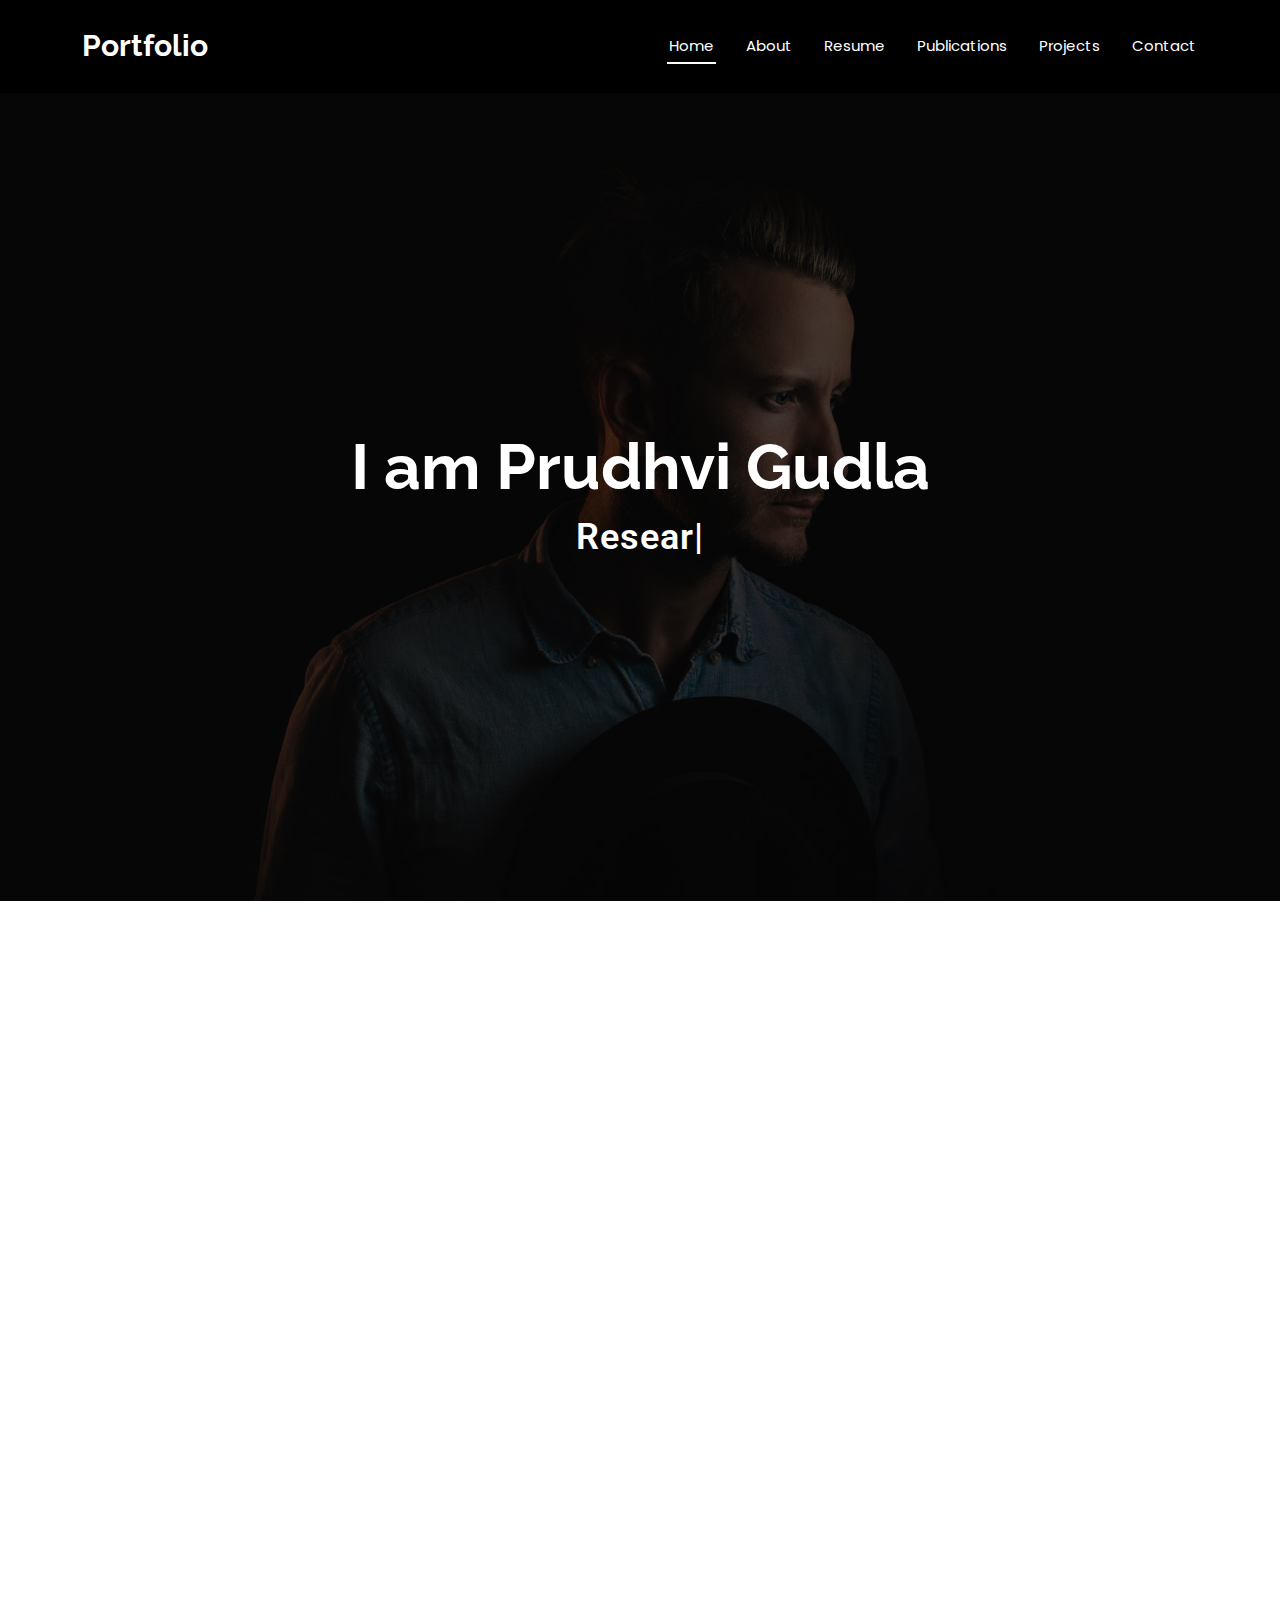
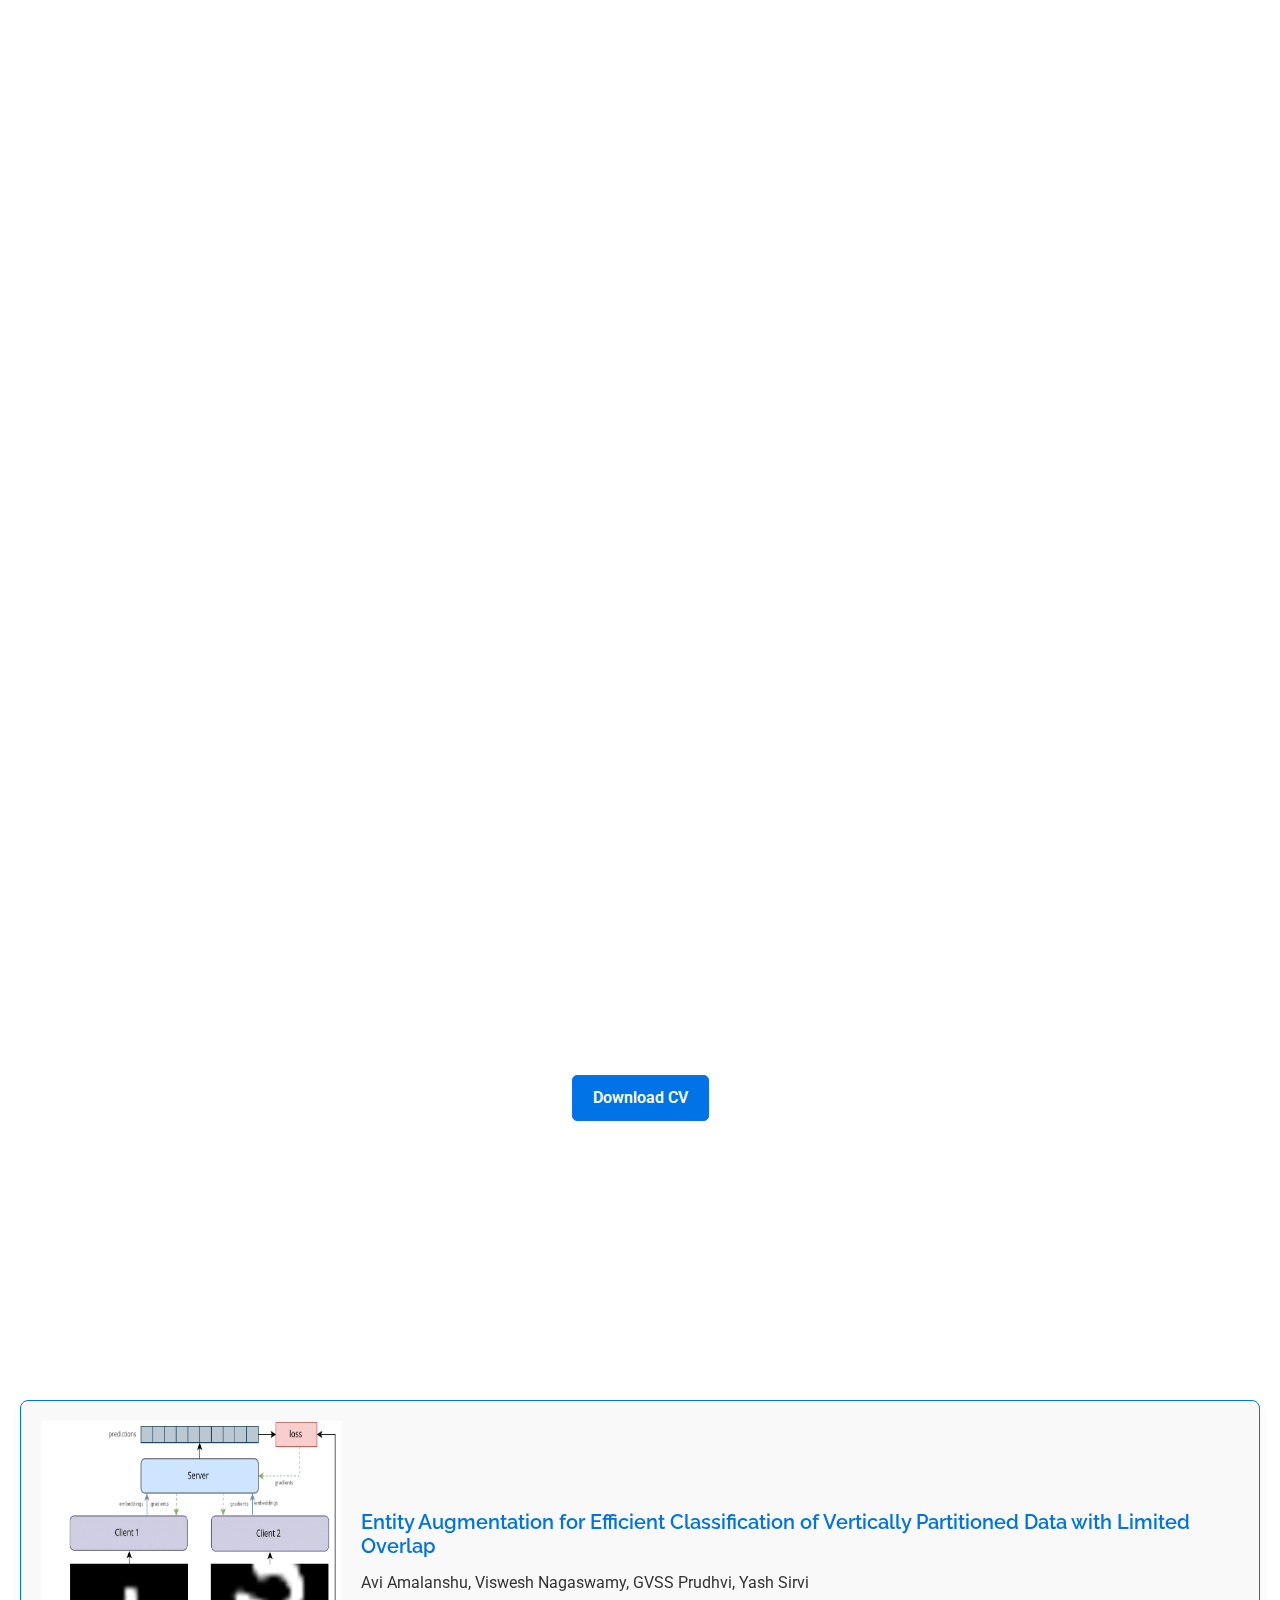
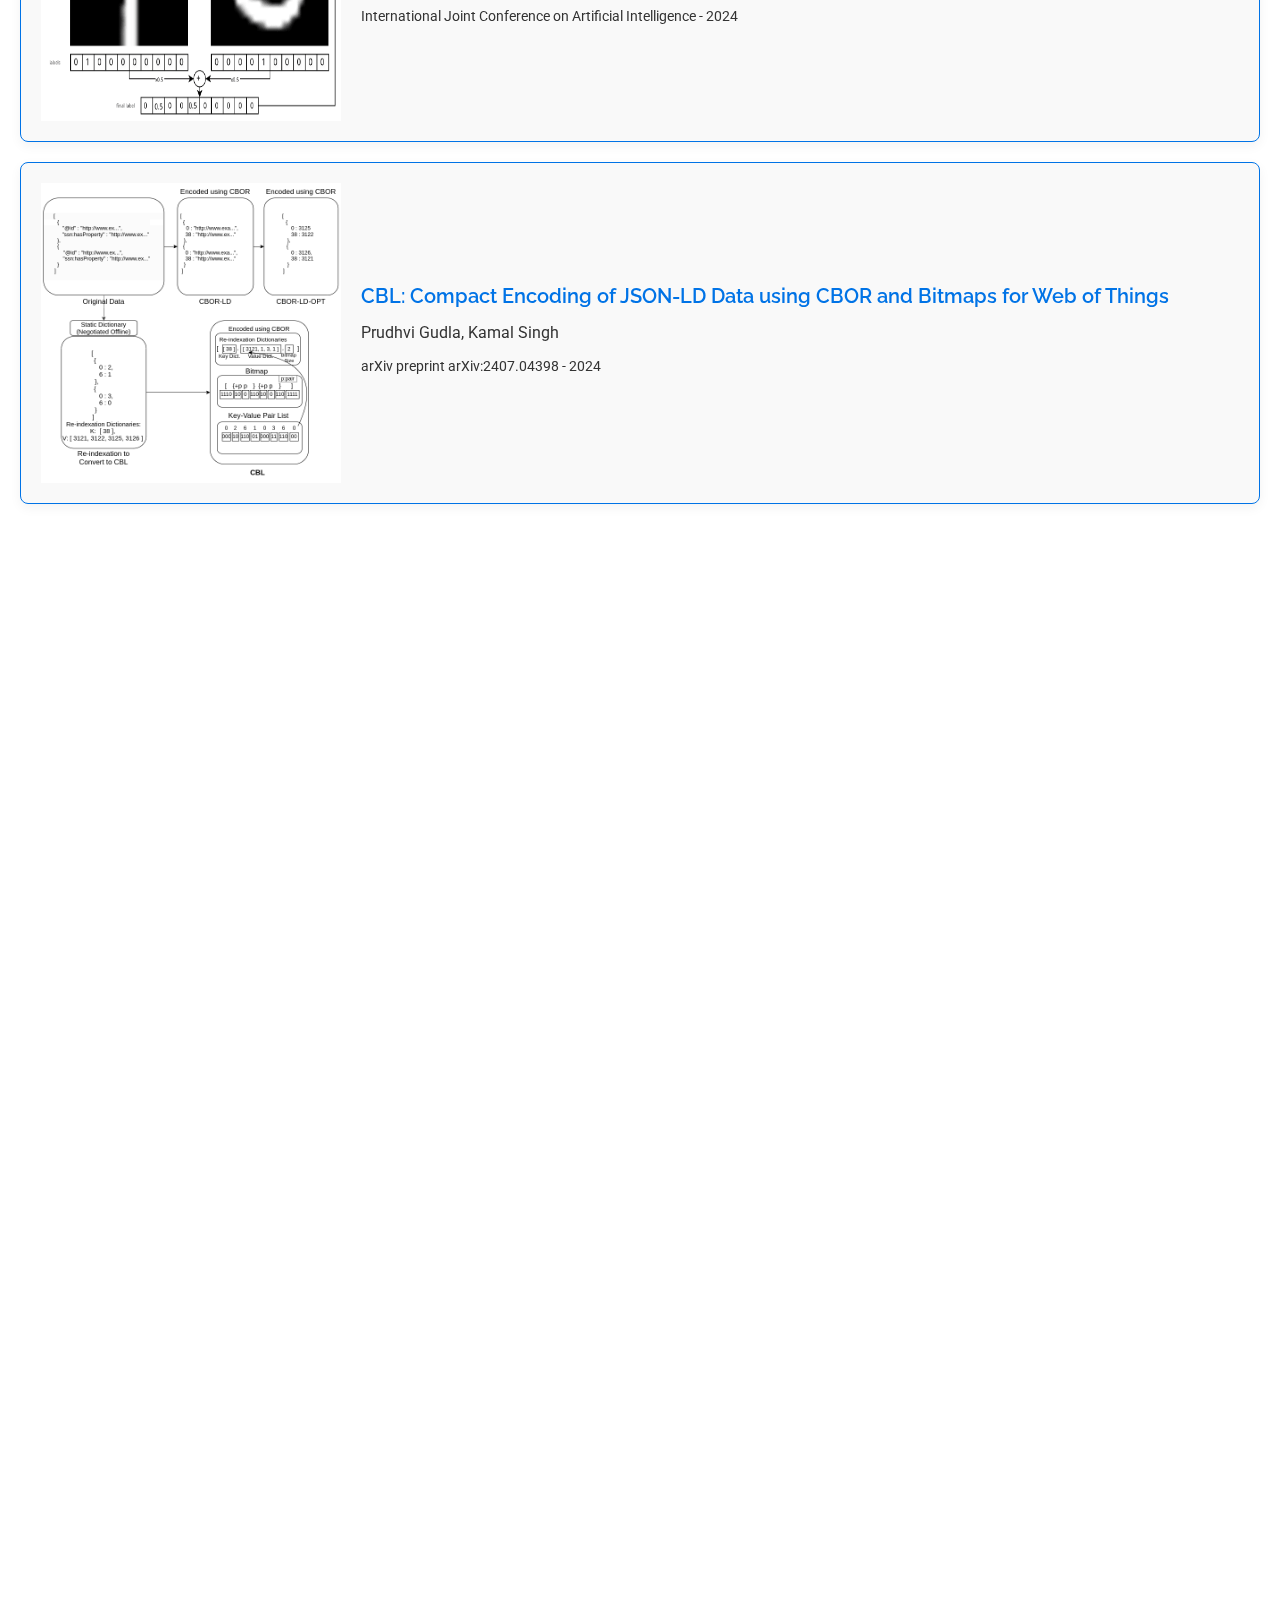
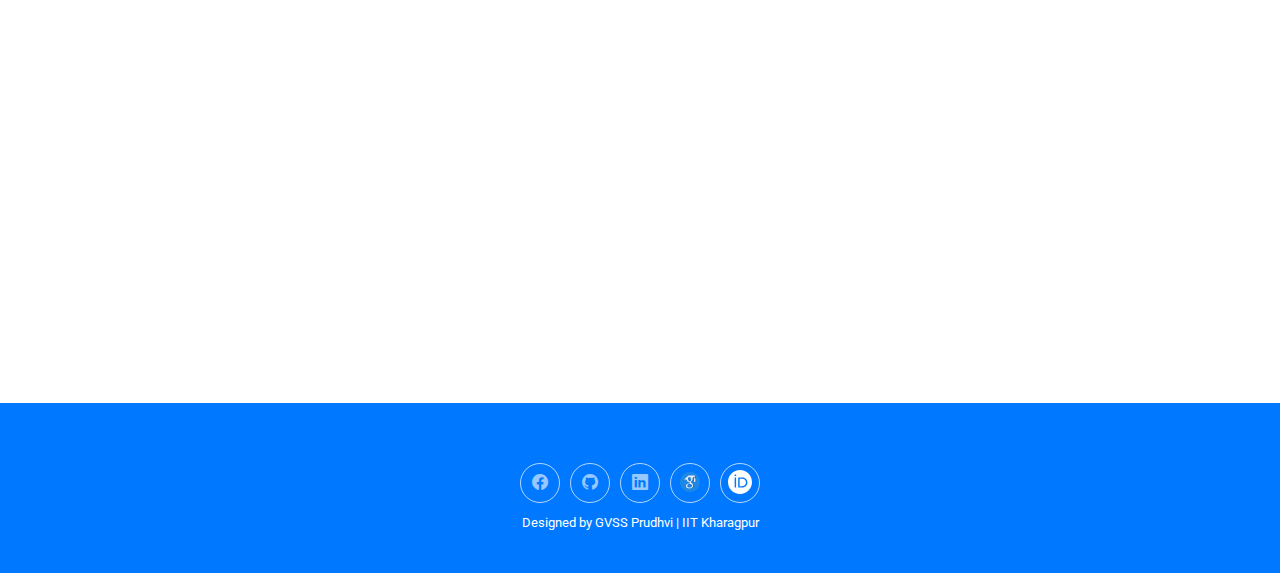
==== index.html @ a70ad9eb "." ====
<!DOCTYPE html>
<html lang="en">

<head>
  <meta charset="utf-8">
  <meta content="width=device-width, initial-scale=1.0" name="viewport">
  <title>GVSS Prudhvi - Portfolio</title>
  <meta name="description" content="">
  <meta name="keywords" content="">

  <!-- Favicons -->
  <link href="assets/img/logos/logo_new.jpg" rel="icon">
  <link href="assets/img/apple-touch-icon.png" rel="apple-touch-icon">
  <!-- <link rel="stylesheet" href="https://cdnjs.cloudflare.com/ajax/libs/font-awesome/6.4.0/css/all.min.css" integrity="sha512-pVI2xXxzF+skYGPX0DYgDZjUnSWGf9nJX51GF/w1c5pqS49q9GmqS6C6i5C9q8nTWfG6V3pVlg9eFyI1kYZ2+Q==" crossorigin="anonymous" referrerpolicy="no-referrer" /> -->

  <!-- Fonts -->
  <link href="https://fonts.googleapis.com" rel="preconnect">
  <link href="https://fonts.gstatic.com" rel="preconnect" crossorigin>
  <link href="https://fonts.googleapis.com/css2?family=Roboto:ital,wght@0,100;0,300;0,400;0,500;0,700;0,900;1,100;1,300;1,400;1,500;1,700;1,900&family=Poppins:ital,wght@0,100;0,200;0,300;0,400;0,500;0,600;0,700;0,800;0,900;1,100;1,200;1,300;1,400;1,500;1,600;1,700;1,800;1,900&family=Raleway:ital,wght@0,100;0,200;0,300;0,400;0,500;0,600;0,700;0,800;0,900;1,100;1,200;1,300;1,400;1,500;1,600;1,700;1,800;1,900&display=swap" rel="stylesheet">

  <!-- Vendor CSS Files -->
  <link href="assets/vendor/bootstrap/css/bootstrap.min.css" rel="stylesheet">
  <link href="assets/vendor/bootstrap-icons/bootstrap-icons.css" rel="stylesheet">
  <link href="assets/vendor/aos/aos.css" rel="stylesheet">
  <link href="assets/vendor/glightbox/css/glightbox.min.css" rel="stylesheet">
  <link href="assets/vendor/swiper/swiper-bundle.min.css" rel="stylesheet">

  <!-- Main CSS File -->
  <link href="assets/css/main.css" rel="stylesheet">
</head>

<body class="index-page">

  <header id="header" class="header d-flex align-items-center sticky-top">
    <div class="container-fluid container-xl position-relative d-flex align-items-center justify-content-between">

      <a href="index.html" class="logo d-flex align-items-center">
        <!-- Uncomment the line below if you also wish to use an image logo -->
        <!-- <img src="assets/img/logo.png" alt=""> -->
        <h1 class="sitename">Portfolio</h1>
      </a>

      <nav id="navmenu" class="navmenu">
        <ul>
          <li><a href="#home" class="active">Home<br></a></li>
          <li><a href="#about">About</a></li>
          <li><a href="#resume">Resume</a></li>
          <li><a href="#publications">Publications</a></li>
          <li><a href="#projects">Projects</a></li>
          <!-- <li><a href="#interests">Research Interests</a></li> -->
          <li><a href="#contact">Contact</a></li>
        </ul>
        <i class="mobile-nav-toggle d-xl-none bi bi-list"></i>
      </nav>
    </div>
  </header>

  <main class="main">
    <!-- Hero Section -->
    <section id="home" class="hero section dark-background">
      <img src="assets/img/hero-img.jpg" alt="" data-aos="fade-in">
      <div class="container d-flex flex-column align-items-center justify-content-center text-center" data-aos="fade-up" data-aos-delay="100">
        <h2>I am Prudhvi Gudla</h2>
        <p><span class="typed" data-typed-items="Researcher, Engineer"></span></p>
      </div>

    </section><!-- /Hero Section -->

    <!-- About Section -->
    <section id="about" class="about section">
      <div class="container" data-aos="fade-up" data-aos-delay="100">
        <div class="row gy-4">
          <div class="col-md-6">
            <div class="row justify-content-between gy-4">
              <div class="col-lg-5">
                <img src="assets/img/profile_img/pi3.jpg" class="img-fluid" alt="">
              </div>
              <div class="col-lg-7 about-info">
                <p><strong>Name: </strong> <span>Prudhvi Gudla</span></p>
                <p><strong>Profile: </strong> <span>AI Researcher</span></p>
                <p><strong>Email: </strong> <span>gvssprudhvi@kgpian.iitkgp.ac.in</span></p>
                <!-- <p><strong>Phone: </strong> <span>(617) 557-0089</span></p> -->
              </div>
            </div>

            <div class="skills-content skills-animation">
              <h5>Skills</h5>
              <div>
                <p>
                  <b>Programming Languages and Softwares:</b> C, C++, Matlab, Python, ROS, Docker
                </p>
                <p>
                  <b>Libraries:</b> numpy, pandas, matplotlib, TensorFlow, Pytorch, Flower, Fast-API, PyMongo, SQLAlchemy, OpenCV, CBOR2
                </p>
              </div>
            </div>
          </div>

          <div class="col-md-6">
            <div class="about-me">
              <h4>About me</h4>
              <p>
                I am an aspiring undergraduate researcher from the Indian Institute of Technology Kharagpur interested in AI, Robotics, and IoT. As the Project Lead for Steel Eye, I developed a real-time ladle tracking system for steel plants and led a team to the national finals of the Smart India Hackathon 2023. I’ve contributed to research with publications in areas like Entity Augmentation in Vertical Federated Learning and Data Compression for the Constrained Web of Things.
              </p>
              <p>
                I am an enterprising engineer with a strong passion for continuous learning. I actively explore emerging technologies by reading research papers, and blogs, and staying updated on advancements in IoT, reinforcement learning, robotics, computer vision, and brain-computer interfaces (BCI). My drive to learn and adapt enables me to bring innovative solutions to the projects I lead and collaborate on.
              </p>
            </div>
          </div>
        </div>
      </div>

    </section><!-- /About Section -->

    <!-- Resume Section -->
    <section id="resume" class="resume section">
      <!-- Section Title -->
      <div class="container section-title" data-aos="fade-up">
        <h2>Resume</h2>
      </div><!-- End Section Title -->

      <div class="container">
        <div class="row">
          <div class="col-lg-6" data-aos="fade-up" data-aos-delay="100">
            <h3 class="resume-title">Academic Service Experience</h3>

            <div class="resume-item pb-0">
              <h4>Reviewer, ICLR 2025</h4>
              <h5>Sept 2024 - Present</h5>
              <p>Review research papers for one of the leading conferences in machine learning and artificial intelligence</p>
            </div><!-- Edn Resume Item -->

            <h3 class="resume-title">Experience</h3>
            <div class="resume-item">
              <h4>
                Charpak Lab Scholar</h4>
              <h5>May 2024 - Present</h5>
              <p><em>Laboratoire Hubert Curien, Universite Jean Monnet</em></p>
              <p><ul>
                <li>Have been awarded the prestigious Charapak Lab Scholarship by the French Insititute in India (IFI) for the internship</li>
                <li>Worked on the Constrained Semantic Web of Things project funded by the French National Research Agency (ANR)</li>
                <li>Engineered a State-of-the-art compression algorithm for JSON-LD data that provides savings of up to 95.1% in terms of network overhead</li>
                <li>Developed a Python library to facilitate efficient encoding and decoding of JSON-LD data using our novel compression algorithm</li>
              </ul>  
              </p>
            </div><!-- Edn Resume Item -->

            <div class="resume-item">
              <h4>Mechatronics and Vision Team Lead</h4>
              <h5>Jul 2022 - Present</h5>
              <p><em>Autonomous Ground Vehicle Research Group</em></p>
              <p><ul>
                <li>Engineered a novel entity augmentation technique for Vertical Federated Learning (VFL) without requiring explicit entity alignment</li>
                <li>Our technique achieved 69.5% accuracy on the CIFAR10 dataset with 5% entity alignment, notably outperforming traditional VFL methods</li>
              </ul>  
              </p>
            </div><!-- Edn Resume Item -->
          </div>

          <div class="col-lg-6" data-aos="fade-up" data-aos-delay="200">
            <!-- <h5>  </h5> -->
            <div class="resume-item">
              <h4>
                Project Lead, Steel Eye - Real-Time Ladle Tracking System for Steel Plants</h4>
              <h5>Jan 2024 - Present</h5>
              <p><em>Smart Wireless Applications & Networking (SWAN) Lab, IIT Kharagpur</em></p>
              <p><ul>
                <li>Built an end-to-end Ladle Tracking System that automates ladle number detection in steel plants using a fine-tuned YOLOv8 model</li>
                <li>Developed a FastAPI web application integrated with a MySQL database, offering real-time analytics and insights to industry personnel</li>
                <li>Have been awarded the <em>AI4ICPS Chanakya Fellowship</em> for the project</li>
                <li>Leading the development of a wireless mesh network using multiple Raspberry Pi devices to build a distributed edge computing cluster</li>
              </ul>  
              </p>
            </div><!-- Edn Resume Item -->

            <div class="resume-item">
              <h4>Founding Member</h4>
              <h5>Jan 2024 - Present</h5>
              <p><em>Student Satellite Program IIT Kharagpur</em></p>
              <p><ul>
                <li>Executed a pivotal role in the CubeSat design and overseeing sensor-related tests as a member of the Electrical Subsystem</li>
                <li>Built a communication system utilizing a LoRA RFM95W with a spring antenna on the satellite and a Yagi antenna for the ground station</li>
              </ul>  
              </p>
            </div><!-- Edn Resume Item -->
          </div>

          <!-- Download CV Button -->
          <div class="col-lg-12 text-center">
            <a href="assets/cv/cv1.pdf" class="btn btn-primary download-btn" download="Prudhvi_Gudla_CV.pdf">
              <i class="fa fa-download"></i> Download CV
            </a>
          </div>
        </div>
      </div>

    </section><!-- /Resume Section -->
    
    <section id="publications">
      <div class="container section-title" data-aos="fade-up">
        <h2>My Publications</h2>
      </div><!-- End Section Title -->
      <div id="publications-list" class="publications"> </div>
    </section>

<!--Projects Section -->
<section id="projects" class="services section">
  <div class="container section-title" data-aos="fade-up">
    <h2>Projects</h2>
  </div><!-- End Section Title -->

  <div class="container">
    <div class="row gy-4">

      <div class="col-lg-4 col-md-6" data-aos="fade-up" data-aos-delay="100">
        <div class="service-item position-relative">
          <div class="project-image">
            <img src="assets/img/proj/cbl.png" alt="Project 1" class="project-image">
          </div>
          <h3>CBL (CBOR, Bitmap, List)</h3>
          <p>Created a Python library to facilitate efficient encoding and decoding of JSON-LD data using our novel compression algorithm called CBL</p>
          <div class="project-link">
            <a href="https://gitlab.com/coswot/cbl" class="btn-project" target="_blank">View Project</a>
          </div>
        </div>
      </div><!-- End Project Item -->


      <div class="col-lg-4 col-md-6" data-aos="fade-up" data-aos-delay="300">
        <div class="service-item position-relative">
          <div class="project-image">
            <img src="assets/img/proj/VWE2.png" alt="Volumetric Weight Estimation">
          </div>
          <h3>Volumetric Weight Estimation</h3>
          <p>Implemented a system for accurate volumetric weight estimation using advanced computer vision techniques</p>
          <div class="project-link">
            <a href="assets/pdfs/VWE_Report.pdf" class="btn-project" target="_blank">View Project PDF</a>
          </div>
        </div>
      </div><!-- End Project Item -->

      <div class="col-lg-4 col-md-6" data-aos="fade-up" data-aos-delay="200">
        <div class="service-item position-relative">
          <div class="project-image">
            <img src="assets/img/proj/LTS_Testbed.jpg" alt="SteelEye - Ladle Tracking System">
          </div>
          <h3>SteelEye - Ladle Tracking System</h3>
          <h4 class="project-status">Ongoing</h4>
          <p>Developed an end-to-end Ladle Tracking System that automates ladle number detection in steel plants using a fine-tuned YOLOv8 model</p>
          <!-- <div class="project-link">
            <a href="#" class="btn-project">View Project</a>
          </div> -->
        </div>
      </div><!-- End Project Item -->

      <!-- Add more project items as needed -->

    </div>
  </div>
</section><!-- End Projects Section -->

    <!-- Contact Section -->
    <section id="contact" class="contact section">
      <!-- Section Title -->
      <div class="container section-title" data-aos="fade-up">
        <h2>Contact</h2>
        <p>If you're interested in brainstorming ideas, discussing research, or exploring potential collaborations, please don't hesitate to reach out!</p>
      </div><!-- End Section Title -->

      <div class="container" data-aos="fade-up" data-aos-delay="100">
        <div class="info-wrap" data-aos="fade-up" data-aos-delay="200">
          <div class="row gy-5">
            <div class="col-lg-4">
              <div class="info-item d-flex align-items-center">
                <i class="bi bi-envelope flex-shrink-0"></i>
                <div>
                  <h3>Email Me</h3>
                  <p>gvssprudhvi@kgpian.iitkgp.ac.in</p>
                </div>
              </div>
            </div><!-- End Info Item -->
          </div>
        </div>
      </div> 
    </section><!-- /Contact Section -->

  </main>

  <footer id="footer" class="footer accent-background">
    <div class="container">
      <div class="social-links d-flex justify-content-center">
        <!-- <a href=""><i class="bi bi-twitter-x"></i></a> -->
        <a href="https://www.facebook.com/profile.php?id=100008757827722"><i class="bi bi-facebook"></i></a>
        <a href="https://github.com/PrudhviGudla"><i class="bi bi-github"></i></a>
        <a href="https://www.linkedin.com/in/prudhvi-gudla-7bb334229"><i class="bi bi-linkedin"></i></a>
        <a href="https://scholar.google.com/citations?user=GNbMs_8AAAAJ&hl=en" target="_blank"><img src="assets/img/icons/gs3.png" alt="Google Scholar" style="width: 24px; height: 24px; margin-top: -2px;"></a>
        <a href="https://orcid.org/0009-0005-1621-0517" target="_blank"> 
          <svg width="24" height="24" viewBox="0 0 256 256" fill="none" xmlns="http://www.w3.org/2000/svg style="margin-top: -2px;">
            <path fill-rule="evenodd" clip-rule="evenodd" d="M128 256C198.7 256 256 198.7 256 128C256 57.3 198.7 0 128 0C57.3 0 0 57.3 0 128C0 198.7 57.3 256 128 256ZM70.9 186.2H86.3V127.5V79.0999H70.9V186.2ZM108.9 79.0999H150.5C190.1 79.0999 207.5 107.4 207.5 132.7C207.5 160.2 186 186.3 150.7 186.3H108.9V79.0999ZM124.3 172.4H148.8C183.7 172.4 191.7 145.9 191.7 132.7C191.7 111.2 178 93 148 93H124.3V172.4ZM78.6 66.8999C84.2 66.8999 88.7 62.2999 88.7 56.7999C88.7 51.2999 84.2 46.7 78.6 46.7C73 46.7 68.5 51.2 68.5 56.7999C68.5 62.2999 73 66.8999 78.6 66.8999Z" fill="white"/>
          </svg>     
        </a>
      </div>
      <div class="credits">
        Designed by GVSS Prudhvi | IIT Kharagpur
      </div>
    </div>

  </footer>

  <!-- Scroll Top -->
  <a href="#" id="scroll-top" class="scroll-top d-flex align-items-center justify-content-center"><i class="bi bi-arrow-up-short"></i></a>
  <!-- Preloader -->
  <div id="preloader"></div>
  <!-- Vendor JS Files -->
  <script src="assets/vendor/bootstrap/js/bootstrap.bundle.min.js"></script>
  <script src="assets/vendor/php-email-form/validate.js"></script>
  <script src="assets/vendor/aos/aos.js"></script>
  <script src="assets/vendor/typed.js/typed.umd.js"></script>
  <script src="assets/vendor/waypoints/noframework.waypoints.js"></script>
  <script src="assets/vendor/purecounter/purecounter_vanilla.js"></script>
  <script src="assets/vendor/glightbox/js/glightbox.min.js"></script>
  <script src="assets/vendor/imagesloaded/imagesloaded.pkgd.min.js"></script>
  <script src="assets/vendor/isotope-layout/isotope.pkgd.min.js"></script>
  <script src="assets/vendor/swiper/swiper-bundle.min.js"></script>
  <!-- Main JS File -->
  <script src="assets/js/main.js"></script>

</body>

</html>
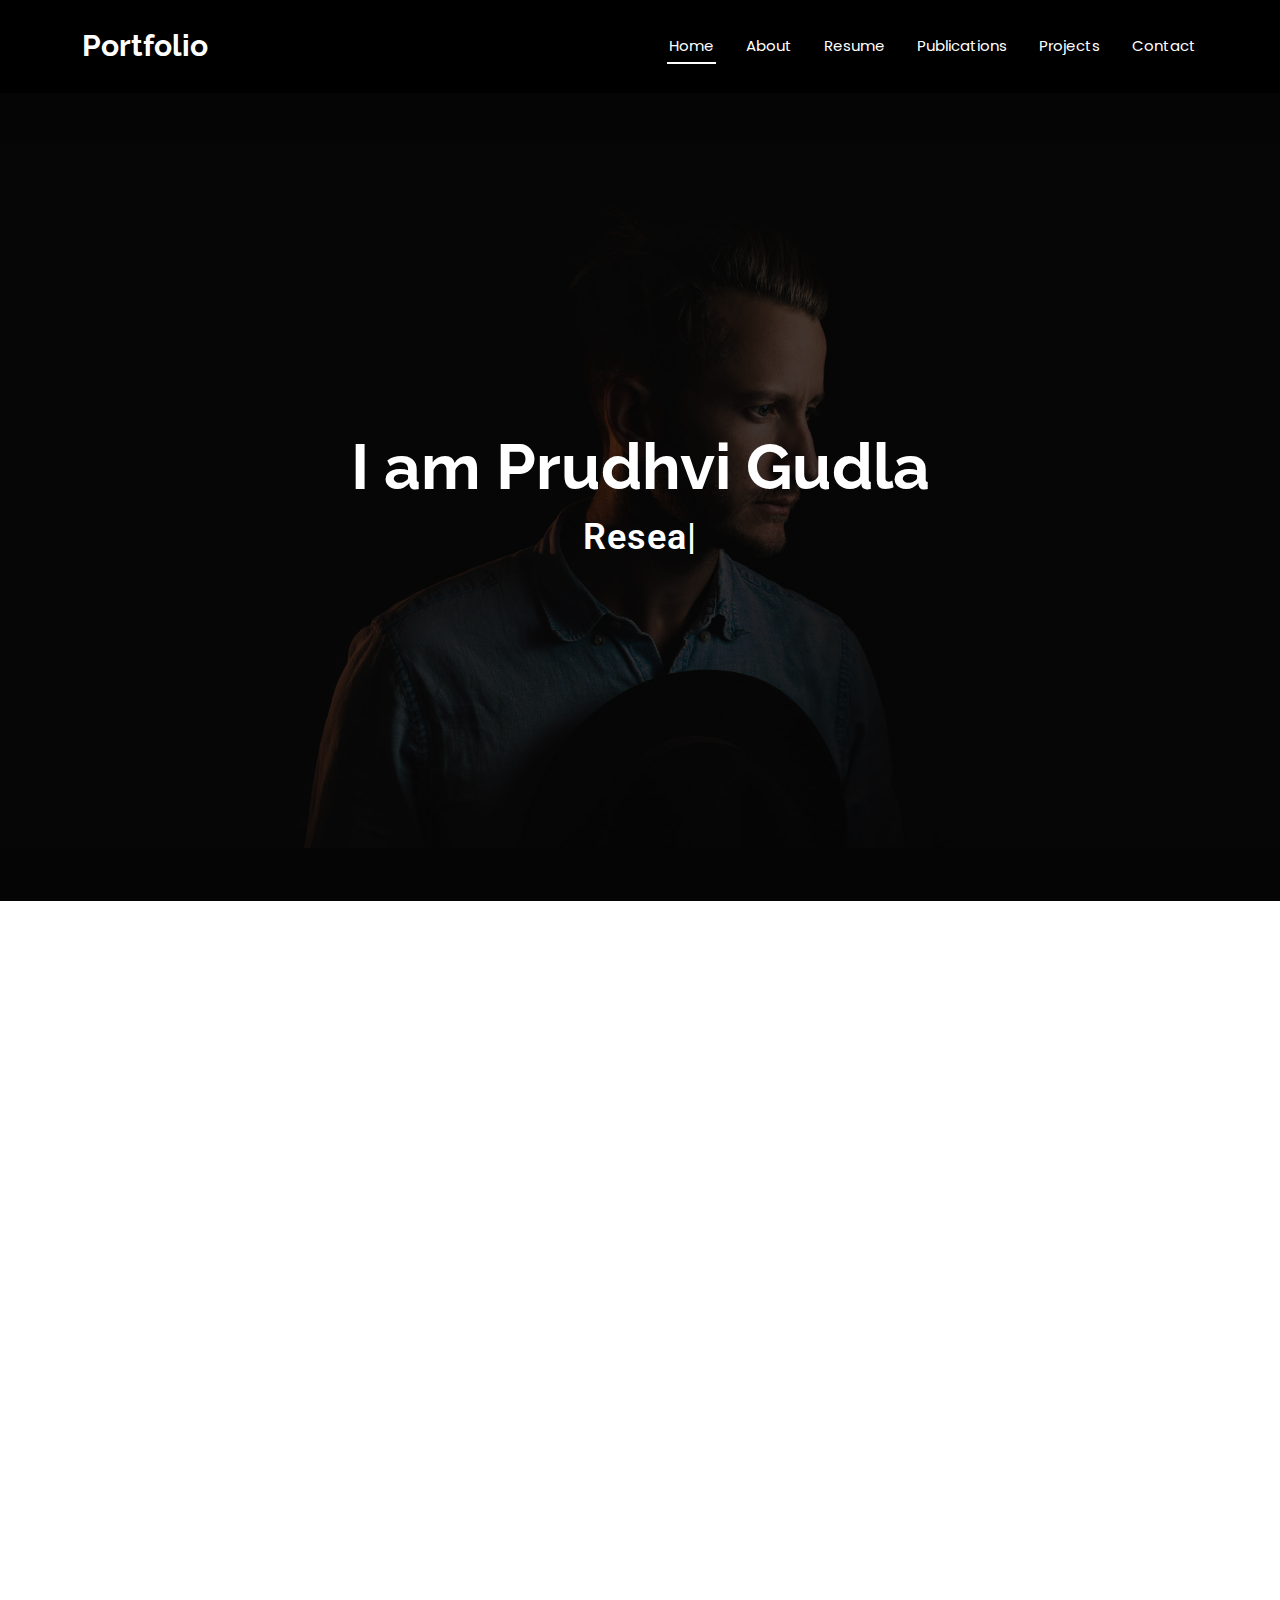
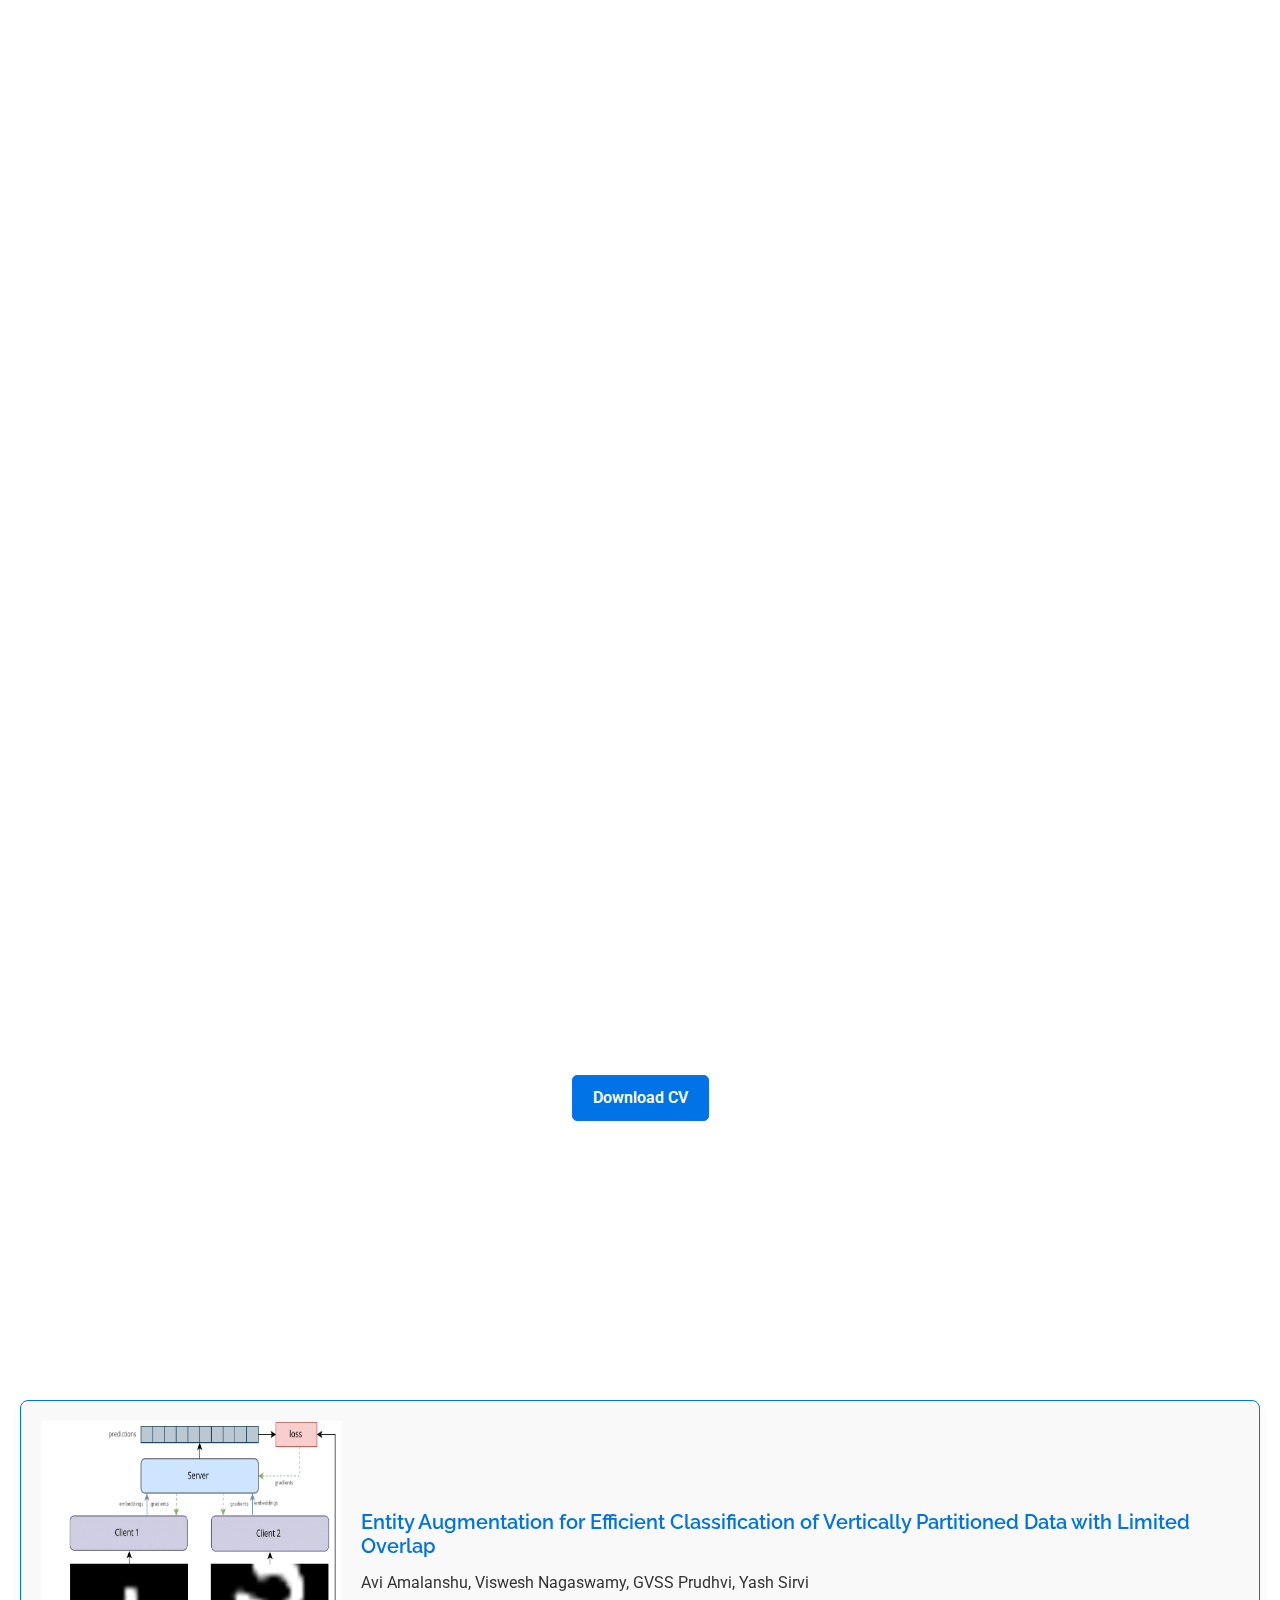
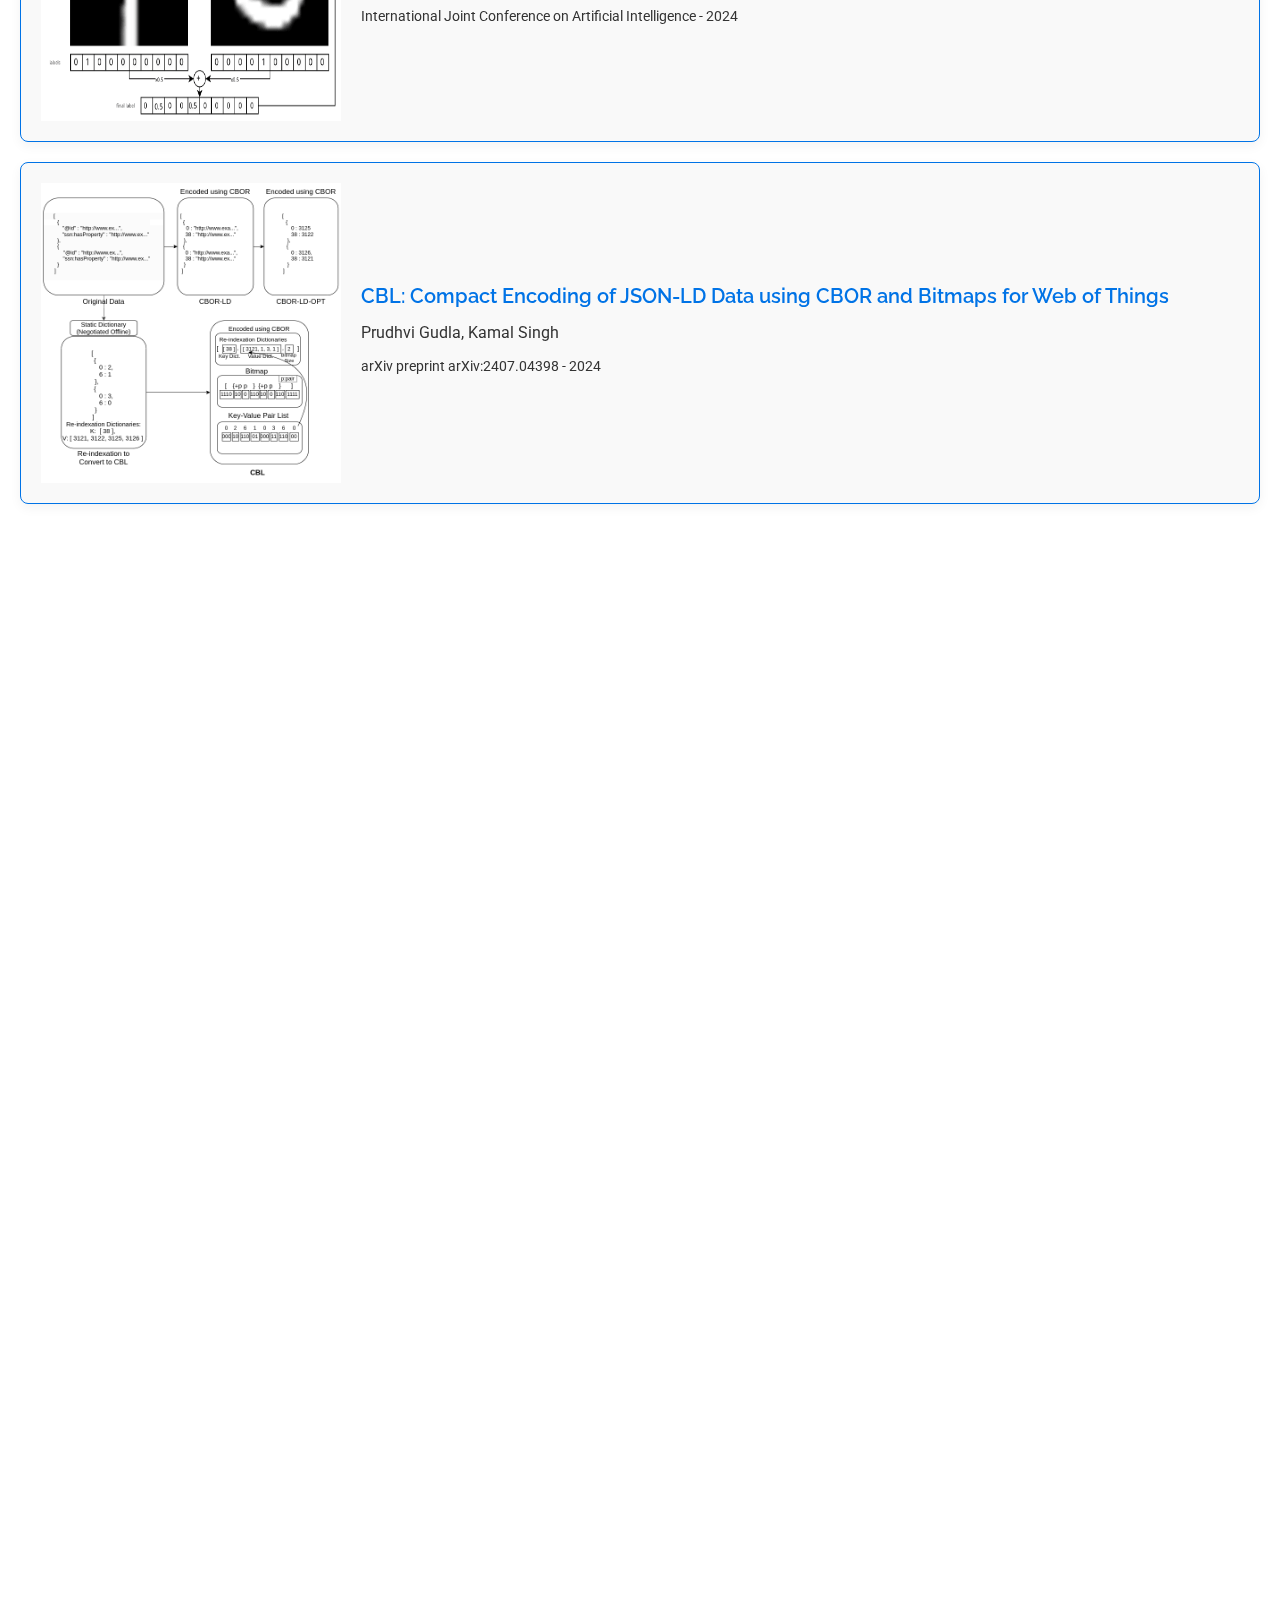
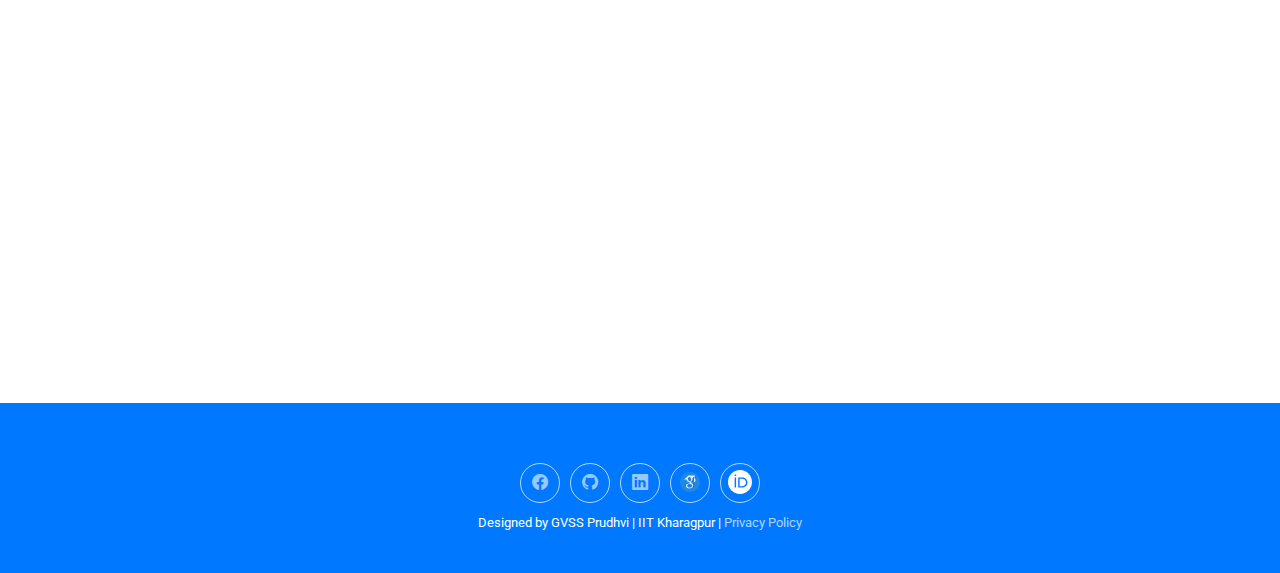
==== commit 5fbf9161: "." ====
--- a/index.html
+++ b/index.html
@@ -27,6 +27,10 @@
 
   <!-- Main CSS File -->
   <link href="assets/css/main.css" rel="stylesheet">
+
+  <!-- Load Google Analytics -->
+  <script src="assets/js/load-analytics.js"></script>
+  <!-- End Load Google Analytics -->
 </head>
 
 <body class="index-page">
@@ -47,7 +51,7 @@
           <li><a href="#resume">Resume</a></li>
           <li><a href="#publications">Publications</a></li>
           <li><a href="#projects">Projects</a></li>
-          <!-- <li><a href="#interests">Research Interests</a></li> -->
+          <!-- <li><a href="#research-interests">Research Interests</a></li> -->
           <li><a href="#contact">Contact</a></li>
         </ul>
         <i class="mobile-nav-toggle d-xl-none bi bi-list"></i>
@@ -259,30 +263,92 @@
   </div>
 </section><!-- End Projects Section -->
 
-    <!-- Contact Section -->
-    <section id="contact" class="contact section">
-      <!-- Section Title -->
-      <div class="container section-title" data-aos="fade-up">
-        <h2>Contact</h2>
-        <p>If you're interested in brainstorming ideas, discussing research, or exploring potential collaborations, please don't hesitate to reach out!</p>
-      </div><!-- End Section Title -->
-
-      <div class="container" data-aos="fade-up" data-aos-delay="100">
-        <div class="info-wrap" data-aos="fade-up" data-aos-delay="200">
-          <div class="row gy-5">
-            <div class="col-lg-4">
-              <div class="info-item d-flex align-items-center">
-                <i class="bi bi-envelope flex-shrink-0"></i>
-                <div>
-                  <h3>Email Me</h3>
-                  <p>gvssprudhvi@kgpian.iitkgp.ac.in</p>
-                </div>
-              </div>
-            </div><!-- End Info Item -->
-          </div>
-        </div>
-      </div> 
-    </section><!-- /Contact Section -->
+<!--Research Interests Section -->
+<!--
+<section id="research-interests" class="research-interests section">
+  <div class="container section-title" data-aos="fade-up">
+    <h2>Research Interests</h2>
+  </div>
+
+  <div class="container">
+    <div class="row gy-4">
+      <div class="col-lg-4 col-md-6" data-aos="fade-up" data-aos-delay="100">
+        <div class="interest-item">
+          <div class="icon"><i class="bi bi-robot"></i></div>
+          <h3>Federated Learning</h3>
+          <p>Exploring advanced AI algorithms and their applications in solving complex real-world problems.</p>
+        </div>
+      </div>
+
+      <div class="col-lg-4 col-md-6" data-aos="fade-up" data-aos-delay="200">
+        <div class="interest-item">
+          <div class="icon"><i class="bi bi-cpu"></i></div>
+          <h3>Machine Learning</h3>
+          <p>Developing novel machine learning models for improved prediction and decision-making capabilities.</p>
+        </div>
+      </div>
+
+      <div class="col-lg-4 col-md-6" data-aos="fade-up" data-aos-delay="300">
+        <div class="interest-item">
+          <div class="icon"><i class="bi bi-camera-reels"></i></div>
+          <h3>Computer Vision</h3>
+          <p>Advancing image and video analysis techniques for applications in autonomous systems and medical imaging.</p>
+        </div>
+      </div>
+
+      <div class="col-lg-4 col-md-6" data-aos="fade-up" data-aos-delay="400">
+        <div class="interest-item">
+          <div class="icon"><i class="bi bi-diagram-3"></i></div>
+          <h3>Natural Language Processing</h3>
+          <p>Improving language understanding and generation models for more effective human-computer interaction.</p>
+        </div>
+      </div>
+
+      <div class="col-lg-4 col-md-6" data-aos="fade-up" data-aos-delay="500">
+        <div class="interest-item">
+          <div class="icon"><i class="bi bi-cloud"></i></div>
+          <h3>Internet of Things (IoT)</h3>
+          <p>Designing efficient and secure IoT systems for smart environments and industrial applications.</p>
+        </div>
+      </div>
+
+      <div class="col-lg-4 col-md-6" data-aos="fade-up" data-aos-delay="600">
+        <div class="interest-item">
+          <div class="icon"><i class="bi bi-shield-check"></i></div>
+          <h3>Cybersecurity</h3>
+          <p>Developing robust security measures to protect AI systems and IoT networks from emerging threats.</p>
+        </div>
+      </div>
+
+    </div>
+  </div>
+</section>
+-->
+<!-- End Research Interests Section-->
+<!-- Contact Section -->
+<section id="contact" class="contact section">
+  <!-- Section Title -->
+  <div class="container section-title" data-aos="fade-up">
+    <h2>Contact</h2>
+    <p>If you're interested in brainstorming ideas, discussing research, or exploring potential collaborations, please don't hesitate to reach out!</p>
+  </div><!-- End Section Title -->
+
+  <div class="container" data-aos="fade-up" data-aos-delay="100">
+    <div class="info-wrap" data-aos="fade-up" data-aos-delay="200">
+      <div class="row gy-5">
+        <div class="col-lg-4">
+          <div class="info-item d-flex align-items-center">
+            <i class="bi bi-envelope flex-shrink-0"></i>
+            <div>
+              <h3>Email Me</h3>
+              <p>gvssprudhvi@kgpian.iitkgp.ac.in</p>
+            </div>
+          </div>
+        </div><!-- End Info Item -->
+      </div>
+    </div>
+  </div> 
+</section><!-- /Contact Section -->
 
   </main>
 
@@ -301,7 +367,7 @@
         </a>
       </div>
       <div class="credits">
-        Designed by GVSS Prudhvi | IIT Kharagpur
+        Designed by GVSS Prudhvi | IIT Kharagpur | <a href="privacy-policy.html">Privacy Policy</a>
       </div>
     </div>
 
--- a/assets/css/main.css
+++ b/assets/css/main.css
@@ -680,7 +680,7 @@
   display: block;
   width: 100%;
   height: 100%;
-  object-fit: cover;
+  object-fit: contain;
   z-index: 1;
 }
 
@@ -1010,7 +1010,7 @@
   padding: 40px;
   transition: all ease-in-out 0.3s;
   border-radius: 18px;
-  border-bottom: 5px solid var(--surface-color);
+  /* border: 0.1px solid #0073e6; Add thin blue border */
   height: 100%;
   display: flex;
   flex-direction: column;
@@ -1030,7 +1030,7 @@
 .services .project-image img {
   max-width: 95%; /* Reduced from 100% to 95% */
   max-height: 95%; /* Reduced from 100% to 95% */
-  object-fit: contain;
+  object-fit: scale-down;
   transition: transform 0.3s ease;
 }
 
@@ -1918,4 +1918,82 @@
 --------------------------------------------------------------*/
 .starter-section {
   /* Add your styles here */
+}
+
+/*--------------------------------------------------------------
+# Research Interests Section
+--------------------------------------------------------------*/
+.research-interests .interest-item {
+  padding: 30px;
+  background: var(--surface-color);
+  border-radius: 8px;
+  box-shadow: 0 0 30px rgba(0, 0, 0, 0.08);
+  transition: all 0.3s ease-in-out;
+  height: 100%;
+  display: flex;
+  flex-direction: column;
+  align-items: center;
+  text-align: center;
+}
+
+.research-interests .interest-item .icon {
+  width: 64px;
+  height: 64px;
+  background: var(--accent-color);
+  border-radius: 50%;
+  display: flex;
+  align-items: center;
+  justify-content: center;
+  margin-bottom: 20px;
+  transition: all 0.3s ease-in-out;
+}
+
+.research-interests .interest-item .icon i {
+  color: var(--contrast-color);
+  font-size: 28px;
+  line-height: 0;
+}
+
+.research-interests .interest-item h3 {
+  font-size: 20px;
+  font-weight: 700;
+  margin: 0 0 15px 0;
+  position: relative;
+  padding-bottom: 15px;
+}
+
+.research-interests .interest-item h3::after {
+  content: '';
+  position: absolute;
+  display: block;
+  width: 50px;
+  height: 2px;
+  background: var(--accent-color);
+  bottom: 0;
+  left: 50%;
+  transform: translateX(-50%);
+}
+
+.research-interests .interest-item p {
+  line-height: 24px;
+  font-size: 14px;
+  margin-bottom: 0;
+}
+
+.research-interests .interest-item:hover {
+  transform: translateY(-10px);
+}
+
+.research-interests .interest-item:hover .icon {
+  background: var(--contrast-color);
+}
+
+.research-interests .interest-item:hover .icon i {
+  color: var(--accent-color);
+}
+
+@media (max-width: 768px) {
+  .research-interests .interest-item {
+    margin-bottom: 30px;
+  }
 }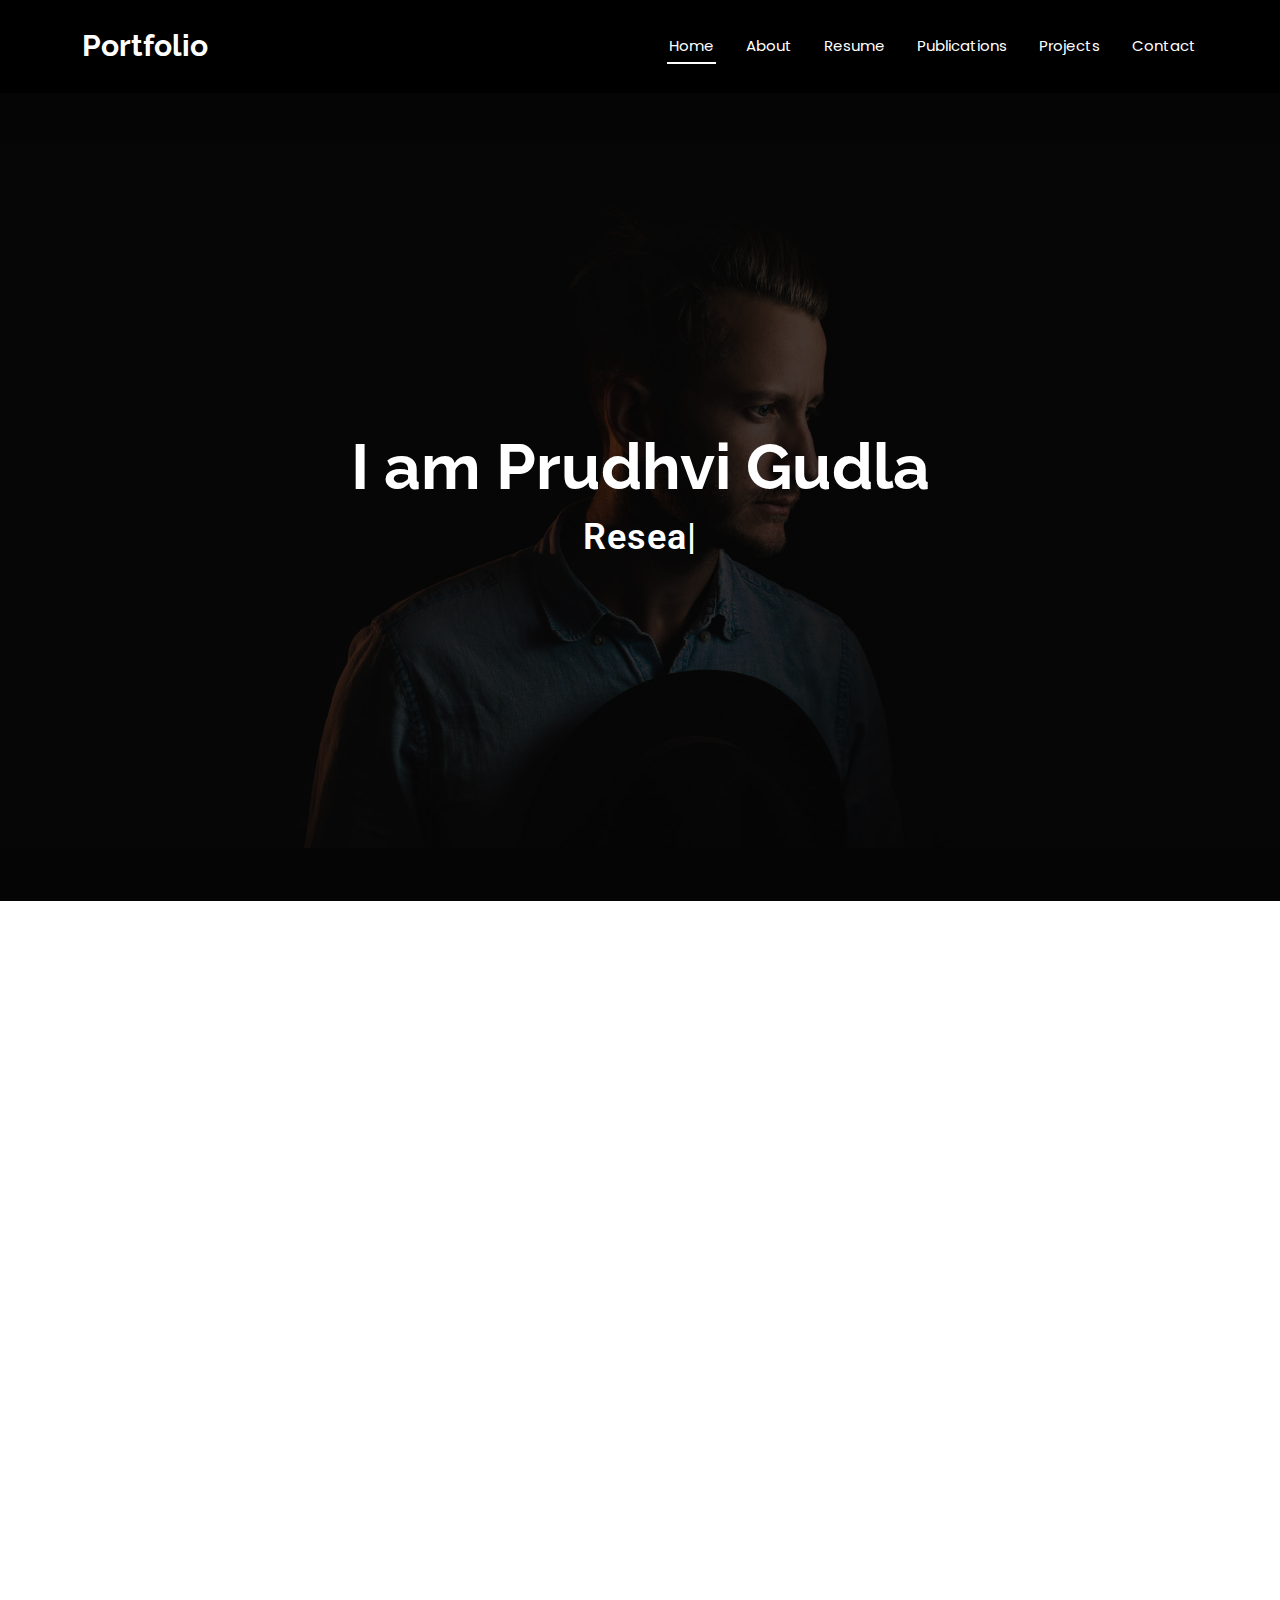
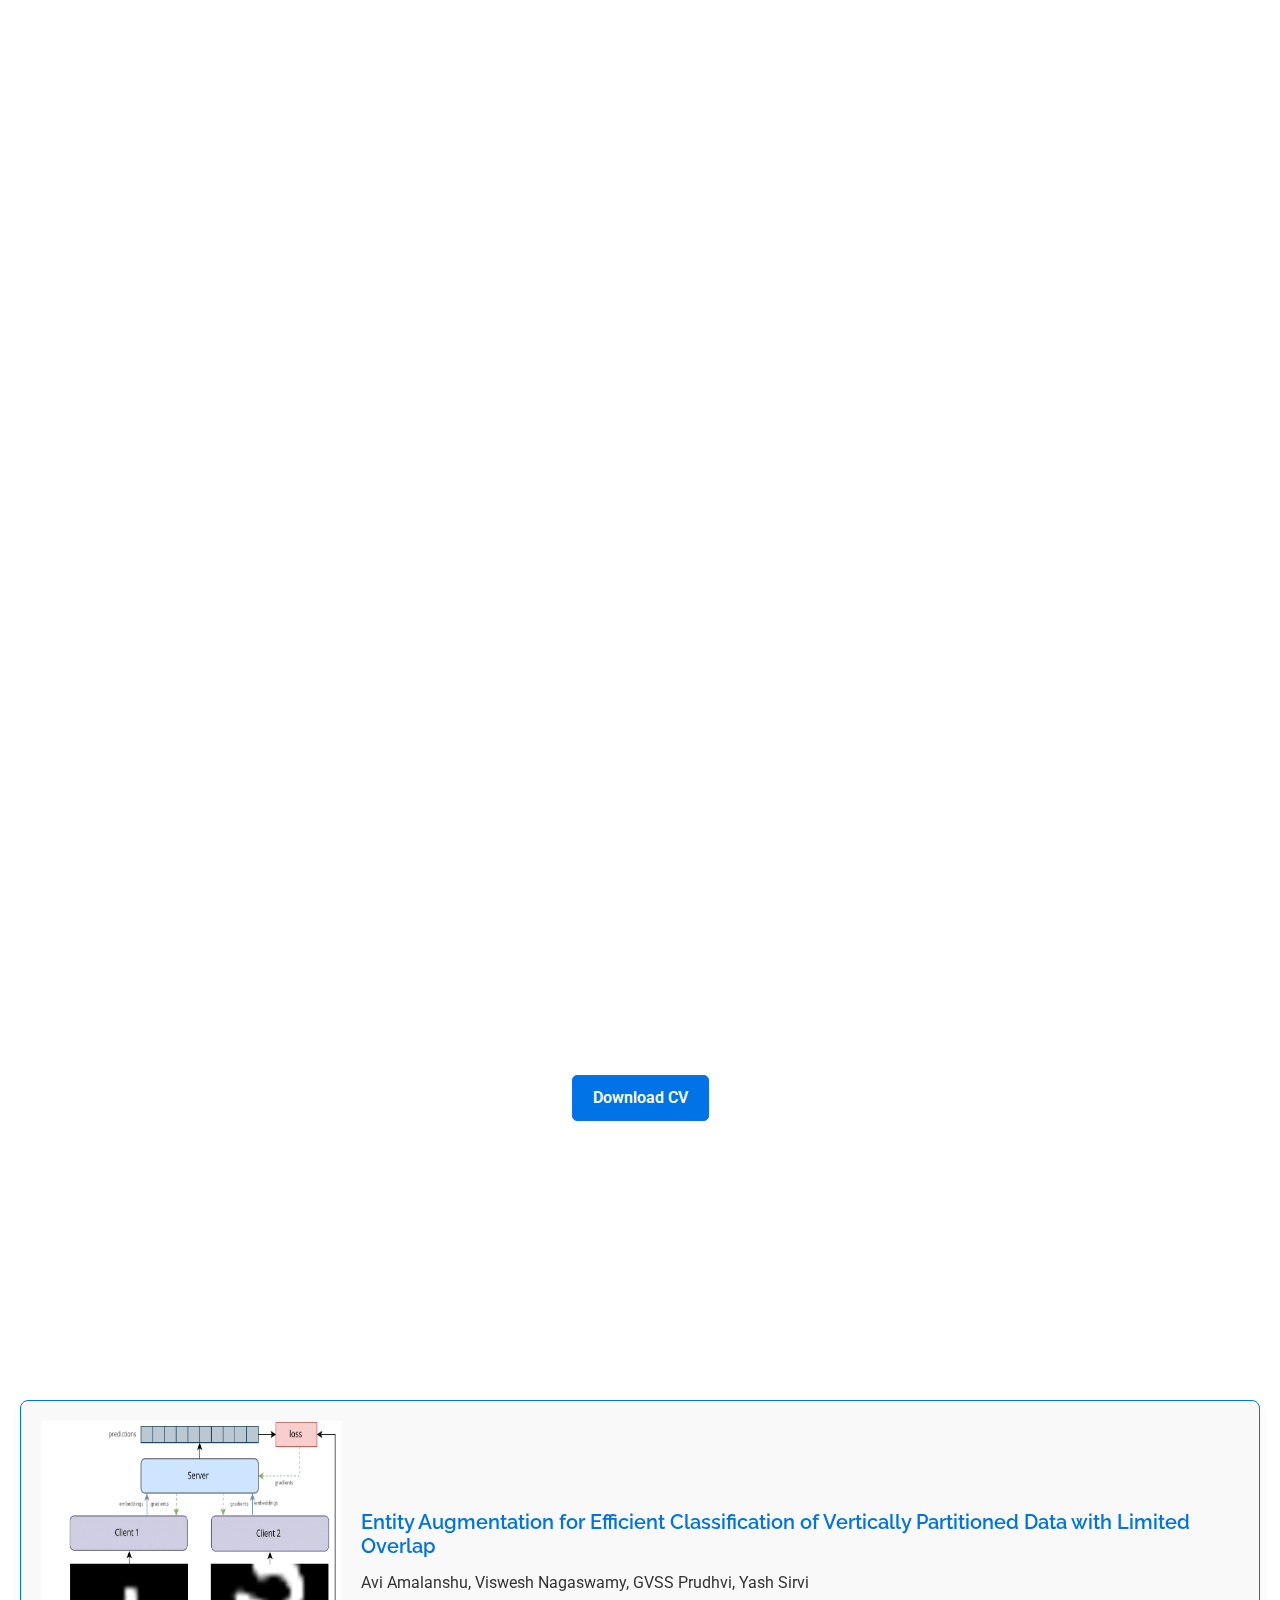
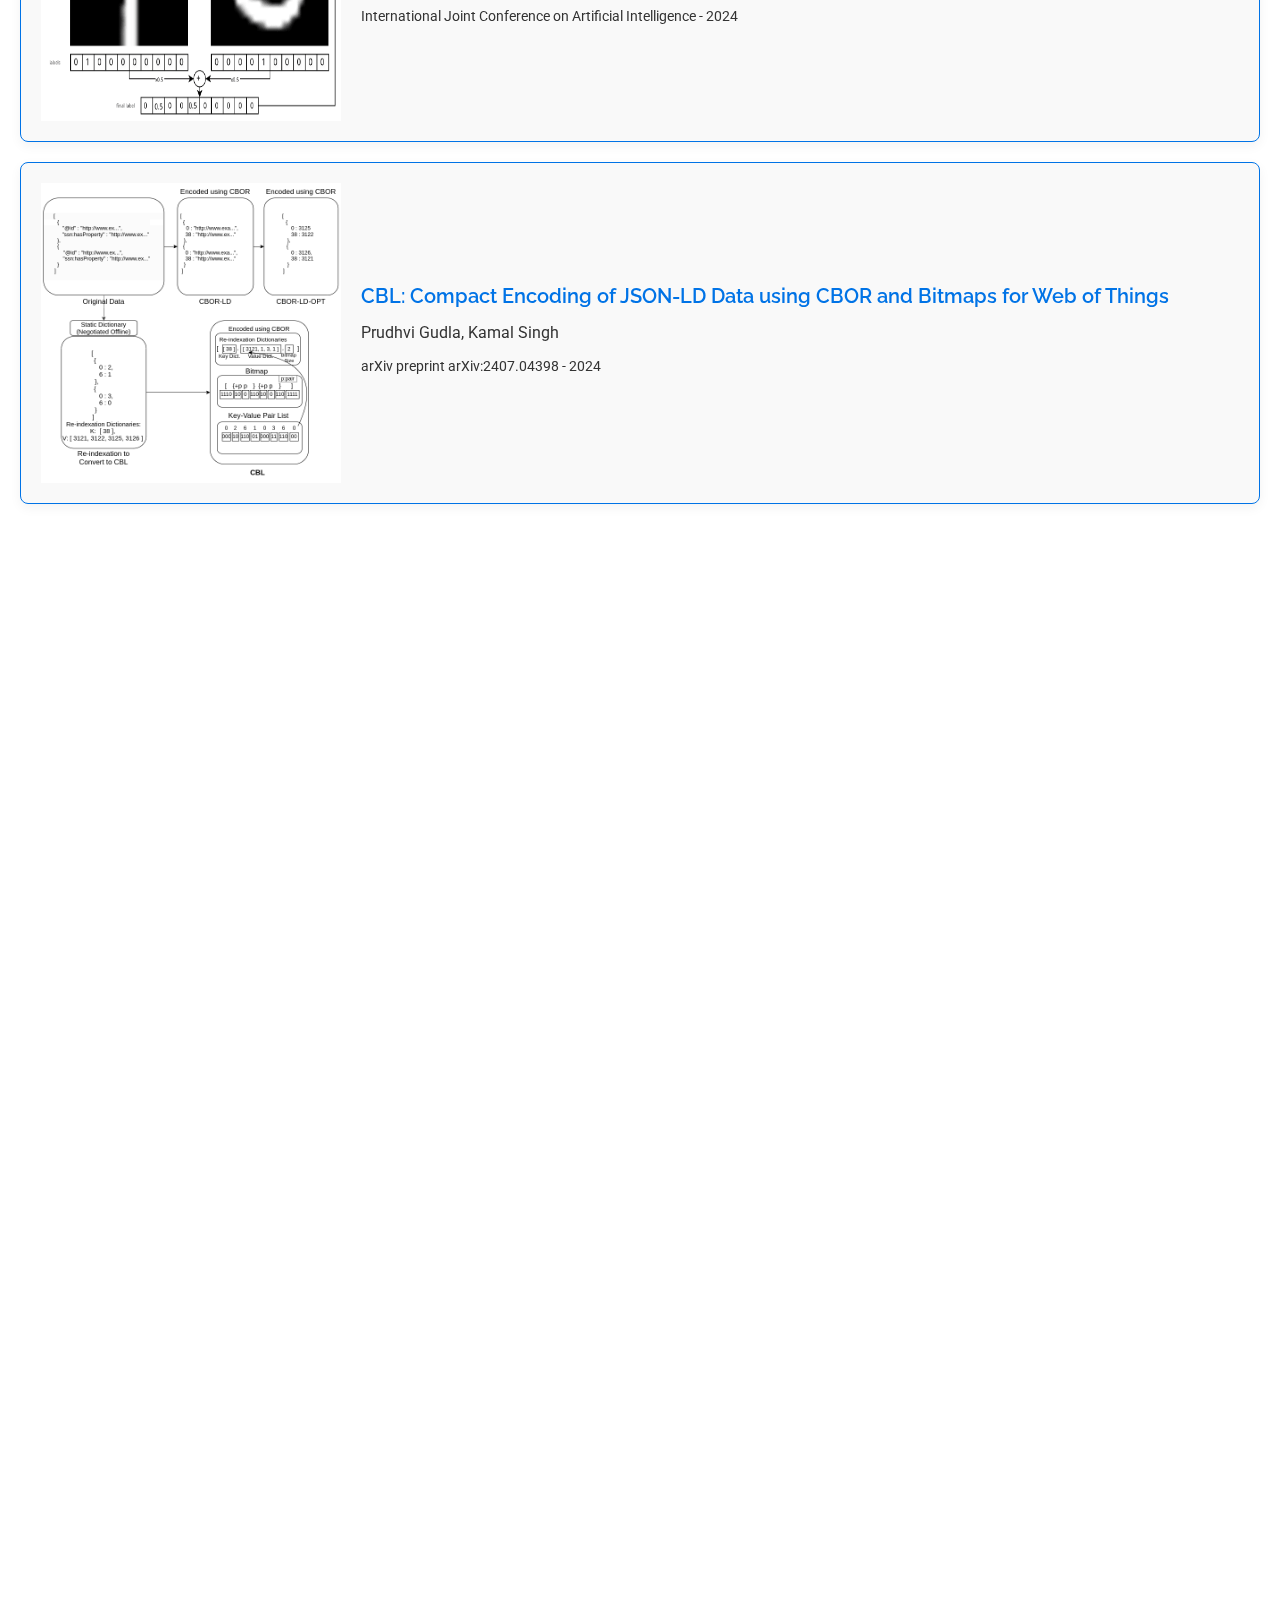
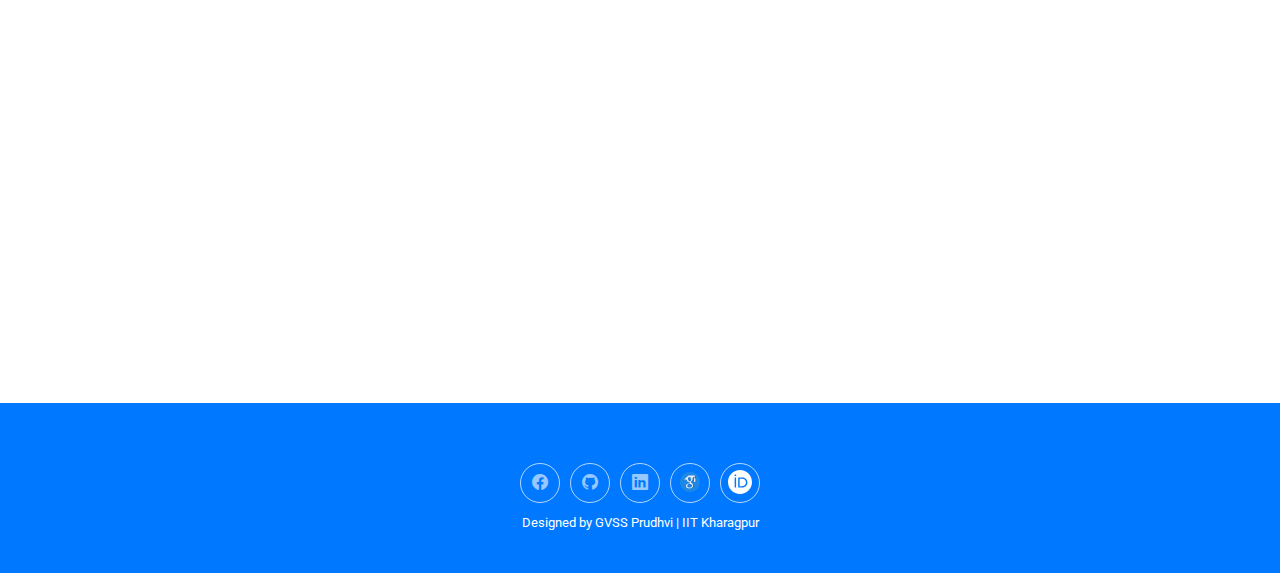
==== commit a0f0d2be: "." ====
--- a/index.html
+++ b/index.html
@@ -367,7 +367,8 @@
         </a>
       </div>
       <div class="credits">
-        Designed by GVSS Prudhvi | IIT Kharagpur | <a href="privacy-policy.html">Privacy Policy</a>
+        Designed by GVSS Prudhvi | IIT Kharagpur 
+        <!-- | <a href="privacy-policy.html">Privacy Policy</a> -->
       </div>
     </div>
 
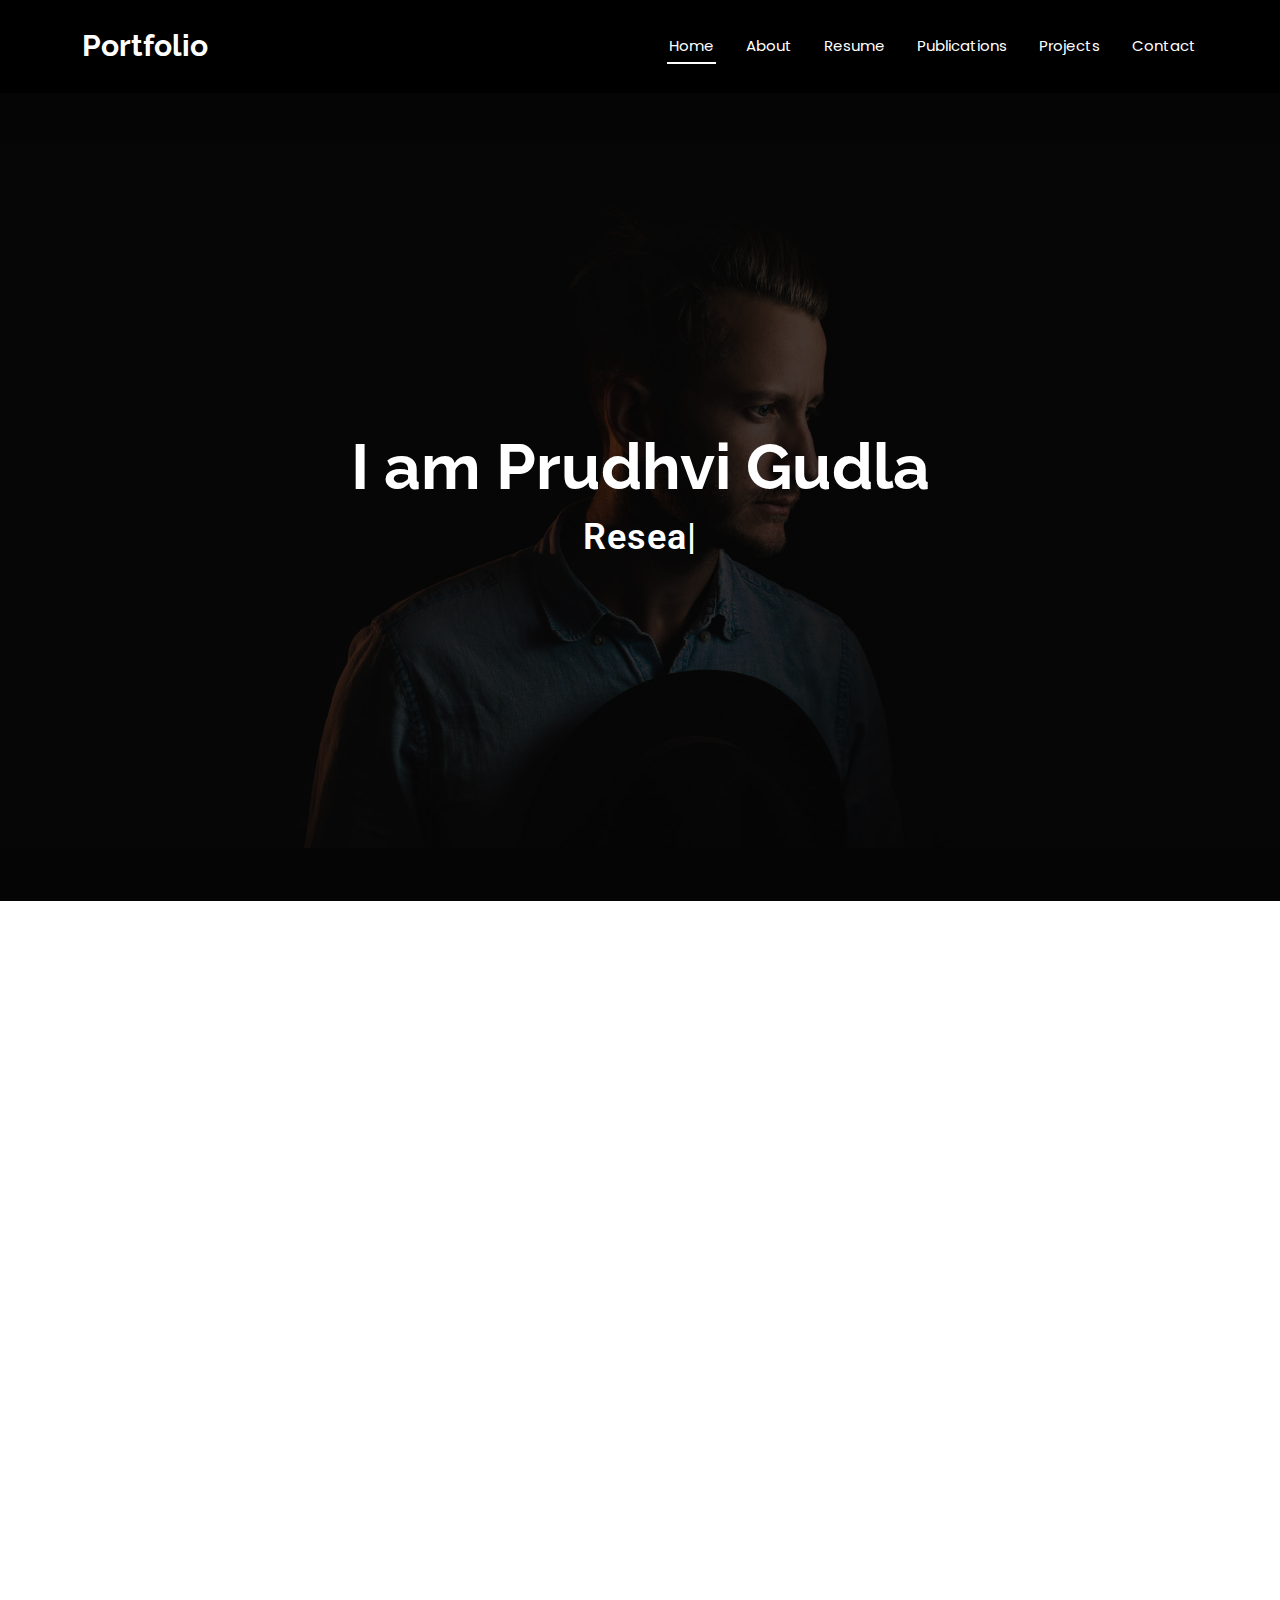
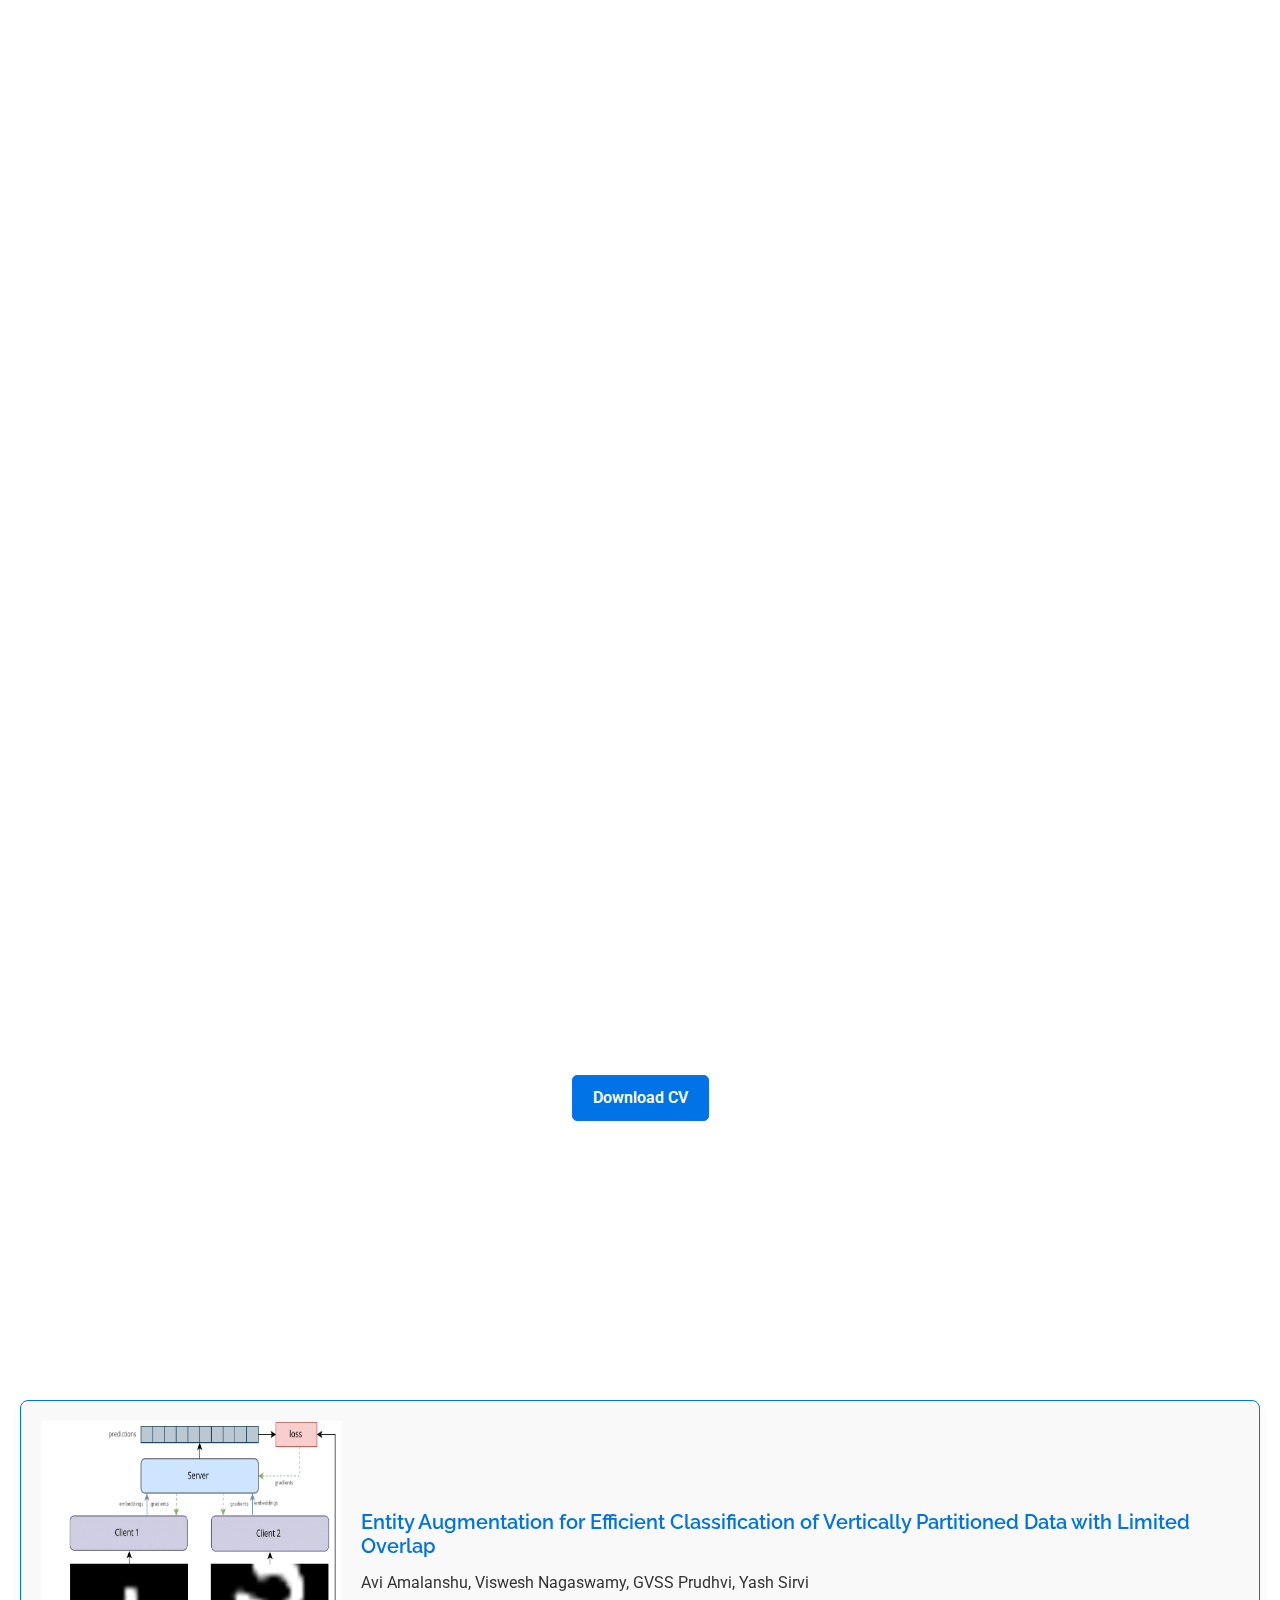
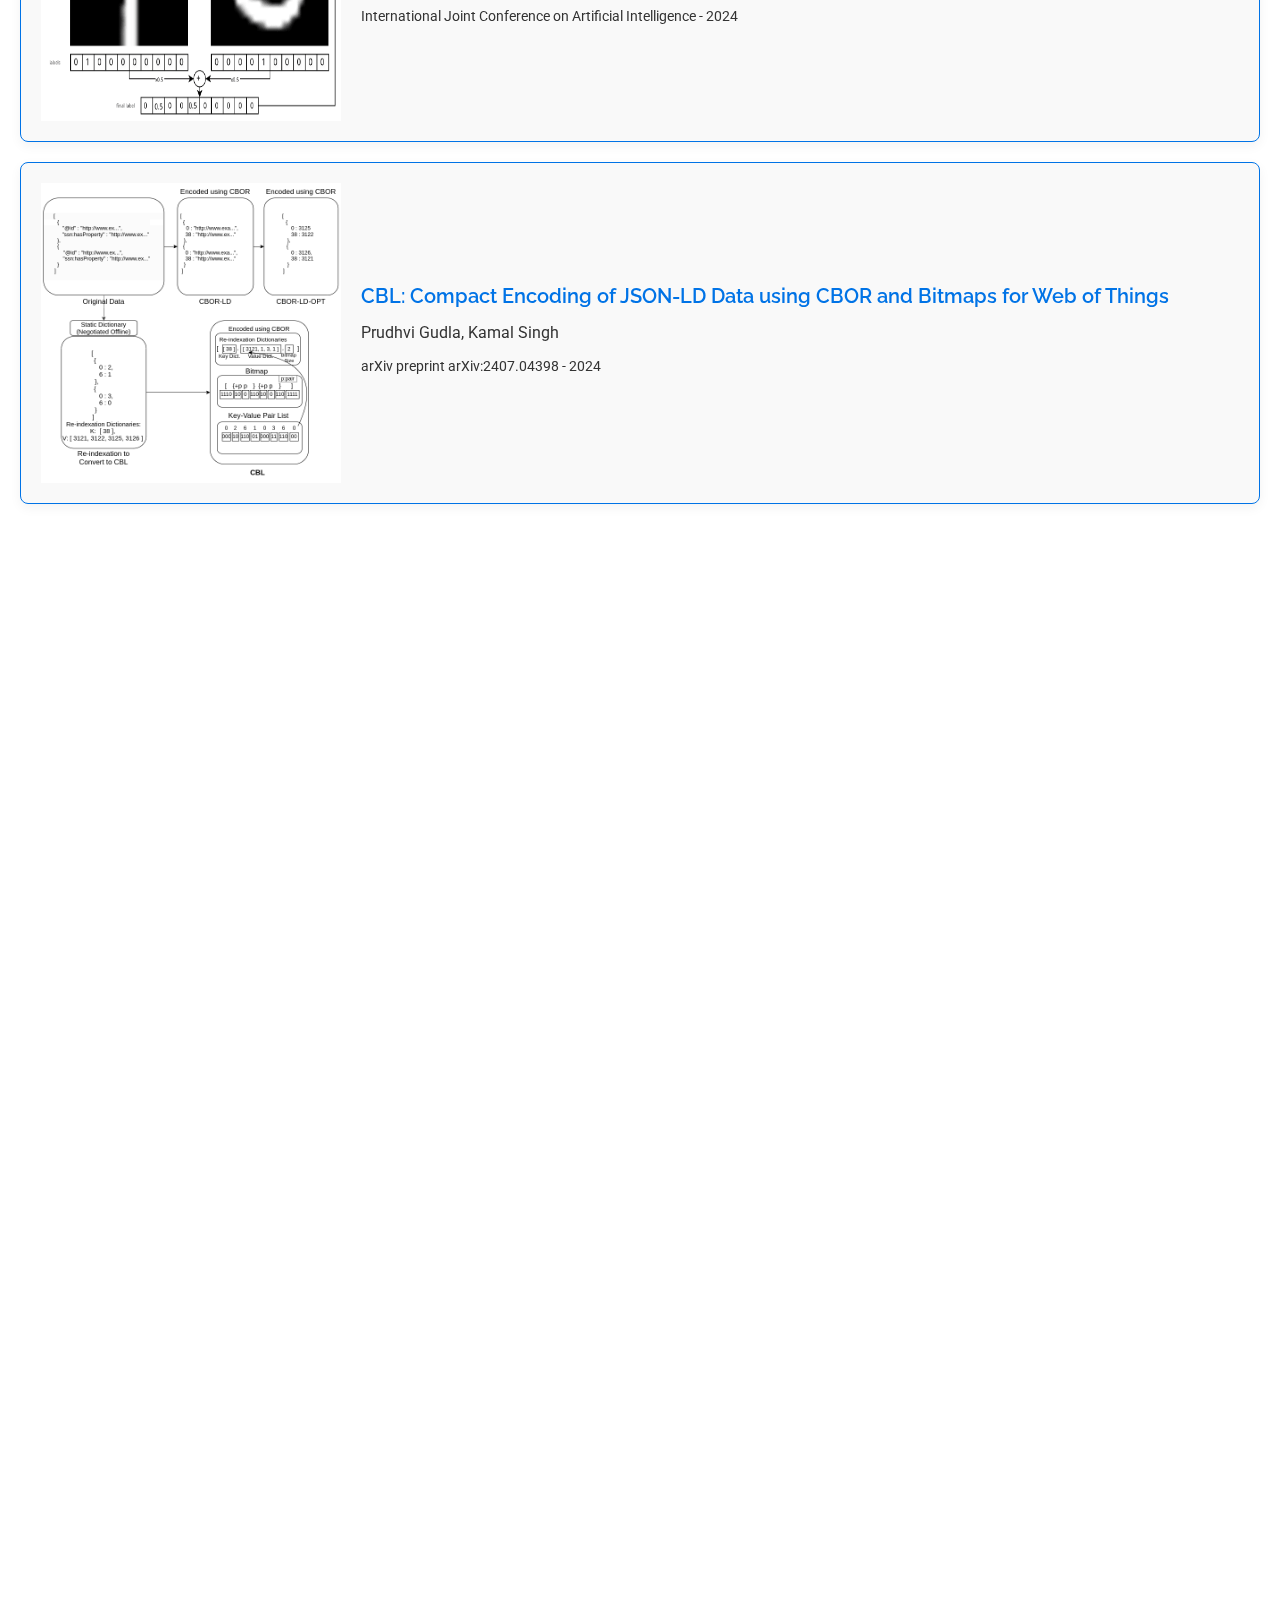
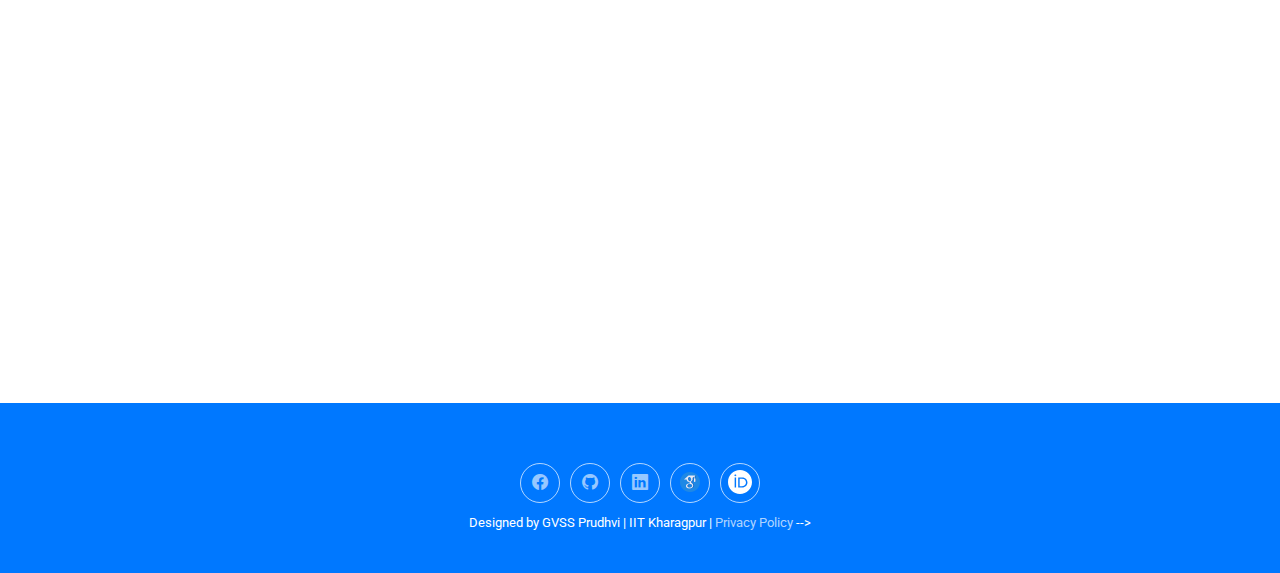
==== commit 9b45cbd7: "." ====
--- a/index.html
+++ b/index.html
@@ -367,8 +367,7 @@
         </a>
       </div>
       <div class="credits">
-        Designed by GVSS Prudhvi | IIT Kharagpur 
-        <!-- | <a href="privacy-policy.html">Privacy Policy</a> -->
+        Designed by GVSS Prudhvi | IIT Kharagpur | <a href="privacy-policy.html">Privacy Policy</a> -->
       </div>
     </div>
 
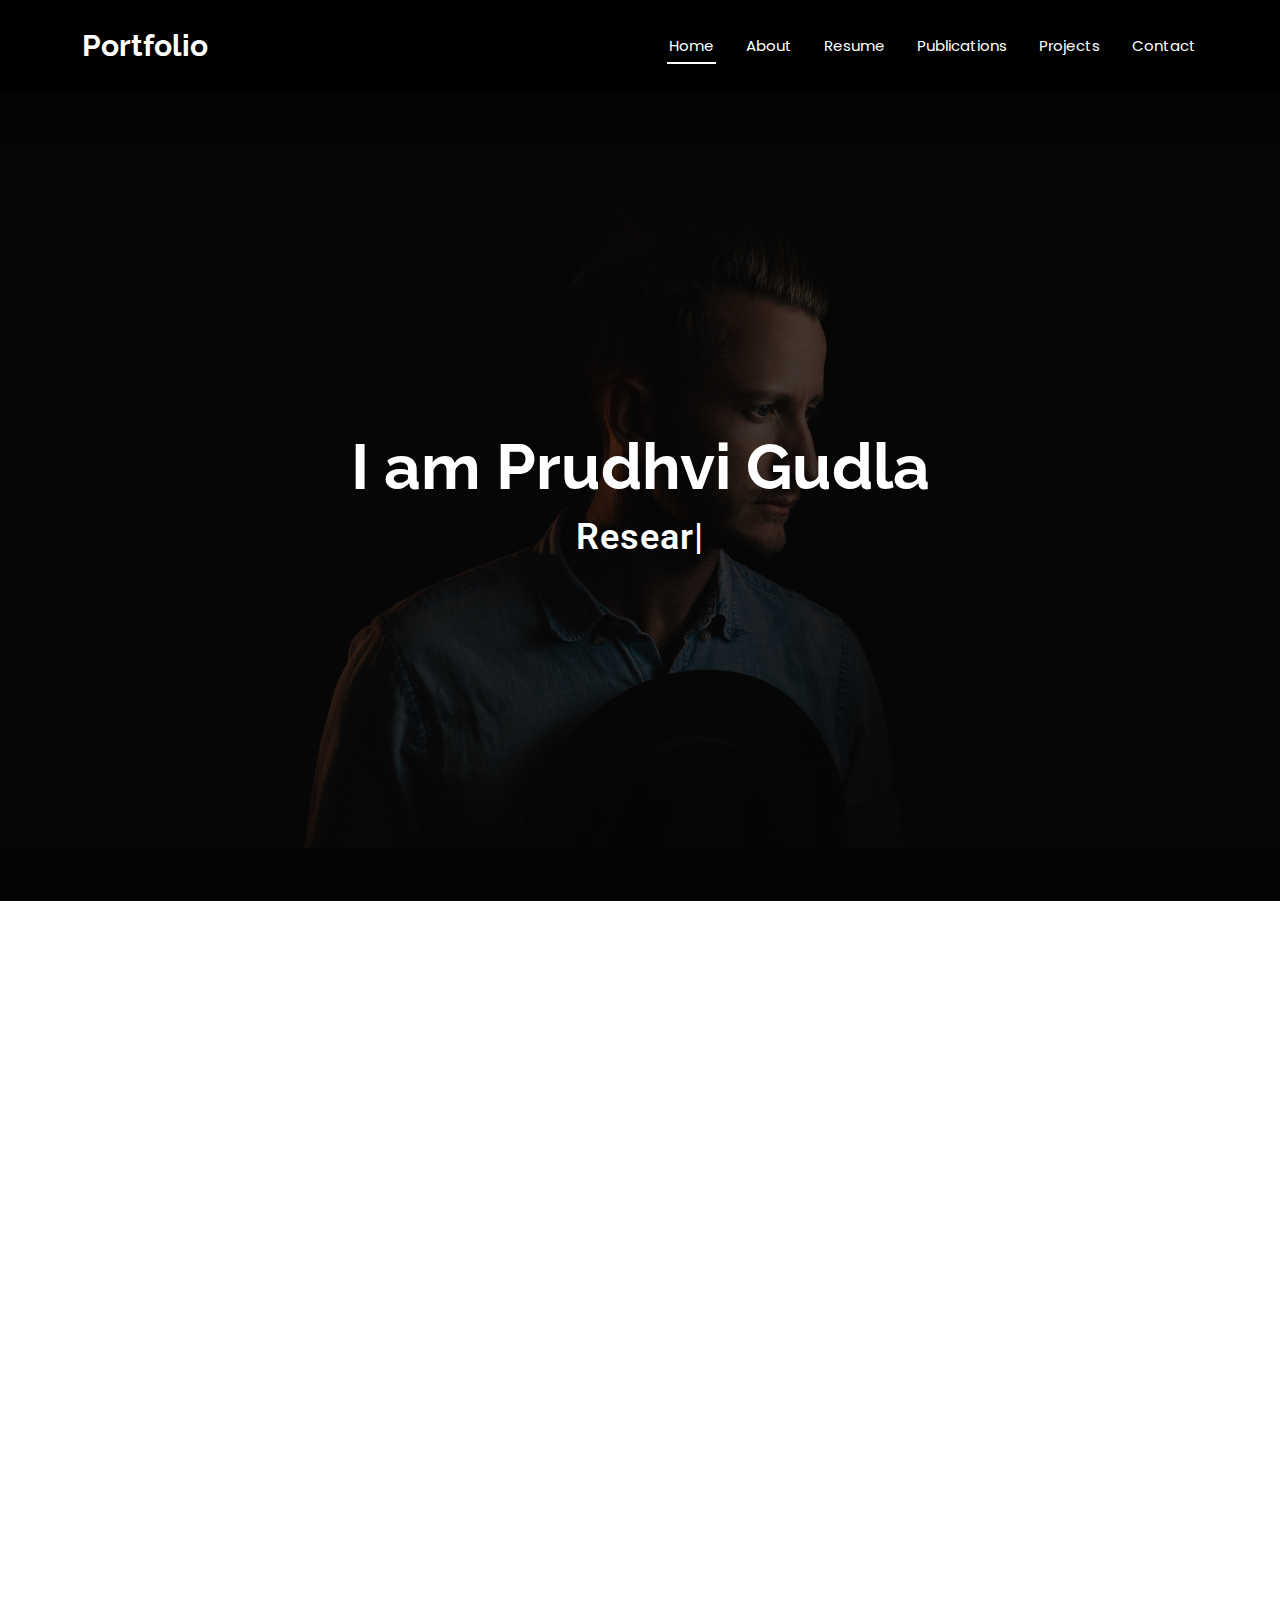
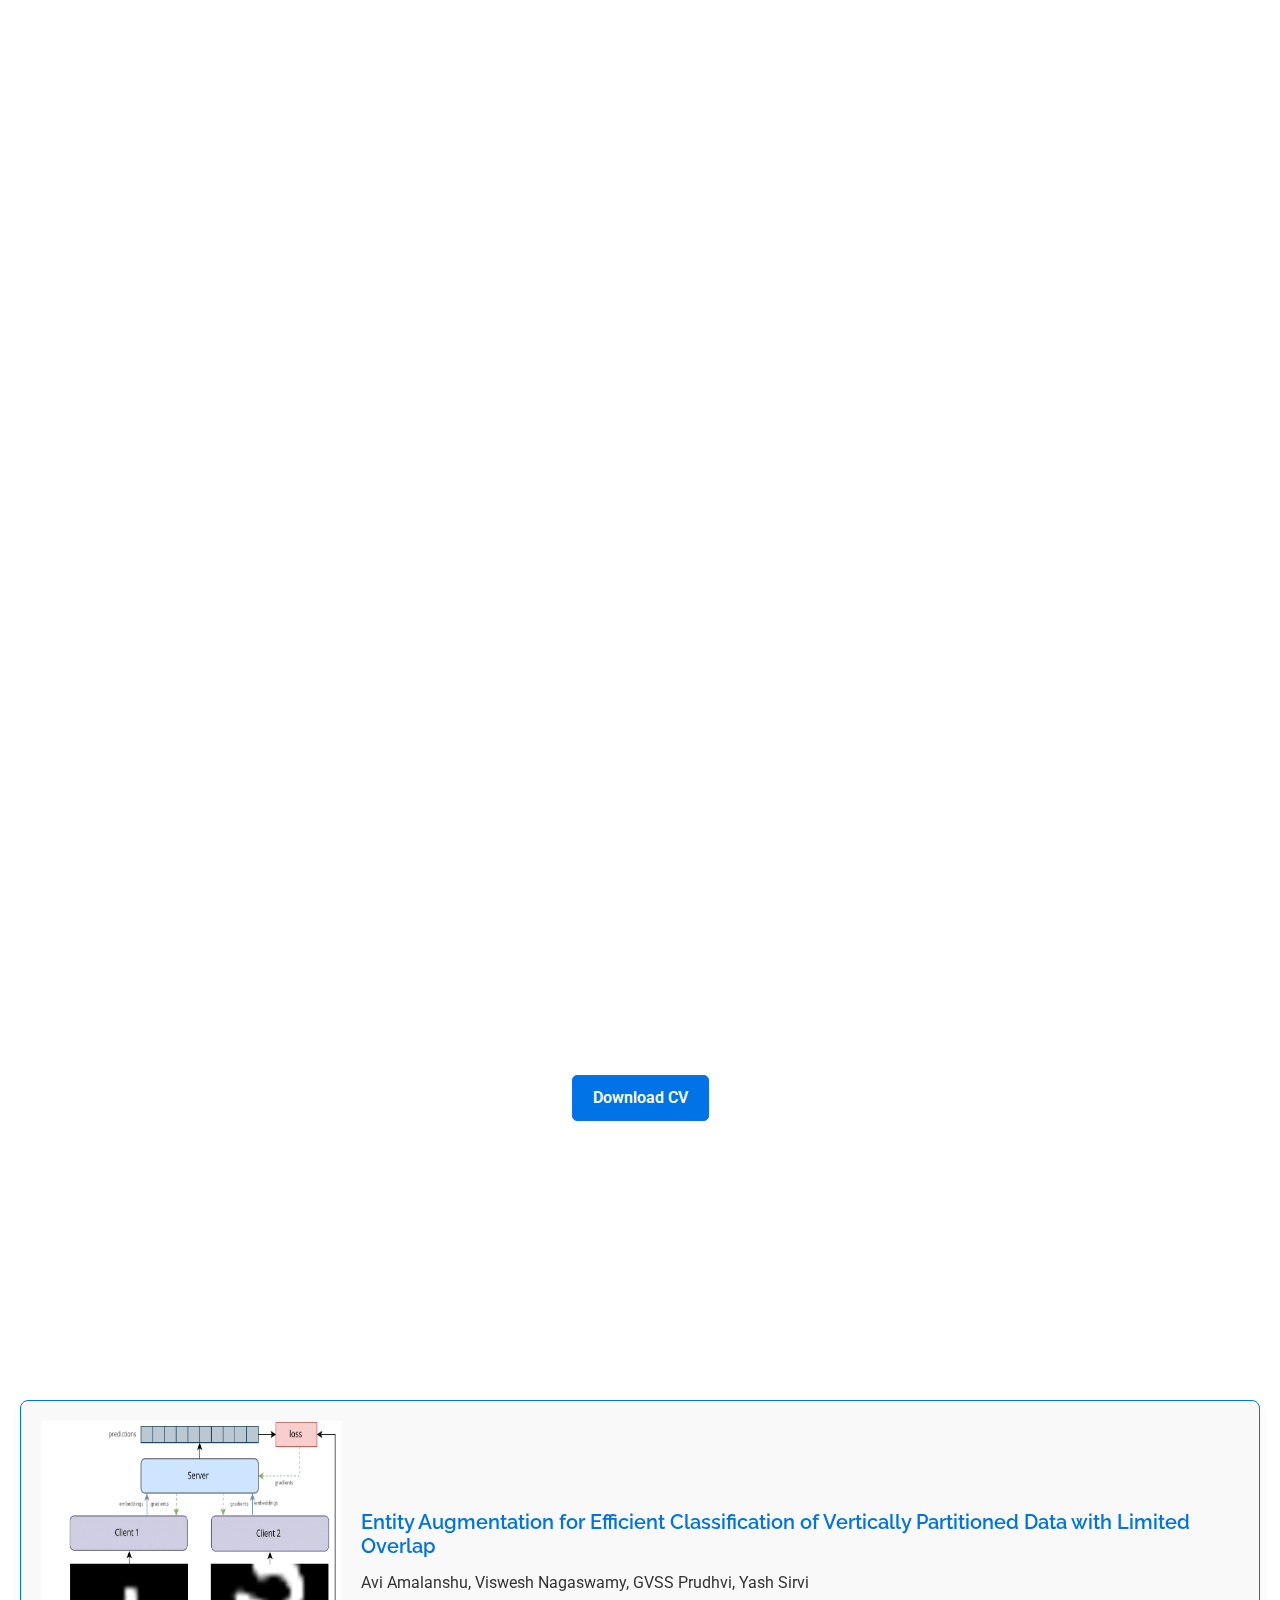
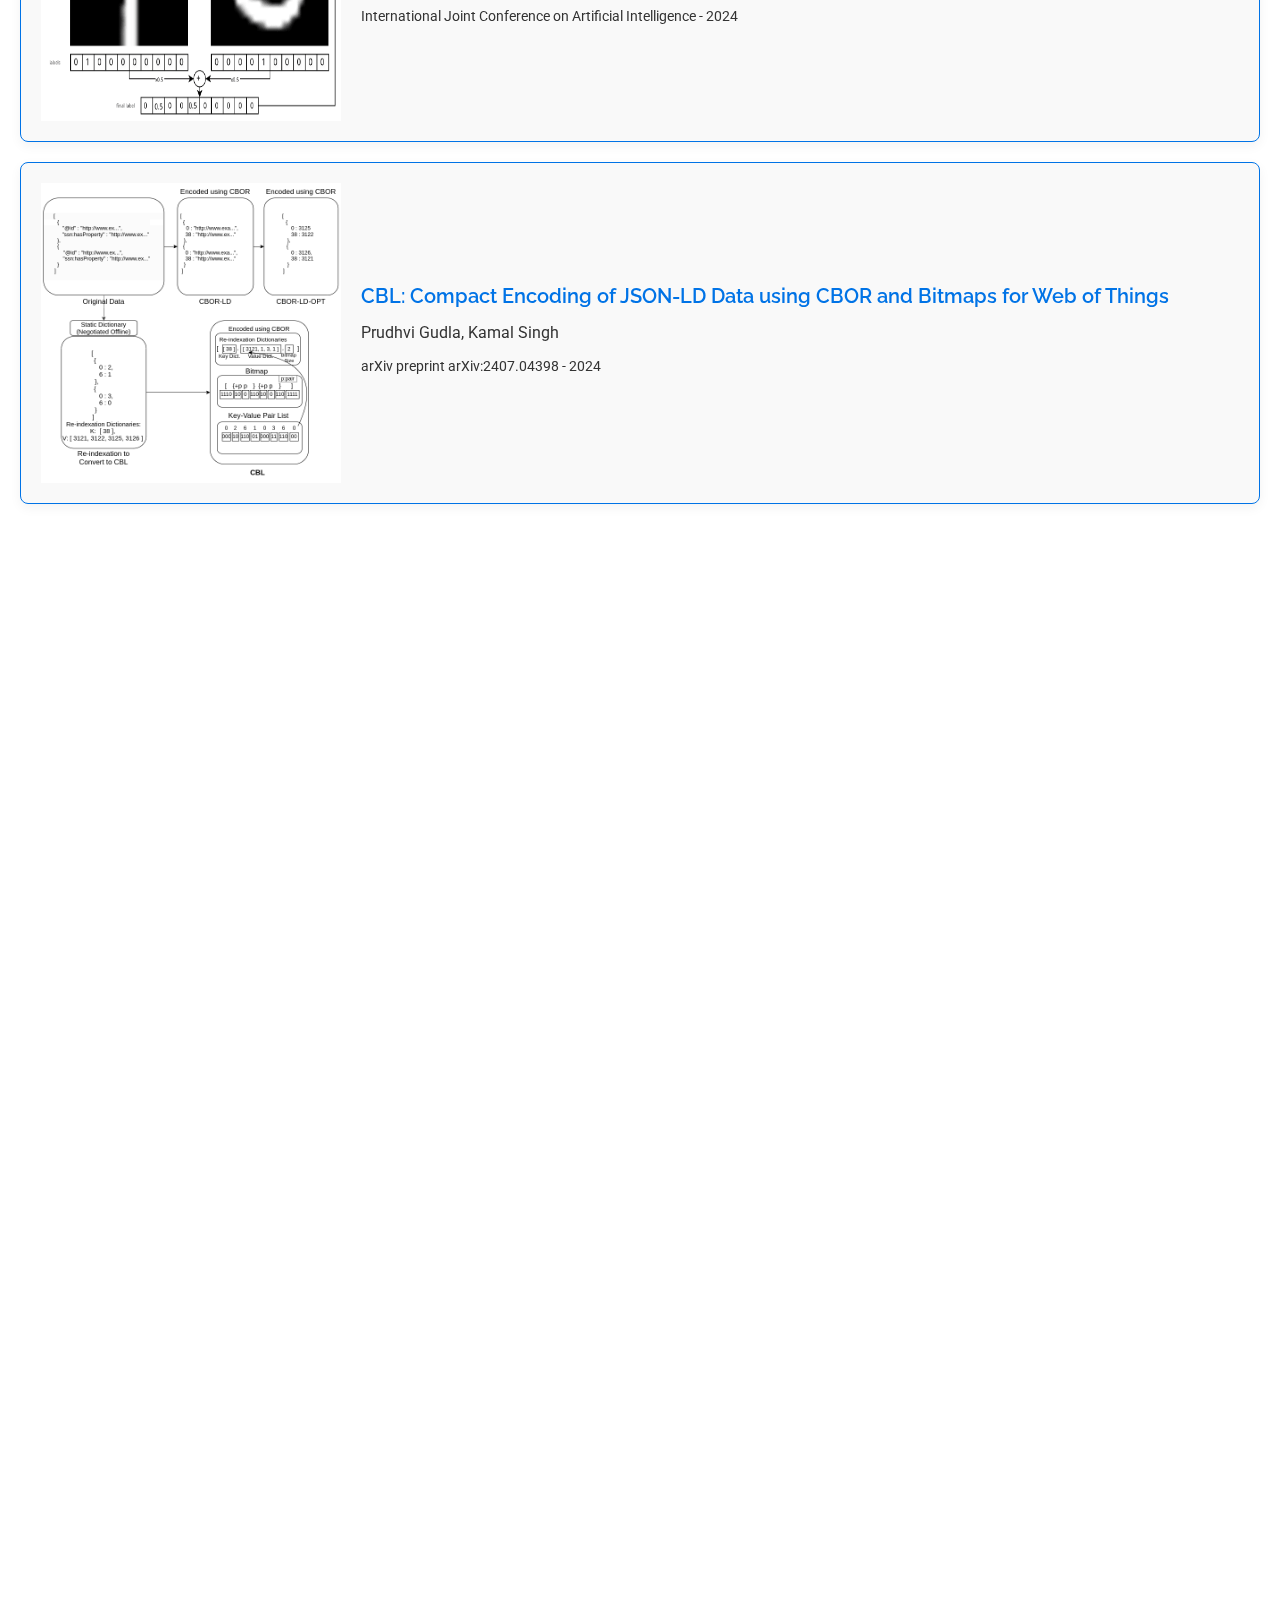
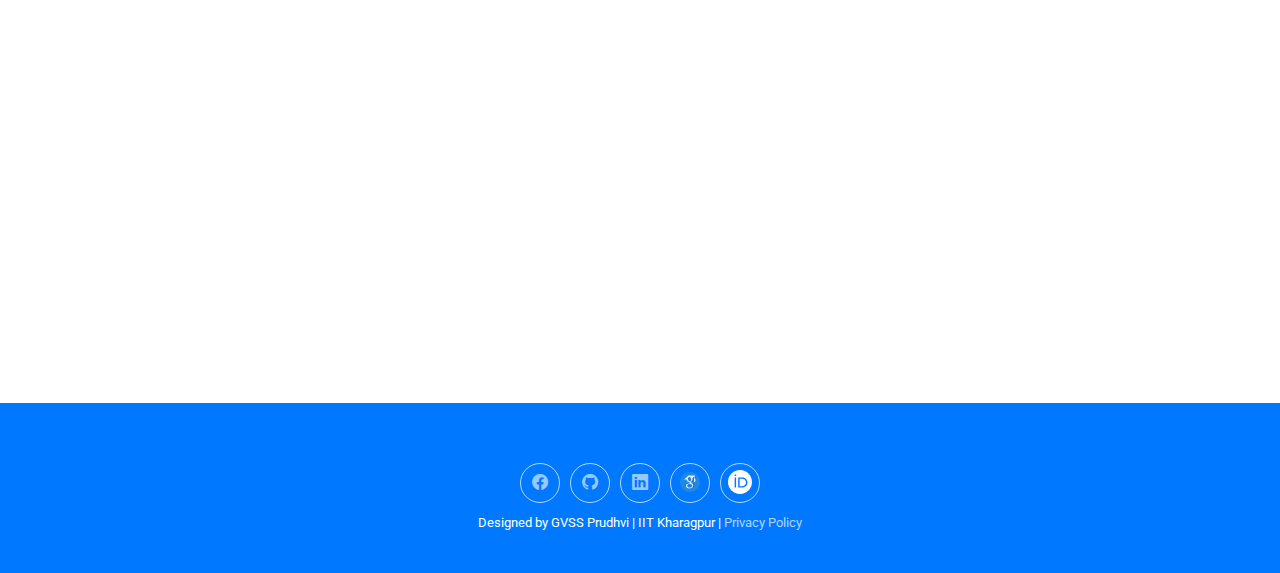
==== commit 9f5c752a: "." ====
--- a/index.html
+++ b/index.html
@@ -367,7 +367,7 @@
         </a>
       </div>
       <div class="credits">
-        Designed by GVSS Prudhvi | IIT Kharagpur | <a href="privacy-policy.html">Privacy Policy</a> -->
+        Designed by GVSS Prudhvi | IIT Kharagpur | <a href="privacy-policy.html">Privacy Policy</a> 
       </div>
     </div>
 
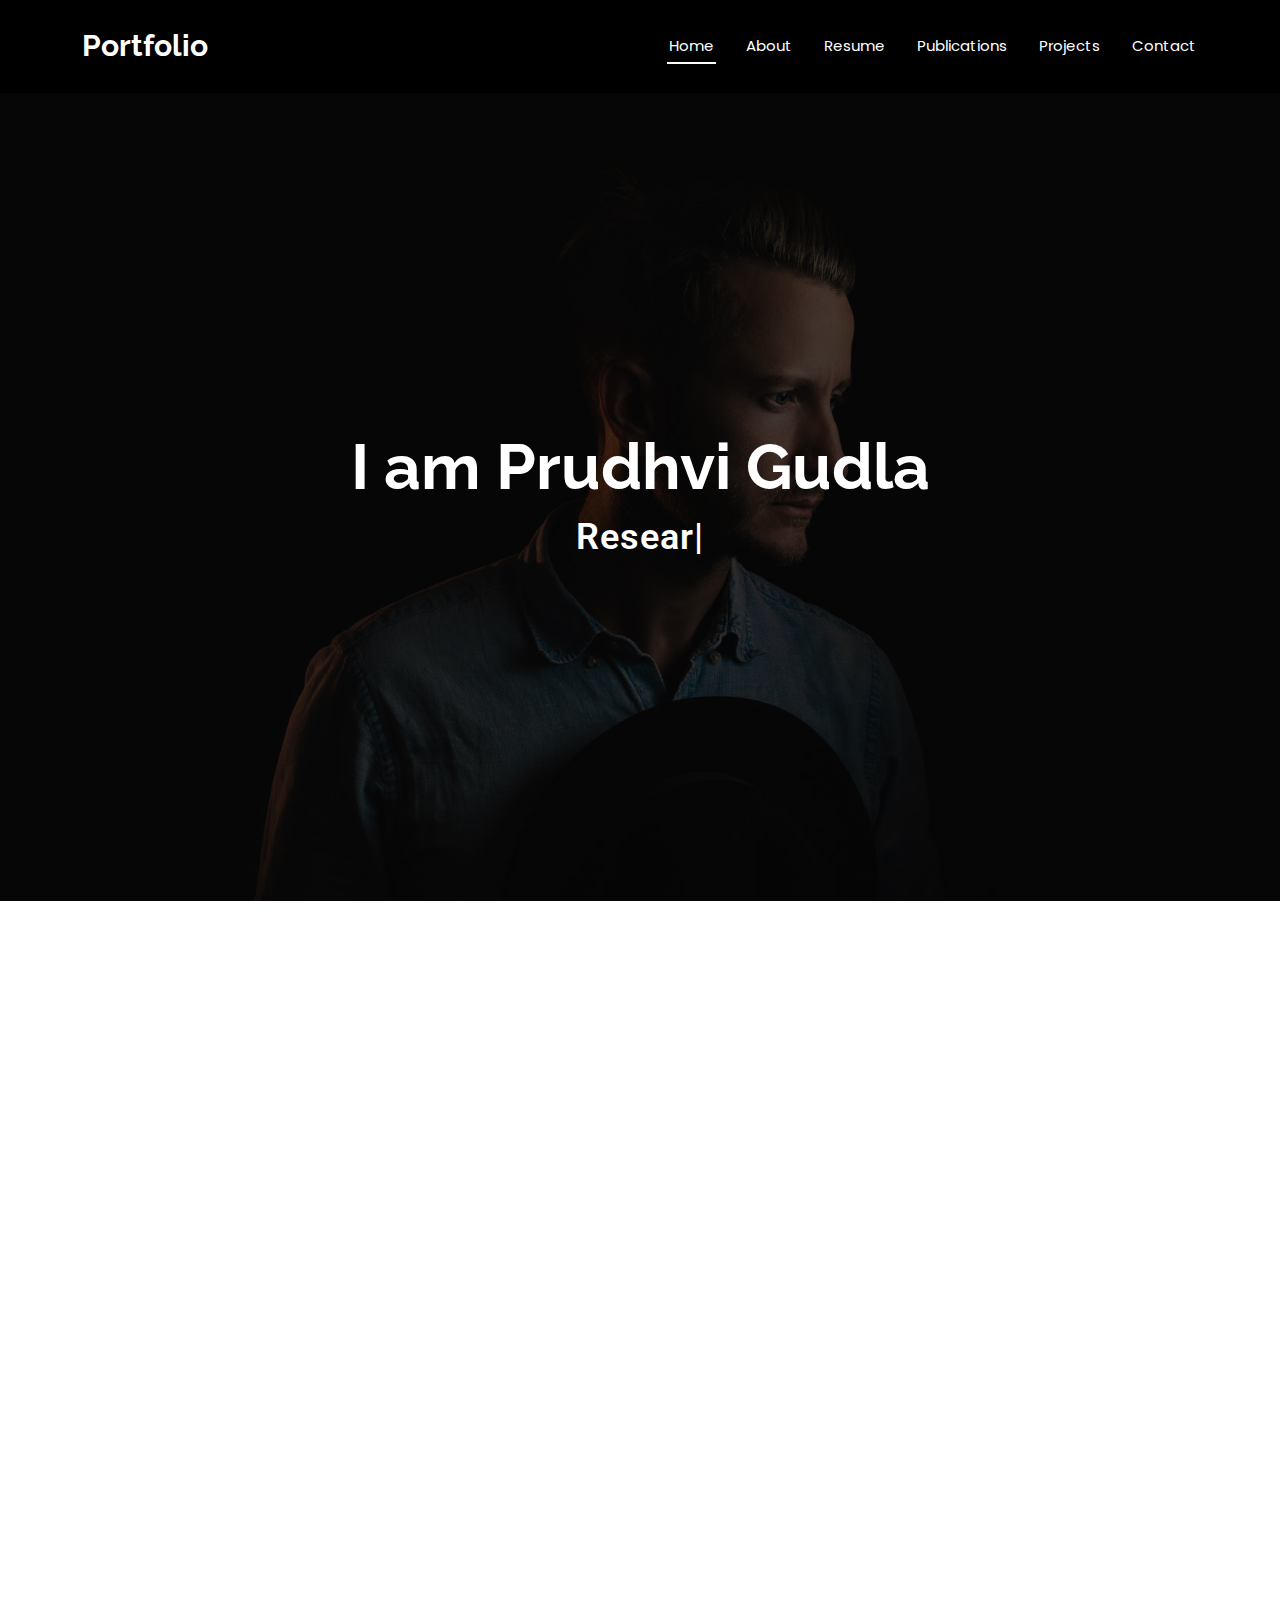
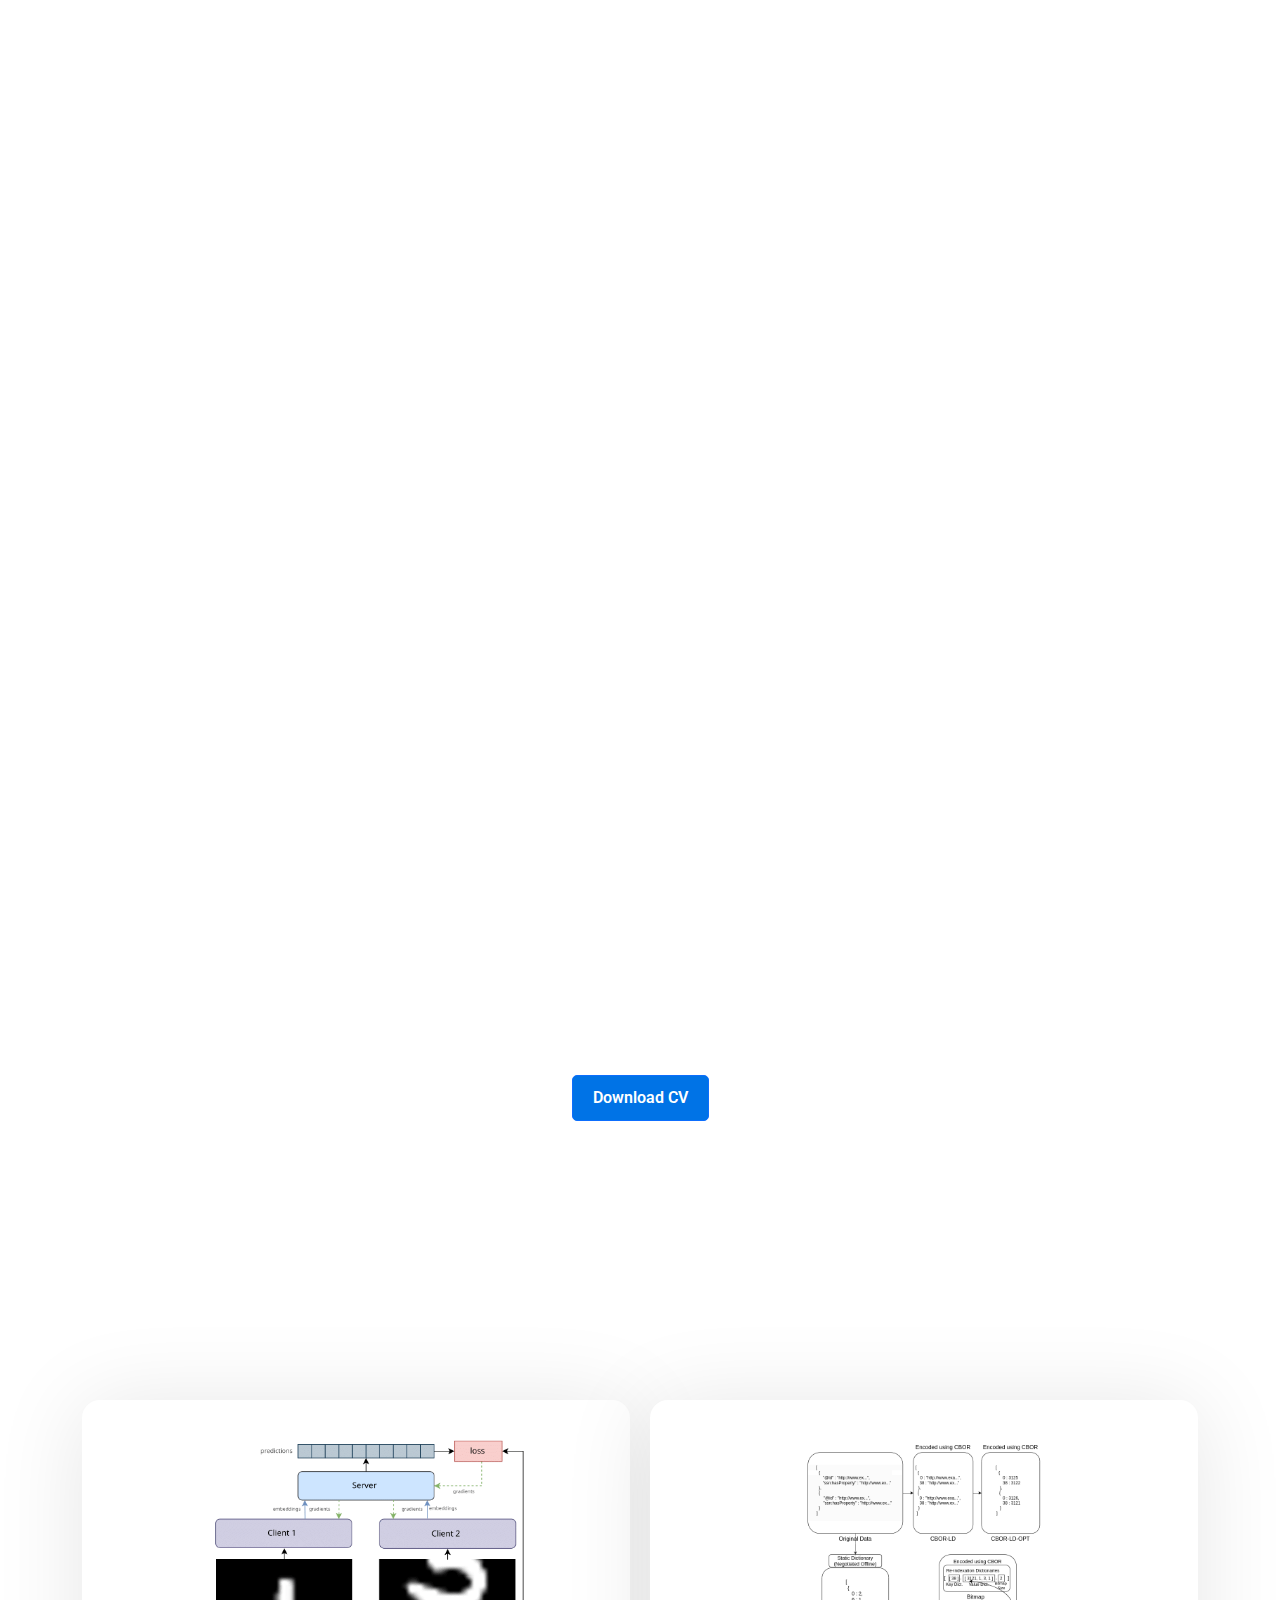
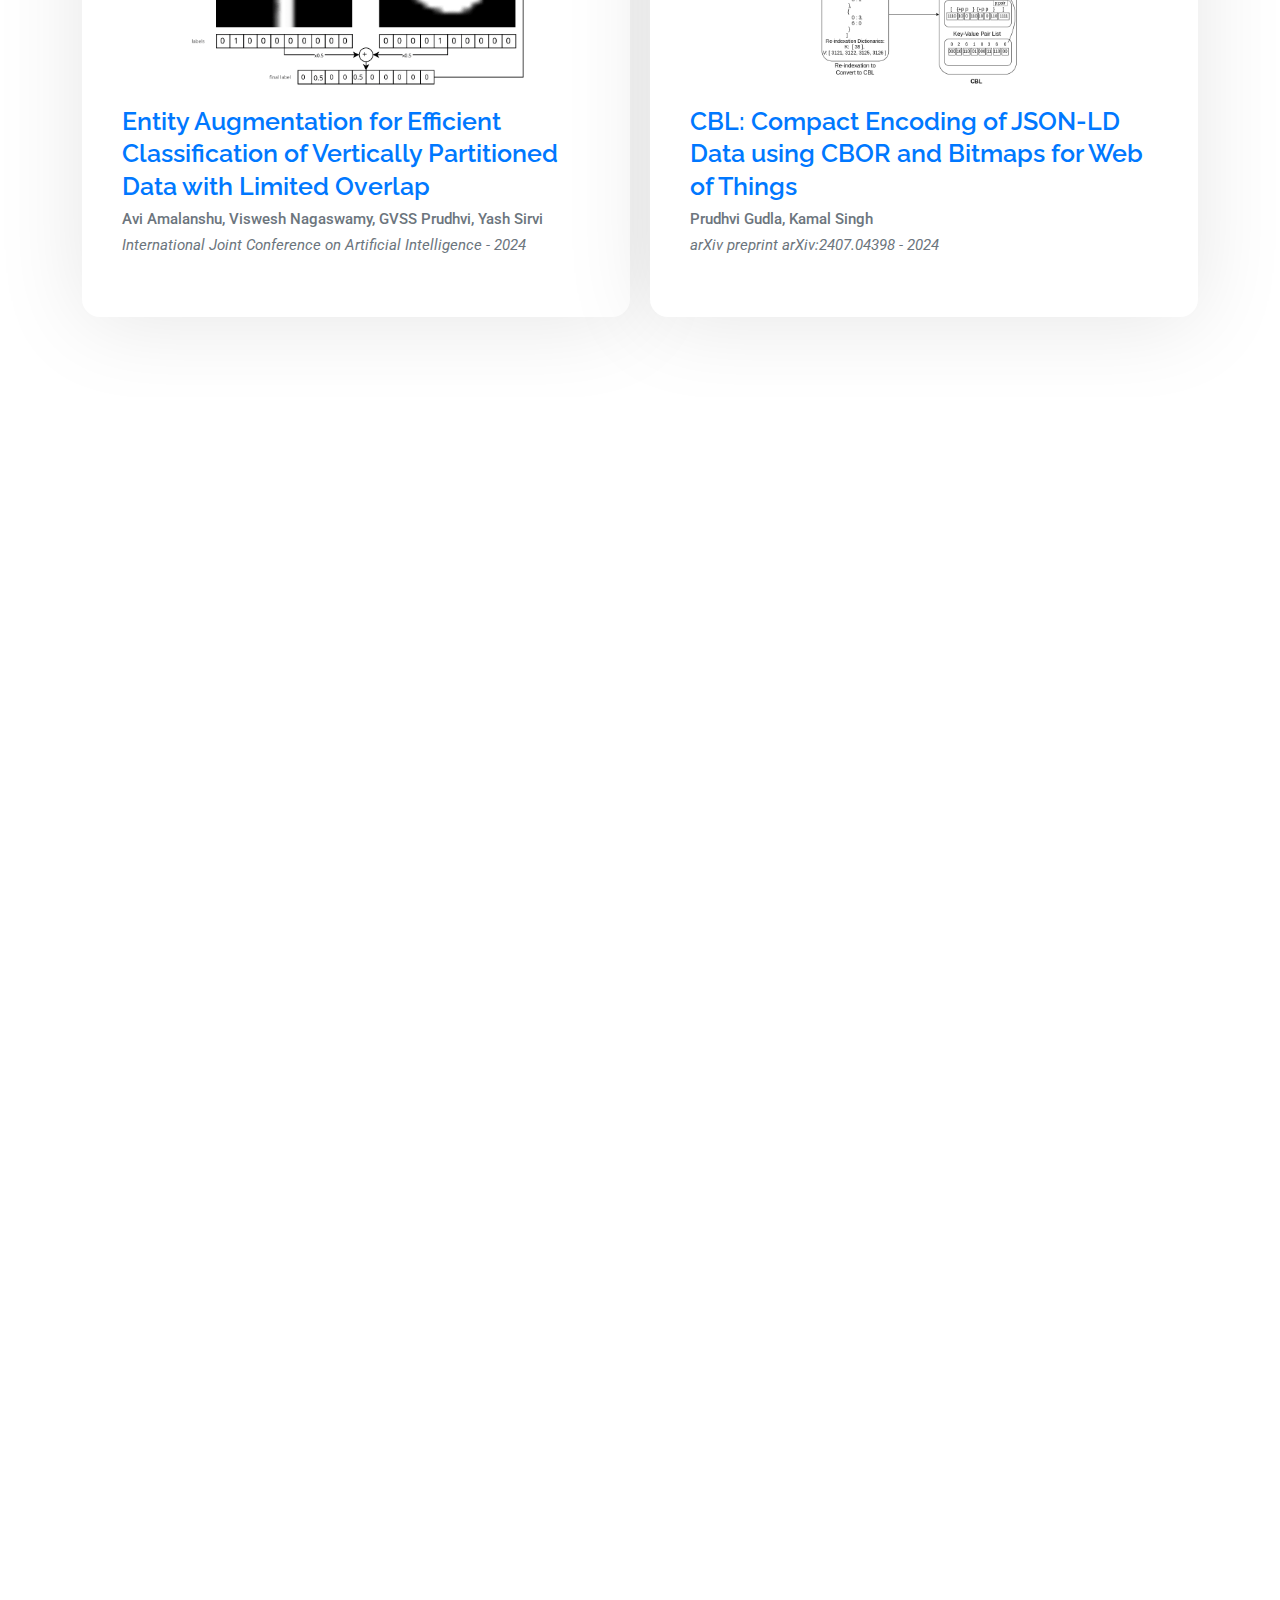
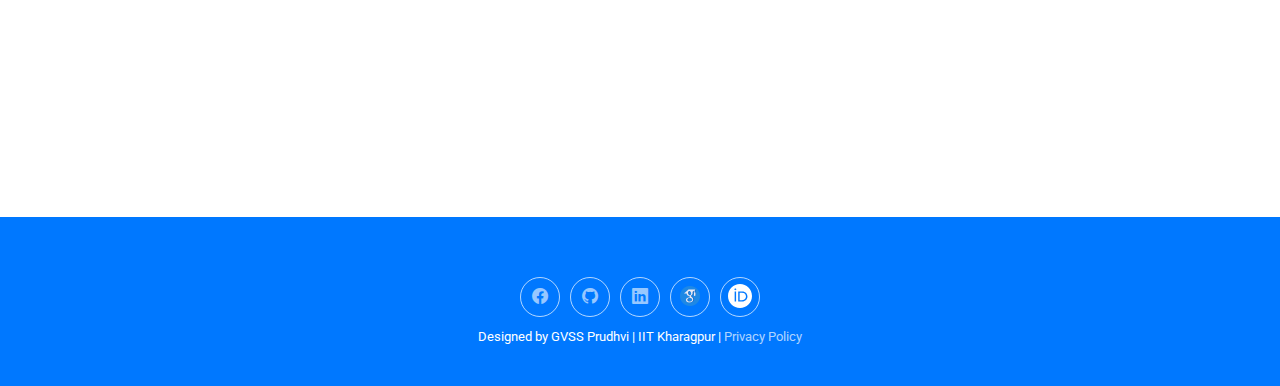
==== commit 019d367f: "." ====
--- a/index.html
+++ b/index.html
@@ -200,11 +200,15 @@
 
     </section><!-- /Resume Section -->
     
-    <section id="publications">
+    <section id="publications" class="publications section">
       <div class="container section-title" data-aos="fade-up">
         <h2>My Publications</h2>
       </div><!-- End Section Title -->
-      <div id="publications-list" class="publications"> </div>
+      <div class="container">
+        <div class="publications-container" id="publications-list">
+          <!-- Publication items will be dynamically inserted here -->
+        </div>
+      </div>
     </section>
 
 <!--Projects Section -->
@@ -393,4 +397,4 @@
 
 </body>
 
-</html>+</html>
--- a/assets/css/main.css
+++ b/assets/css/main.css
@@ -680,7 +680,7 @@
   display: block;
   width: 100%;
   height: 100%;
-  object-fit: contain;
+  object-fit: cover;
   z-index: 1;
 }
 
@@ -877,127 +877,104 @@
 /*--------------------------------------------------------------
 # Publications Section
 --------------------------------------------------------------*/
-.publications .publications-list {
-  width: 90%;
-  max-width: 5000px; /* Allow the container to be larger */
-  margin: 50px auto; /* Center the publications list container */
-  display: flex; /* Use flexbox for alignment */
-  flex-wrap: wrap; /* Allow wrapping of items */
-  gap: 20px; /* Space between cards */
-  align-items: center; /* Center items vertically */
-  justify-content: center; /* Center items horizontally */
+.publications-container {
+  display: flex;
+  flex-wrap: wrap;
+  gap: 20px;
+  padding: 20px 0;
 }
 
 .publications .publication-card {
-  background-color: #f9f9f9; /* Light grey background for cards */
-  border: 1px solid #0073e6; /* Thinner blue border */
+  flex: 0 0 calc(50% - 10px); /* Two cards per row */
+  background-color: var(--surface-color);
+  box-shadow: 0px 5px 90px 0px rgba(0, 0, 0, 0.1);
+  padding: 40px;
+  transition: all ease-in-out 0.3s;
+  border-radius: 18px;
+  border-bottom: 5px solid var(--surface-color); /* Add this line */
+  height: 100%;
+  display: flex;
+  flex-direction: column;
+}
+
+.publications .publication-image {
+  width: 100%;
+  height: 250px;
   border-radius: 8px;
-  box-shadow: 0 4px 12px rgba(0, 0, 0, 0.05); /* Soft shadow */
-  padding: 20px;
-  width: calc(100% - 40px); /* Full width with margin adjustments */
-  max-width: 5000px; /* Limit maximum width */
-  margin: 20px; /* Space around each card */
-  display: flex;
-  align-items: center; /* Center content vertically */
-  transition: transform 0.3s, box-shadow 0.3s;
-  position: relative;
-  justify-content: space-between; /* Spread items evenly */
-  flex-direction: row; /* Place items in a row */
-  text-align: left; /* Align text to the left */
-}
-
-.publications .publication-image {
-  width: 300px; /* Increased width */
-  height: 300px; /* Increased height */
-  background-color: #e0e0e0; /* Placeholder background */
-  border-radius: 8px;
-  margin-right: 20px;
-  flex-shrink: 0;
-  display: flex;
-  align-items: center;
-  justify-content: center;
-  /* overflow: hidden; */
+  overflow: hidden;
+  margin-bottom: 15px;
 }
 
 .publications .publication-image img {
   width: 100%;
   height: 100%;
-  object-fit: scale-down fill;
-}
-
-.publications .publication-content {
-  display: flex;
-  flex-direction: column;
-  justify-content: center;
-  flex-grow: 1;
-  max-width: calc(100% - 220px); /* Adjust content width to fit beside the image */
-}
-
-.publications .publication-card h2 {
-  font-size: 20px; /* Increase font size */
-  margin: 0 0 8px;
-  color: #0073e6; /* Blue color for publication title */
+  object-fit: contain;
+  transition: transform 0.3s ease;
+}
+
+@media (min-width: 1365px) {
+  .publications .publication-card:hover {
+    transform: translateY(-10px);
+    border-bottom-color: var(--accent-color); /* Change this line */
+  }
+
+  .publications .publication-card:hover h3 {
+    color: var(--accent-color);
+  }
+}
+
+.publications .publication-card:hover .publication-image img {
+  transform: scale(1.05);
+}
+
+.publications .publication-card h3 {
+  font-size: 25px;
+  margin: 0 0 6px 0;
+  color: var(--heading-color);
   font-weight: 600;
-}
-
-.publications .publication-card h2 a {
-  color: #0073e6; /* Blue color for links */
+  line-height: 1.3;
+  transition: color 0.3s ease;
+}
+
+.publications .publication-card .authors {
+  font-size: 15px; /* Increased font size */
+  margin: 0 0 3px 0; /* Reduced bottom margin */
+  color: #6c757d;
+  font-weight: 500;
+}
+
+.publications .publication-card .metadata {
+  font-size: 15px; /* Increased font size */
+  color: #6c757d;
+  /* margin-top: 1px; Reduced top margin */
+  font-style: italic;
+}
+
+.publications .btn-publication {
+  display: inline-block;
+  margin-top: 12px;
+  padding: 6px 15px;
+  background-color: var(--accent-color);
+  color: var(--contrast-color);
   text-decoration: none;
-}
-
-.publications .publication-card h2 a:hover {
-  text-decoration: underline; /* Underline on hover */
-}
-
-.publications .publication-card p {
-  font-size: 16px; /* Increase font size */
-  margin: 4px 0;
-  color: #333333; /* Black color for author names */
-  line-height: 1.6;
-}
-
-.publications .publication-card .metadata {
-  font-size: 14px;
-  color: #333333; /* Dark text for conference/journal and year */
-  margin-top: 6px;
-}
-
-/* Hover effect */
-.publications .publication-card:hover {
-  transform: translateY(-2px);
-  box-shadow: 0 6px 16px rgba(0, 0, 0, 0.1);
-}
-
-/* Responsive design */
-@media (max-width: 800px) {
+  border-radius: 5px;
+  transition: background-color 0.3s ease;
+  font-size: 12px;
+  align-self: flex-start;
+}
+
+.publications .btn-publication:hover {
+  background-color: color-mix(in srgb, var(--accent-color), transparent 20%);
+}
+
+@media (max-width: 768px) {
   .publications .publication-card {
-      flex-direction: column; /* Stack items vertically */
-      align-items: center; /* Center items horizontally */
-      max-width: 100%; /* Full width on smaller screens */
-  }
-
-  .publications .publication-image {
-      width: 250px; /* Larger image size for mobile */
-      height: 250px; /* Larger image size for mobile */
-      margin-bottom: 12px;
-      margin-right: 0;
-  }
-
-  .publications .publication-content {
-      max-width: 100%; /* Full width content */
-      text-align: center; /* Center text on mobile */
-  }
-
-  .publications .publication-card h2 {
-      font-size: 18px; /* Adjust font size */
-  }
-
-  .publications .publication-card p {
-      font-size: 14px; /* Adjust font size */
-  }
-
-  .publications .publication-card .metadata {
-      font-size: 13px;
+    flex: 0 0 100%; /* Full width on smaller screens */
+  }
+
+  .publications .publication-card:hover {
+    transform: translateY(-10px);
+    border-color: var(--accent-color);
   }
 }
 
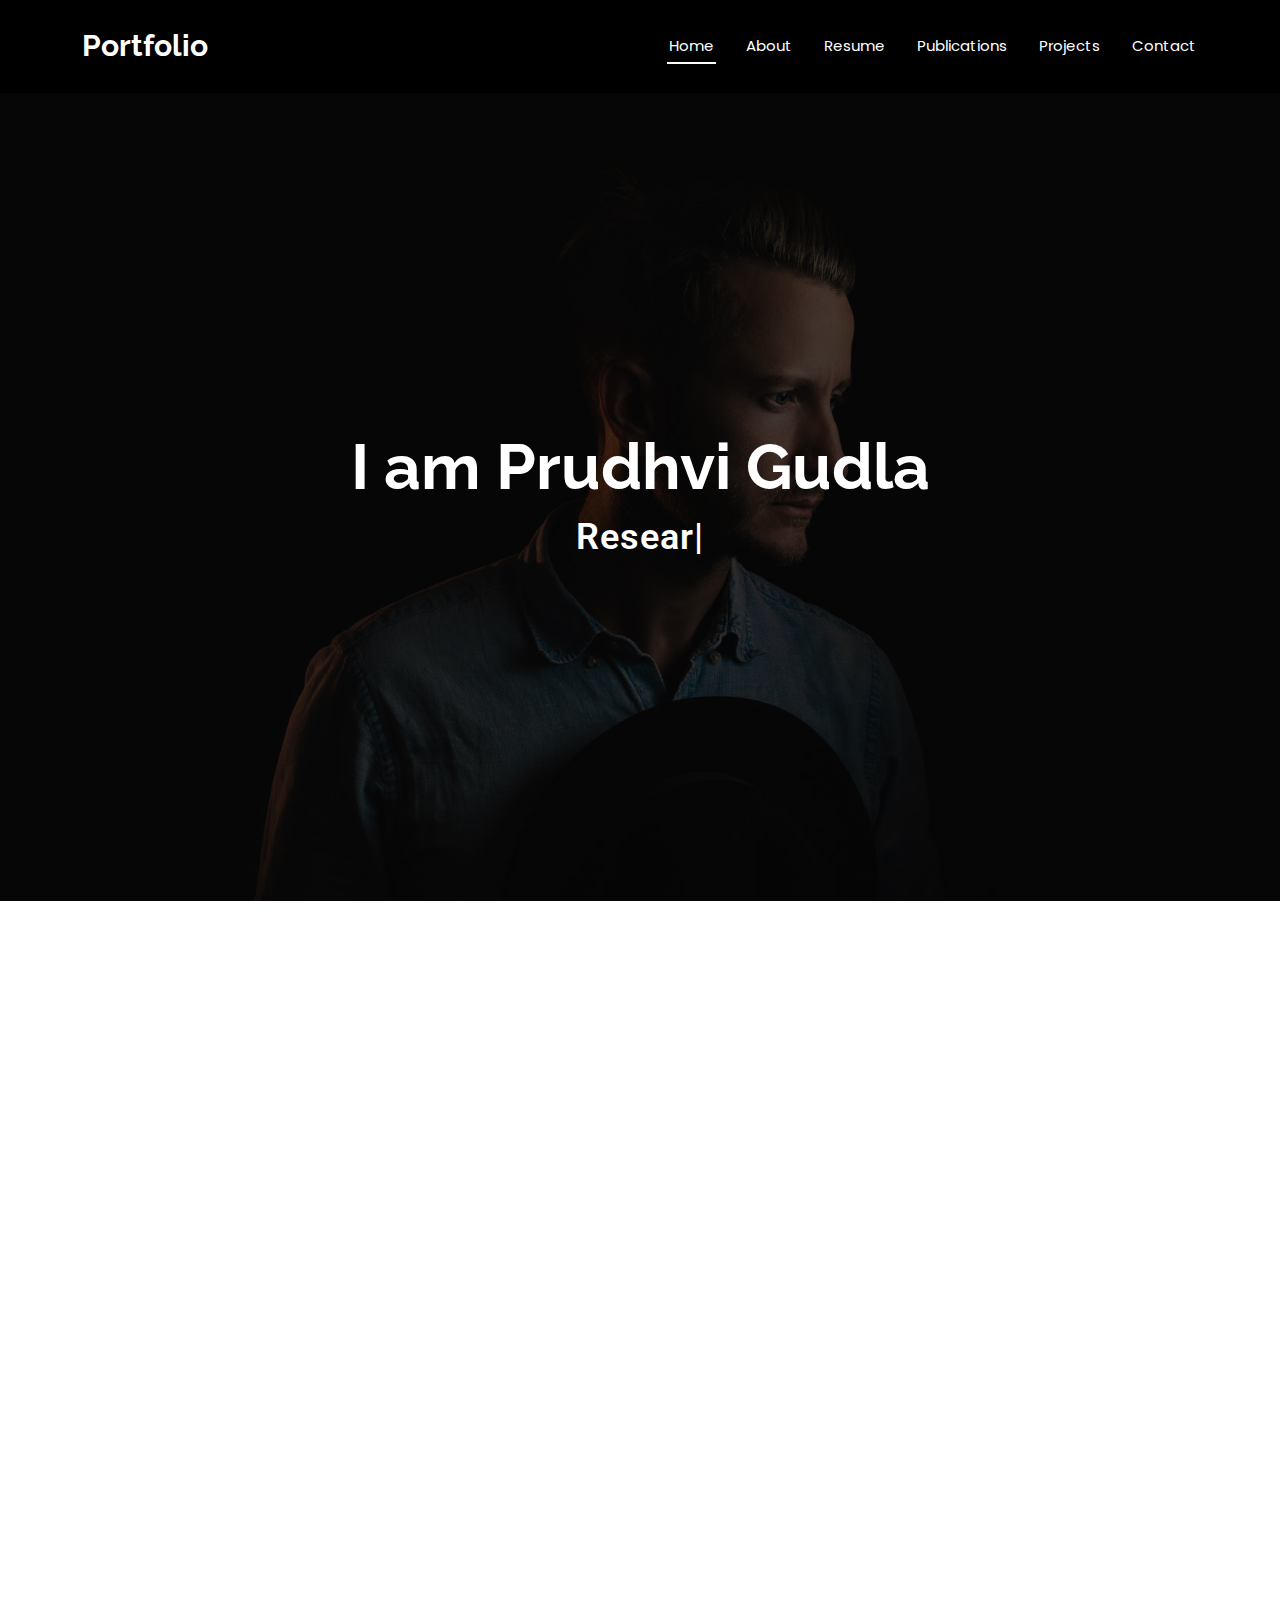
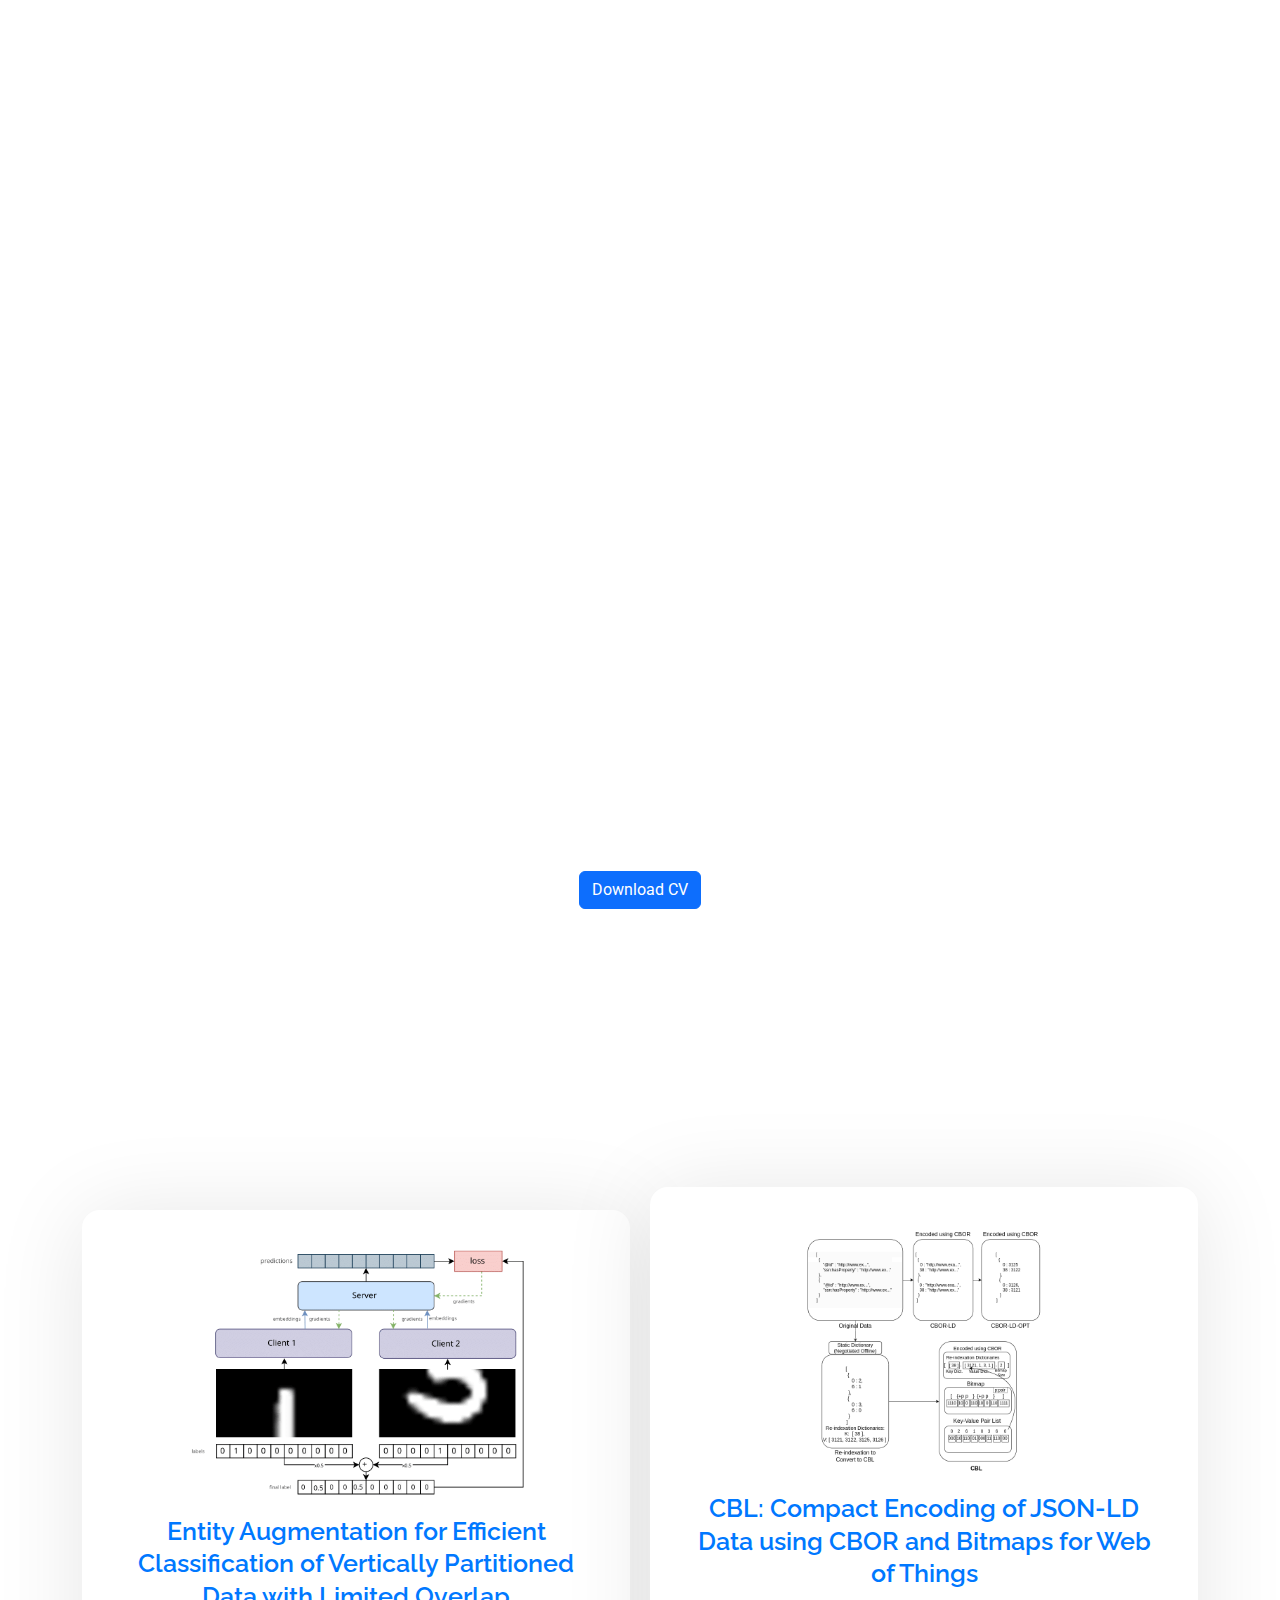
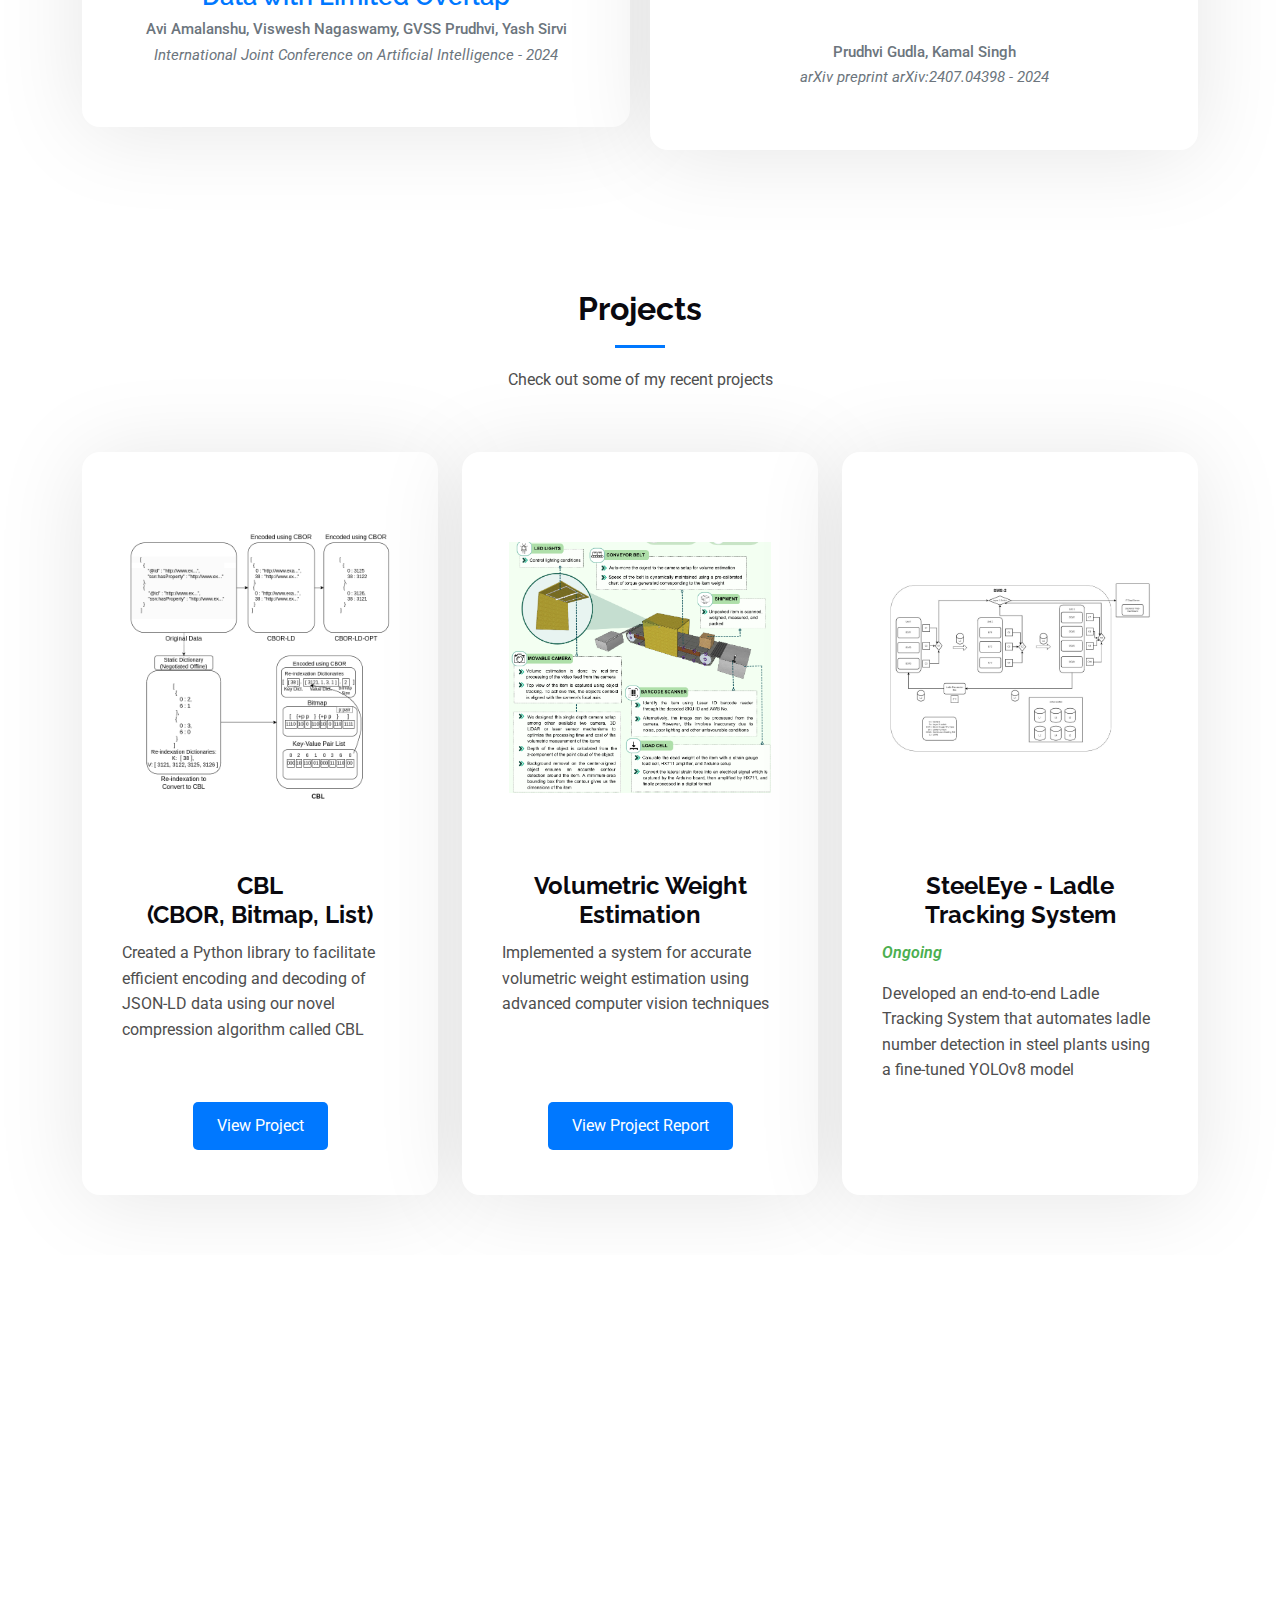
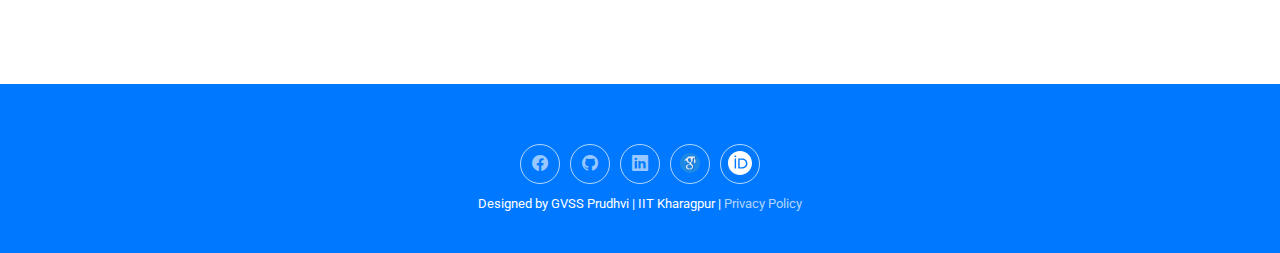
==== commit 558071ee: "." ====
--- a/index.html
+++ b/index.html
@@ -113,7 +113,6 @@
           </div>
         </div>
       </div>
-
     </section><!-- /About Section -->
 
     <!-- Resume Section -->
@@ -126,13 +125,15 @@
       <div class="container">
         <div class="row">
           <div class="col-lg-6" data-aos="fade-up" data-aos-delay="100">
-            <h3 class="resume-title">Academic Service Experience</h3>
+            
+            <!--<h3 class="resume-title">Academic Service Experience</h3>
 
             <div class="resume-item pb-0">
               <h4>Reviewer, ICLR 2025</h4>
               <h5>Sept 2024 - Present</h5>
               <p>Review research papers for one of the leading conferences in machine learning and artificial intelligence</p>
-            </div><!-- Edn Resume Item -->
+            </div>-->
+            <!-- Edn Resume Item -->
 
             <h3 class="resume-title">Experience</h3>
             <div class="resume-item">
@@ -212,57 +213,15 @@
     </section>
 
 <!--Projects Section -->
-<section id="projects" class="services section">
-  <div class="container section-title" data-aos="fade-up">
-    <h2>Projects</h2>
-  </div><!-- End Section Title -->
-
+<section id="projects" class="projects">
   <div class="container">
-    <div class="row gy-4">
-
-      <div class="col-lg-4 col-md-6" data-aos="fade-up" data-aos-delay="100">
-        <div class="service-item position-relative">
-          <div class="project-image">
-            <img src="assets/img/proj/cbl.png" alt="Project 1" class="project-image">
-          </div>
-          <h3>CBL (CBOR, Bitmap, List)</h3>
-          <p>Created a Python library to facilitate efficient encoding and decoding of JSON-LD data using our novel compression algorithm called CBL</p>
-          <div class="project-link">
-            <a href="https://gitlab.com/coswot/cbl" class="btn-project" target="_blank">View Project</a>
-          </div>
-        </div>
-      </div><!-- End Project Item -->
-
-
-      <div class="col-lg-4 col-md-6" data-aos="fade-up" data-aos-delay="300">
-        <div class="service-item position-relative">
-          <div class="project-image">
-            <img src="assets/img/proj/VWE2.png" alt="Volumetric Weight Estimation">
-          </div>
-          <h3>Volumetric Weight Estimation</h3>
-          <p>Implemented a system for accurate volumetric weight estimation using advanced computer vision techniques</p>
-          <div class="project-link">
-            <a href="assets/pdfs/VWE_Report.pdf" class="btn-project" target="_blank">View Project PDF</a>
-          </div>
-        </div>
-      </div><!-- End Project Item -->
-
-      <div class="col-lg-4 col-md-6" data-aos="fade-up" data-aos-delay="200">
-        <div class="service-item position-relative">
-          <div class="project-image">
-            <img src="assets/img/proj/LTS_Testbed.jpg" alt="SteelEye - Ladle Tracking System">
-          </div>
-          <h3>SteelEye - Ladle Tracking System</h3>
-          <h4 class="project-status">Ongoing</h4>
-          <p>Developed an end-to-end Ladle Tracking System that automates ladle number detection in steel plants using a fine-tuned YOLOv8 model</p>
-          <!-- <div class="project-link">
-            <a href="#" class="btn-project">View Project</a>
-          </div> -->
-        </div>
-      </div><!-- End Project Item -->
-
-      <!-- Add more project items as needed -->
-
+    <div class="section-title">
+      <h2>Projects</h2>
+      <p>Check out some of my recent projects</p>
+    </div>
+
+    <div id="projects-container" class="row">
+      <!-- Project cards will be dynamically inserted here -->
     </div>
   </div>
 </section><!-- End Projects Section -->
@@ -394,6 +353,7 @@
   <script src="assets/vendor/swiper/swiper-bundle.min.js"></script>
   <!-- Main JS File -->
   <script src="assets/js/main.js"></script>
+  <script src="assets/js/projects.js"></script>
 
 </body>
 
--- a/assets/css/main.css
+++ b/assets/css/main.css
@@ -1,15 +1,3 @@
-/**
-* Template Name: DevFolio
-* Template URL: https://bootstrapmade.com/devfolio-bootstrap-portfolio-html-template/
-* Updated: Aug 07 2024 with Bootstrap v5.3.3
-* Author: BootstrapMade.com
-* License: https://bootstrapmade.com/license/
-*/
-
-/*--------------------------------------------------------------
-# Font & Color Variables
-# Help: https://bootstrapmade.com/color-system/
---------------------------------------------------------------*/
 /* Fonts */
 :root {
   --default-font: "Roboto",  system-ui, -apple-system, "Segoe UI", Roboto, "Helvetica Neue", Arial, "Noto Sans", "Liberation Sans", sans-serif, "Apple Color Emoji", "Segoe UI Emoji", "Segoe UI Symbol", "Noto Color Emoji";
@@ -94,58 +82,6 @@
 h6 {
   color: var(--heading-color);
   font-family: var(--heading-font);
-}
-
-/* PHP Email Form Messages
-------------------------------*/
-.php-email-form .error-message {
-  display: none;
-  background: #df1529;
-  color: #ffffff;
-  text-align: left;
-  padding: 15px;
-  margin-bottom: 24px;
-  font-weight: 600;
-}
-
-.php-email-form .sent-message {
-  display: none;
-  color: #ffffff;
-  background: #059652;
-  text-align: center;
-  padding: 15px;
-  margin-bottom: 24px;
-  font-weight: 600;
-}
-
-.php-email-form .loading {
-  display: none;
-  background: var(--surface-color);
-  text-align: center;
-  padding: 15px;
-  margin-bottom: 24px;
-}
-
-.php-email-form .loading:before {
-  content: "";
-  display: inline-block;
-  border-radius: 50%;
-  width: 24px;
-  height: 24px;
-  margin: 0 10px -6px 0;
-  border: 3px solid var(--accent-color);
-  border-top-color: var(--surface-color);
-  animation: php-email-form-loading 1s linear infinite;
-}
-
-@keyframes php-email-form-loading {
-  0% {
-    transform: rotate(0deg);
-  }
-
-  100% {
-    transform: rotate(360deg);
-  }
 }
 
 /*--------------------------------------------------------------
@@ -855,7 +791,9 @@
   background: var(--background-color);
   border: 2px solid var(--accent-color);
 }
-
+/*-----------------------------------------------------------------------------------
+# Resume download button
+*/-----------------------------------------------------------------------------------
 .download-btn {
   display: inline-block;
   margin-top: 20px;
@@ -881,6 +819,8 @@
   display: flex;
   flex-wrap: wrap;
   gap: 20px;
+  align-items: center; 
+  text-align: center;
   padding: 20px 0;
 }
 
@@ -981,19 +921,34 @@
 /*--------------------------------------------------------------
 # Projects Section
 --------------------------------------------------------------*/
-.services .service-item {
+.projects .project-item {
   background-color: var(--surface-color);
   box-shadow: 0px 5px 90px 0px rgba(0, 0, 0, 0.1);
   padding: 40px;
   transition: all ease-in-out 0.3s;
   border-radius: 18px;
-  /* border: 0.1px solid #0073e6; Add thin blue border */
   height: 100%;
   display: flex;
   flex-direction: column;
-}
-
-.services .project-image {
+  border-bottom: 5px solid transparent; /* Add this line */
+}
+
+.projects .project-item:hover {
+  transform: translateY(-10px);
+  border-bottom-color: var(--accent-color); /* Add this line */
+}
+
+/* If you want to keep the existing hover effect for larger screens and add this new effect for all screen sizes, you can modify the existing media query like this: */
+
+@media (min-width: 1365px) {
+  .projects .project-item:hover {
+    transform: translateY(-10px);
+  }
+}
+
+/* This ensures the blue bottom border appears on hover for all screen sizes, while the translateY effect only happens on larger screens */
+
+.projects .project-image {
   width: 100%;
   height: 350px;
   border-radius: 10px;
@@ -1004,45 +959,45 @@
   overflow: hidden;
 }
 
-.services .project-image img {
-  max-width: 95%; /* Reduced from 100% to 95% */
-  max-height: 95%; /* Reduced from 100% to 95% */
+.projects .project-image img {
+  max-width: 95%;
+  max-height: 95%;
   object-fit: scale-down;
   transition: transform 0.3s ease;
 }
 
-.services .service-item:hover .project-image img {
+.projects .project-item:hover .project-image img {
   transform: scale(1.05);
 }
 
-.services .service-item h3 {
+.projects .project-item h3 {
   font-weight: 700;
-  margin: 0 0 10px 0; /* Reduced bottom margin */
+  margin: 0 0 10px 0;
   font-size: 24px;
   transition: ease-in-out 0.3s;
 }
 
-.services .service-item .project-status {
+.projects .project-item .project-status {
   font-size: 16px;
-  color: #4CAF50; /* Green color for 'Ongoing' status */
+  color: #4CAF50;
   margin: 0 0 15px 0;
   font-weight: 600;
   font-style: italic;
 }
 
-.services .service-item p {
+.projects .project-item p {
   line-height: 1.6;
   font-size: 16px;
   margin-bottom: 30px;
 }
 
-.services .project-link {
+.projects .project-link {
   margin-top: auto;
   text-align: center;
   padding-top: 30px;
 }
 
-.services .btn-project {
+.projects .btn-project {
   display: inline-block;
   padding: 12px 24px;
   background-color: var(--accent-color);
@@ -1053,24 +1008,24 @@
   font-size: 16px;
 }
 
-.services .btn-project:hover {
+.projects .btn-project:hover {
   background-color: color-mix(in srgb, var(--accent-color), transparent 20%);
 }
 
 @media (min-width: 1365px) {
-  .services .service-item:hover {
+  .projects .project-item:hover {
     transform: translateY(-10px);
     border-color: var(--accent-color);
   }
 
-  .services .service-item:hover h3 {
+  .projects .project-item:hover h3 {
     color: var(--accent-color);
   }
 }
 
 /* Adjust the column width for larger screens */
 @media (min-width: 992px) {
-  .services .col-lg-4 {
+  .projects .col-lg-4 {
     flex: 0 0 50%;
     max-width: 50%;
   }
@@ -1078,445 +1033,156 @@
 
 /* Further adjust for extra-large screens */
 @media (min-width: 1200px) {
-  .services .col-lg-4 {
+  .projects .col-lg-4 {
     flex: 0 0 33.333333%;
     max-width: 33.333333%;
   }
 }
 
 /*--------------------------------------------------------------
-# Services Section
---------------------------------------------------------------*/
-.services .service-item {
+# Project Details Section
+--------------------------------------------------------------*/
+.project-details .projects-list {
   background-color: var(--surface-color);
-  box-shadow: 0px 5px 90px 0px rgba(0, 0, 0, 0.1);
-  padding: 60px 30px;
-  transition: all ease-in-out 0.3s;
-  border-radius: 18px;
-  border-bottom: 5px solid var(--surface-color);
+  padding: 10px 30px;
+  border: 1px solid color-mix(in srgb, var(--default-color), transparent 90%);
+  margin-bottom: 20px;
+}
+
+.project-details .projects-list a {
+  display: block;
+  line-height: 1;
+  padding: 8px 0 8px 15px;
+  border-left: 3px solid color-mix(in srgb, var(--default-color), transparent 70%);
+  margin: 20px 0;
+  color: color-mix(in srgb, var(--default-color), transparent 20%);
+  transition: 0.3s;
+}
+
+.project-details .projects-list a.active {
+  color: var(--heading-color);
+  font-weight: 700;
+  border-color: var(--accent-color);
+}
+
+.project-details .projects-list a:hover {
+  border-color: var(--accent-color);
+}
+
+.project-details .projects-img {
+  margin-bottom: 20px;
+}
+
+.project-details h3 {
+  font-size: 26px;
+  font-weight: 700;
+}
+
+.project-details h4 {
+  font-size: 20px;
+  font-weight: 700;
+}
+
+.project-details p {
+  font-size: 15px;
+}
+
+.project-details ul {
+  list-style: none;
+  padding: 0;
+  font-size: 15px;
+}
+
+.project-details ul li {
+  padding: 5px 0;
+  display: flex;
+  align-items: center;
+}
+
+.project-details ul i {
+  font-size: 20px;
+  margin-right: 8px;
+  color: var(--accent-color);
+}
+
+/*--------------------------------------------------------------
+# Research Interests Section
+--------------------------------------------------------------*/
+.research-interests .interest-item {
+  padding: 30px;
+  background: var(--surface-color);
+  border-radius: 8px;
+  box-shadow: 0 0 30px rgba(0, 0, 0, 0.08);
+  transition: all 0.3s ease-in-out;
   height: 100%;
-}
-
-.services .service-item .icon {
-  color: var(--contrast-color);
-  background: var(--accent-color);
-  margin: 0;
+  display: flex;
+  flex-direction: column;
+  align-items: center;
+  text-align: center;
+}
+
+.research-interests .interest-item .icon {
   width: 64px;
   height: 64px;
-  border-radius: 50px;
+  background: var(--accent-color);
+  border-radius: 50%;
   display: flex;
   align-items: center;
   justify-content: center;
   margin-bottom: 20px;
+  transition: all 0.3s ease-in-out;
+}
+
+.research-interests .interest-item .icon i {
+  color: var(--contrast-color);
   font-size: 28px;
-  transition: ease-in-out 0.3s;
-}
-
-.services .service-item h3 {
+  line-height: 0;
+}
+
+.research-interests .interest-item h3 {
+  font-size: 20px;
   font-weight: 700;
-  margin: 10px 0 15px 0;
-  font-size: 22px;
-  transition: ease-in-out 0.3s;
-}
-
-.services .service-item p {
+  margin: 0 0 15px 0;
+  position: relative;
+  padding-bottom: 15px;
+}
+
+.research-interests .interest-item h3::after {
+  content: '';
+  position: absolute;
+  display: block;
+  width: 50px;
+  height: 2px;
+  background: var(--accent-color);
+  bottom: 0;
+  left: 50%;
+  transform: translateX(-50%);
+}
+
+.research-interests .interest-item p {
   line-height: 24px;
   font-size: 14px;
   margin-bottom: 0;
 }
 
-@media (min-width: 1365px) {
-  .services .service-item:hover {
-    transform: translateY(-10px);
-    border-color: var(--accent-color);
-  }
-
-  .services .service-item:hover h3 {
-    color: var(--accent-color);
-  }
-}
-
-/*--------------------------------------------------------------
-# Stats Section
---------------------------------------------------------------*/
-.stats {
-  position: relative;
-  padding: 120px 0;
-}
-
-.stats img {
-  position: absolute;
-  inset: 0;
-  display: block;
-  width: 100%;
-  height: 100%;
-  object-fit: cover;
-  z-index: 1;
-}
-
-.stats:before {
-  content: "";
-  background: color-mix(in srgb, var(--background-color), transparent 40%);
-  position: absolute;
-  inset: 0;
-  z-index: 2;
-}
-
-.stats .container {
-  position: relative;
-  z-index: 3;
-}
-
-.stats .stats-item {
-  padding: 30px;
-  width: 100%;
-}
-
-.stats .stats-item span {
-  font-size: 48px;
-  display: block;
-  color: var(--default-color);
-  font-weight: 700;
-}
-
-.stats .stats-item p {
-  padding: 0;
-  margin: 0;
-  font-family: var(--heading-font);
-  font-size: 16px;
-  font-weight: 700;
-  color: color-mix(in srgb, var(--default-color), transparent 40%);
-}
-
-/*--------------------------------------------------------------
-# Portfolio Section
---------------------------------------------------------------*/
-.portfolio .portfolio-filters {
-  padding: 0;
-  margin: 0 auto 20px auto;
-  list-style: none;
-  text-align: center;
-}
-
-.portfolio .portfolio-filters li {
-  cursor: pointer;
-  display: inline-block;
-  padding: 0;
-  font-size: 16px;
-  font-weight: 600;
-  margin: 0 10px;
-  line-height: 1;
-  text-transform: uppercase;
-  margin-bottom: 5px;
-  transition: all 0.3s ease-in-out;
-}
-
-.portfolio .portfolio-filters li:hover,
-.portfolio .portfolio-filters li.filter-active {
+.research-interests .interest-item:hover {
+  transform: translateY(-10px);
+}
+
+.research-interests .interest-item:hover .icon {
+  background: var(--contrast-color);
+}
+
+.research-interests .interest-item:hover .icon i {
   color: var(--accent-color);
 }
 
-.portfolio .portfolio-filters li:first-child {
-  margin-left: 0;
-}
-
-.portfolio .portfolio-filters li:last-child {
-  margin-right: 0;
-}
-
-@media (max-width: 575px) {
-  .portfolio .portfolio-filters li {
-    font-size: 14px;
-    margin: 0 5px;
-  }
-}
-
-.portfolio .portfolio-item {
-  position: relative;
-}
-
-.portfolio .portfolio-item .portfolio-info {
-  opacity: 0;
-  position: absolute;
-  left: 30px;
-  right: 30px;
-  bottom: 0;
-  z-index: 3;
-  transition: all ease-in-out 0.3s;
-  background: color-mix(in srgb, var(--background-color), transparent 10%);
-  padding: 15px;
-}
-
-.portfolio .portfolio-item .portfolio-info h4 {
-  font-size: 18px;
-  font-weight: 600;
-  padding-right: 50px;
-}
-
-.portfolio .portfolio-item .portfolio-info p {
-  color: color-mix(in srgb, var(--default-color), transparent 30%);
-  font-size: 14px;
-  margin-bottom: 0;
-  padding-right: 50px;
-}
-
-.portfolio .portfolio-item .portfolio-info .preview-link,
-.portfolio .portfolio-item .portfolio-info .details-link {
-  position: absolute;
-  right: 50px;
-  font-size: 24px;
-  top: calc(50% - 14px);
-  color: color-mix(in srgb, var(--default-color), transparent 30%);
-  transition: 0.3s;
-  line-height: 0;
-}
-
-.portfolio .portfolio-item .portfolio-info .preview-link:hover,
-.portfolio .portfolio-item .portfolio-info .details-link:hover {
-  color: var(--accent-color);
-}
-
-.portfolio .portfolio-item .portfolio-info .details-link {
-  right: 14px;
-  font-size: 28px;
-}
-
-.portfolio .portfolio-item:hover .portfolio-info {
-  opacity: 1;
-  bottom: 20px;
-}
-
-/*--------------------------------------------------------------
-# Pricing Section
---------------------------------------------------------------*/
-.pricing .pricing-item {
-  border-bottom: 1px dashed color-mix(in srgb, var(--default-color), transparent 60%);
-  width: 100%;
-  height: 100%;
-  padding: 0 0 15px 0;
-}
-
-.pricing .pricing-item h3 {
-  margin: 0;
-  font-size: 20px;
-  font-weight: 600;
-}
-
-.pricing .pricing-item h4 {
-  margin: 0;
-  font-size: 18px;
-  color: var(--accent-color);
-}
-
-/*--------------------------------------------------------------
-# Faq Section
---------------------------------------------------------------*/
-.faq .content h3 {
-  font-weight: 400;
-  font-size: 34px;
-}
-
-.faq .content p {
-  font-size: 15px;
-  color: color-mix(in srgb, var(--default-color), transparent 30%);
-}
-
-.faq .faq-container .faq-item {
-  background-color: var(--surface-color);
-  position: relative;
-  padding: 20px;
-  margin-bottom: 20px;
-  box-shadow: 0px 5px 25px 0px rgba(0, 0, 0, 0.1);
-  overflow: hidden;
-}
-
-.faq .faq-container .faq-item:last-child {
-  margin-bottom: 0;
-}
-
-.faq .faq-container .faq-item h3 {
-  font-weight: 600;
-  font-size: 18px;
-  line-height: 24px;
-  margin: 0 30px 0 0;
-  transition: 0.3s;
-  cursor: pointer;
-  display: flex;
-  align-items: flex-start;
-}
-
-.faq .faq-container .faq-item h3 .num {
-  color: var(--accent-color);
-  padding-right: 5px;
-}
-
-.faq .faq-container .faq-item h3:hover {
-  color: var(--accent-color);
-}
-
-.faq .faq-container .faq-item .faq-content {
-  display: grid;
-  grid-template-rows: 0fr;
-  transition: 0.3s ease-in-out;
-  visibility: hidden;
-  opacity: 0;
-}
-
-.faq .faq-container .faq-item .faq-content p {
-  margin-bottom: 0;
-  overflow: hidden;
-}
-
-.faq .faq-container .faq-item .faq-toggle {
-  position: absolute;
-  top: 20px;
-  right: 20px;
-  font-size: 16px;
-  line-height: 0;
-  transition: 0.3s;
-  cursor: pointer;
-}
-
-.faq .faq-container .faq-item .faq-toggle:hover {
-  color: var(--accent-color);
-}
-
-.faq .faq-container .faq-active h3 {
-  color: var(--accent-color);
-}
-
-.faq .faq-container .faq-active .faq-content {
-  grid-template-rows: 1fr;
-  visibility: visible;
-  opacity: 1;
-  padding-top: 10px;
-}
-
-.faq .faq-container .faq-active .faq-toggle {
-  transform: rotate(90deg);
-  color: var(--accent-color);
-}
-
-/*--------------------------------------------------------------
-# Testimonials Section
---------------------------------------------------------------*/
-.testimonials {
-  padding: 80px 0;
-  position: relative;
-}
-
-.testimonials:before {
-  content: "";
-  background: color-mix(in srgb, var(--background-color), transparent 30%);
-  position: absolute;
-  inset: 0;
-  z-index: 2;
-}
-
-.testimonials .testimonials-bg {
-  position: absolute;
-  inset: 0;
-  display: block;
-  width: 100%;
-  height: 100%;
-  object-fit: cover;
-  z-index: 1;
-}
-
-.testimonials .container {
-  position: relative;
-  z-index: 3;
-}
-
-.testimonials .testimonials-carousel,
-.testimonials .testimonials-slider {
-  overflow: hidden;
-}
-
-.testimonials .testimonial-item {
-  text-align: center;
-}
-
-.testimonials .testimonial-item .testimonial-img {
-  width: 100px;
-  border-radius: 50%;
-  border: 6px solid color-mix(in srgb, var(--default-color), transparent 85%);
-  margin: 0 auto;
-}
-
-.testimonials .testimonial-item h3 {
-  font-size: 20px;
-  font-weight: bold;
-  margin: 10px 0 5px 0;
-}
-
-.testimonials .testimonial-item h4 {
-  font-size: 14px;
-  margin: 0 0 15px 0;
-  color: color-mix(in srgb, var(--default-color), transparent 40%);
-}
-
-.testimonials .testimonial-item .stars {
-  margin-bottom: 15px;
-}
-
-.testimonials .testimonial-item .stars i {
-  color: #ffc107;
-  margin: 0 1px;
-}
-
-.testimonials .testimonial-item .quote-icon-left,
-.testimonials .testimonial-item .quote-icon-right {
-  color: color-mix(in srgb, var(--default-color), transparent 40%);
-  font-size: 26px;
-  line-height: 0;
-}
-
-.testimonials .testimonial-item .quote-icon-left {
-  display: inline-block;
-  left: -5px;
-  position: relative;
-}
-
-.testimonials .testimonial-item .quote-icon-right {
-  display: inline-block;
-  right: -5px;
-  position: relative;
-  top: 10px;
-  transform: scale(-1, -1);
-}
-
-.testimonials .testimonial-item p {
-  font-style: italic;
-  margin: 0 auto 15px auto;
-}
-
-.testimonials .swiper-wrapper {
-  height: auto;
-}
-
-.testimonials .swiper-pagination {
-  margin-top: 20px;
-  position: relative;
-}
-
-.testimonials .swiper-pagination .swiper-pagination-bullet {
-  width: 12px;
-  height: 12px;
-  background-color: color-mix(in srgb, var(--default-color), transparent 50%);
-  opacity: 0.5;
-}
-
-.testimonials .swiper-pagination .swiper-pagination-bullet-active {
-  background-color: var(--default-color);
-  opacity: 1;
-}
-
-@media (min-width: 992px) {
-  .testimonials .testimonial-item p {
-    width: 80%;
-  }
-}
+@media (max-width: 768px) {
+  .research-interests .interest-item {
+    margin-bottom: 30px;
+  }
+}
+
 
 /*--------------------------------------------------------------
 # Contact Section
@@ -1559,296 +1225,9 @@
   color: var(--contrast-color);
 }
 
-.contact .php-email-form {
-  background-color: var(--surface-color);
-  box-shadow: 0px 0px 20px rgba(0, 0, 0, 0.1);
-  padding: 30px;
-}
-
-@media (max-width: 575px) {
-  .contact .php-email-form {
-    padding: 20px;
-  }
-}
-
-.contact .php-email-form input[type=text],
-.contact .php-email-form input[type=email],
-.contact .php-email-form textarea {
-  font-size: 14px;
-  padding: 10px 15px;
-  box-shadow: none;
-  border-radius: 0;
-  color: var(--default-color);
-  background-color: color-mix(in srgb, var(--background-color), transparent 50%);
-  border-color: color-mix(in srgb, var(--default-color), transparent 80%);
-}
-
-.contact .php-email-form input[type=text]:focus,
-.contact .php-email-form input[type=email]:focus,
-.contact .php-email-form textarea:focus {
-  border-color: var(--accent-color);
-}
-
-.contact .php-email-form input[type=text]::placeholder,
-.contact .php-email-form input[type=email]::placeholder,
-.contact .php-email-form textarea::placeholder {
-  color: color-mix(in srgb, var(--default-color), transparent 70%);
-}
-
-.contact .php-email-form button[type=submit] {
-  color: var(--contrast-color);
-  background: var(--accent-color);
-  border: 0;
-  padding: 10px 30px;
-  transition: 0.4s;
-  border-radius: 50px;
-}
-
-.contact .php-email-form button[type=submit]:hover {
-  background: color-mix(in srgb, var(--accent-color), transparent 20%);
-}
-
-/*--------------------------------------------------------------
-# Portfolio Details Section
---------------------------------------------------------------*/
-.portfolio-details .portfolio-details-slider img {
-  width: 100%;
-}
-
-.portfolio-details .swiper-wrapper {
-  height: auto;
-}
-
-.portfolio-details .swiper-button-prev,
-.portfolio-details .swiper-button-next {
-  width: 48px;
-  height: 48px;
-}
-
-.portfolio-details .swiper-button-prev:after,
-.portfolio-details .swiper-button-next:after {
-  color: rgba(255, 255, 255, 0.8);
-  background-color: rgba(0, 0, 0, 0.15);
-  font-size: 24px;
-  border-radius: 50%;
-  width: 48px;
-  height: 48px;
-  display: flex;
-  align-items: center;
-  justify-content: center;
-  transition: 0.3s;
-}
-
-.portfolio-details .swiper-button-prev:hover:after,
-.portfolio-details .swiper-button-next:hover:after {
-  background-color: rgba(0, 0, 0, 0.3);
-}
-
-@media (max-width: 575px) {
-
-  .portfolio-details .swiper-button-prev,
-  .portfolio-details .swiper-button-next {
-    display: none;
-  }
-}
-
-.portfolio-details .swiper-pagination {
-  margin-top: 20px;
-  position: relative;
-}
-
-.portfolio-details .swiper-pagination .swiper-pagination-bullet {
-  width: 10px;
-  height: 10px;
-  background-color: color-mix(in srgb, var(--default-color), transparent 85%);
-  opacity: 1;
-}
-
-.portfolio-details .swiper-pagination .swiper-pagination-bullet-active {
-  background-color: var(--accent-color);
-}
-
-.portfolio-details .portfolio-info h3 {
-  font-size: 22px;
-  font-weight: 700;
-  margin-bottom: 20px;
-  padding-bottom: 20px;
-  position: relative;
-}
-
-.portfolio-details .portfolio-info h3:after {
-  content: "";
-  position: absolute;
-  display: block;
-  width: 50px;
-  height: 3px;
-  background: var(--accent-color);
-  left: 0;
-  bottom: 0;
-}
-
-.portfolio-details .portfolio-info ul {
-  list-style: none;
-  padding: 0;
-  font-size: 15px;
-}
-
-.portfolio-details .portfolio-info ul li {
-  display: flex;
-  flex-direction: column;
-  padding-bottom: 15px;
-}
-
-.portfolio-details .portfolio-info ul strong {
-  text-transform: uppercase;
-  font-weight: 400;
-  color: color-mix(in srgb, var(--default-color), transparent 50%);
-  font-size: 14px;
-}
-
-.portfolio-details .portfolio-info .btn-visit {
-  padding: 8px 40px;
-  background: var(--accent-color);
-  color: var(--contrast-color);
-  border-radius: 50px;
-  transition: 0.3s;
-}
-
-.portfolio-details .portfolio-info .btn-visit:hover {
-  background: color-mix(in srgb, var(--accent-color), transparent 20%);
-}
-
-.portfolio-details .portfolio-description h2 {
-  font-size: 26px;
-  font-weight: 700;
-  margin-bottom: 20px;
-}
-
-.portfolio-details .portfolio-description p {
-  padding: 0;
-}
-
-.portfolio-details .portfolio-description .testimonial-item {
-  padding: 30px 30px 0 30px;
-  position: relative;
-  background: color-mix(in srgb, var(--default-color), transparent 97%);
-  margin-bottom: 50px;
-}
-
-.portfolio-details .portfolio-description .testimonial-item .testimonial-img {
-  width: 90px;
-  border-radius: 50px;
-  border: 6px solid var(--background-color);
-  float: left;
-  margin: 0 10px 0 0;
-}
-
-.portfolio-details .portfolio-description .testimonial-item h3 {
-  font-size: 18px;
-  font-weight: bold;
-  margin: 15px 0 5px 0;
-  padding-top: 20px;
-}
-
-.portfolio-details .portfolio-description .testimonial-item h4 {
-  font-size: 14px;
-  color: #6c757d;
-  margin: 0;
-}
-
-.portfolio-details .portfolio-description .testimonial-item .quote-icon-left,
-.portfolio-details .portfolio-description .testimonial-item .quote-icon-right {
-  color: color-mix(in srgb, var(--accent-color), transparent 50%);
-  font-size: 26px;
-  line-height: 0;
-}
-
-.portfolio-details .portfolio-description .testimonial-item .quote-icon-left {
-  display: inline-block;
-  left: -5px;
-  position: relative;
-}
-
-.portfolio-details .portfolio-description .testimonial-item .quote-icon-right {
-  display: inline-block;
-  right: -5px;
-  position: relative;
-  top: 10px;
-  transform: scale(-1, -1);
-}
-
-.portfolio-details .portfolio-description .testimonial-item p {
-  font-style: italic;
-  margin: 0 0 15px 0 0 0;
-  padding: 0;
-}
-
-/*--------------------------------------------------------------
-# Service Details Section
---------------------------------------------------------------*/
-.service-details .services-list {
-  background-color: var(--surface-color);
-  padding: 10px 30px;
-  border: 1px solid color-mix(in srgb, var(--default-color), transparent 90%);
-  margin-bottom: 20px;
-}
-
-.service-details .services-list a {
-  display: block;
-  line-height: 1;
-  padding: 8px 0 8px 15px;
-  border-left: 3px solid color-mix(in srgb, var(--default-color), transparent 70%);
-  margin: 20px 0;
-  color: color-mix(in srgb, var(--default-color), transparent 20%);
-  transition: 0.3s;
-}
-
-.service-details .services-list a.active {
-  color: var(--heading-color);
-  font-weight: 700;
-  border-color: var(--accent-color);
-}
-
-.service-details .services-list a:hover {
-  border-color: var(--accent-color);
-}
-
-.service-details .services-img {
-  margin-bottom: 20px;
-}
-
-.service-details h3 {
-  font-size: 26px;
-  font-weight: 700;
-}
-
-.service-details h4 {
-  font-size: 20px;
-  font-weight: 700;
-}
-
-.service-details p {
-  font-size: 15px;
-}
-
-.service-details ul {
-  list-style: none;
-  padding: 0;
-  font-size: 15px;
-}
-
-.service-details ul li {
-  padding: 5px 0;
-  display: flex;
-  align-items: center;
-}
-
-.service-details ul i {
-  font-size: 20px;
-  margin-right: 8px;
-  color: var(--accent-color);
-}
-
+/*----------------------------------------------------------------------
+# Social Links
+*/----------------------------------------------------------------------
 /* Style for social icons in the footer */
 .social-links a {
   display: inline-block;
@@ -1890,87 +1269,4 @@
 
 
 
-/*--------------------------------------------------------------
-# Starter Section Section
---------------------------------------------------------------*/
-.starter-section {
-  /* Add your styles here */
-}
-
-/*--------------------------------------------------------------
-# Research Interests Section
---------------------------------------------------------------*/
-.research-interests .interest-item {
-  padding: 30px;
-  background: var(--surface-color);
-  border-radius: 8px;
-  box-shadow: 0 0 30px rgba(0, 0, 0, 0.08);
-  transition: all 0.3s ease-in-out;
-  height: 100%;
-  display: flex;
-  flex-direction: column;
-  align-items: center;
-  text-align: center;
-}
-
-.research-interests .interest-item .icon {
-  width: 64px;
-  height: 64px;
-  background: var(--accent-color);
-  border-radius: 50%;
-  display: flex;
-  align-items: center;
-  justify-content: center;
-  margin-bottom: 20px;
-  transition: all 0.3s ease-in-out;
-}
-
-.research-interests .interest-item .icon i {
-  color: var(--contrast-color);
-  font-size: 28px;
-  line-height: 0;
-}
-
-.research-interests .interest-item h3 {
-  font-size: 20px;
-  font-weight: 700;
-  margin: 0 0 15px 0;
-  position: relative;
-  padding-bottom: 15px;
-}
-
-.research-interests .interest-item h3::after {
-  content: '';
-  position: absolute;
-  display: block;
-  width: 50px;
-  height: 2px;
-  background: var(--accent-color);
-  bottom: 0;
-  left: 50%;
-  transform: translateX(-50%);
-}
-
-.research-interests .interest-item p {
-  line-height: 24px;
-  font-size: 14px;
-  margin-bottom: 0;
-}
-
-.research-interests .interest-item:hover {
-  transform: translateY(-10px);
-}
-
-.research-interests .interest-item:hover .icon {
-  background: var(--contrast-color);
-}
-
-.research-interests .interest-item:hover .icon i {
-  color: var(--accent-color);
-}
-
-@media (max-width: 768px) {
-  .research-interests .interest-item {
-    margin-bottom: 30px;
-  }
-}+
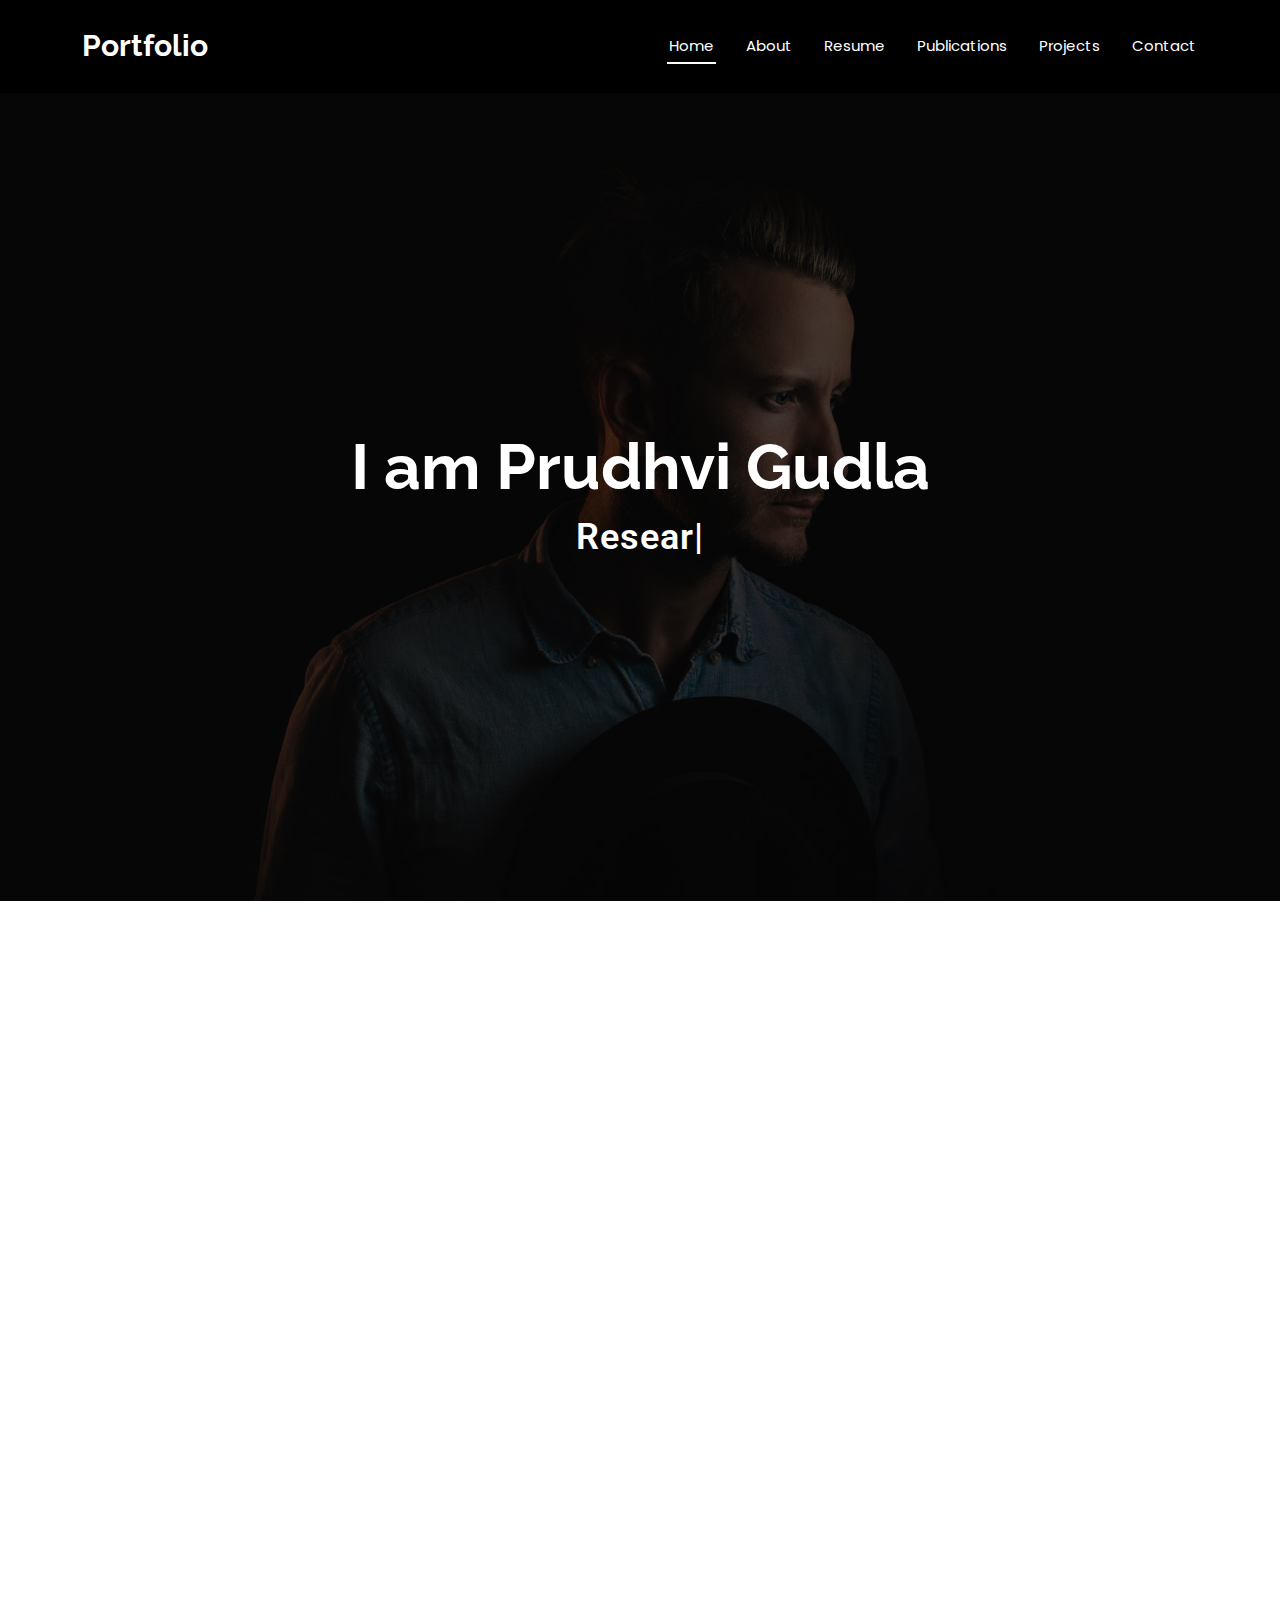
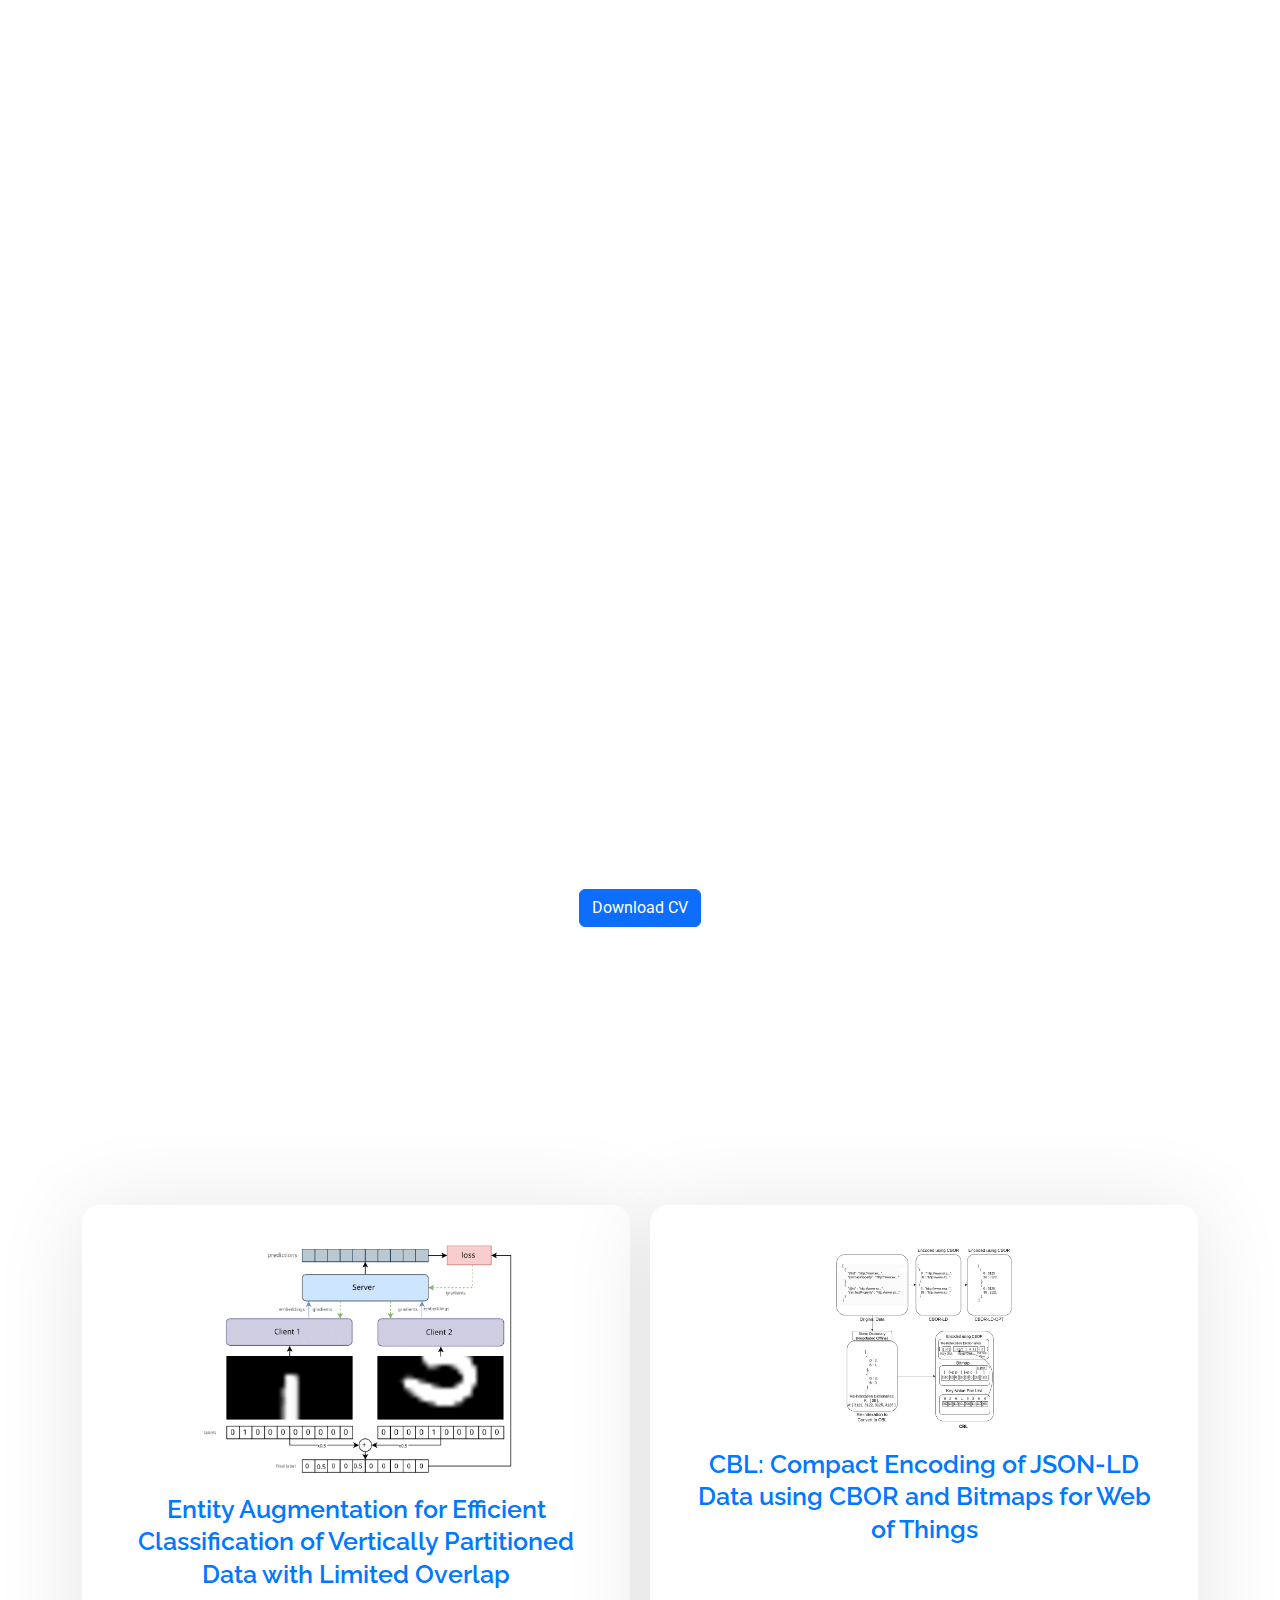
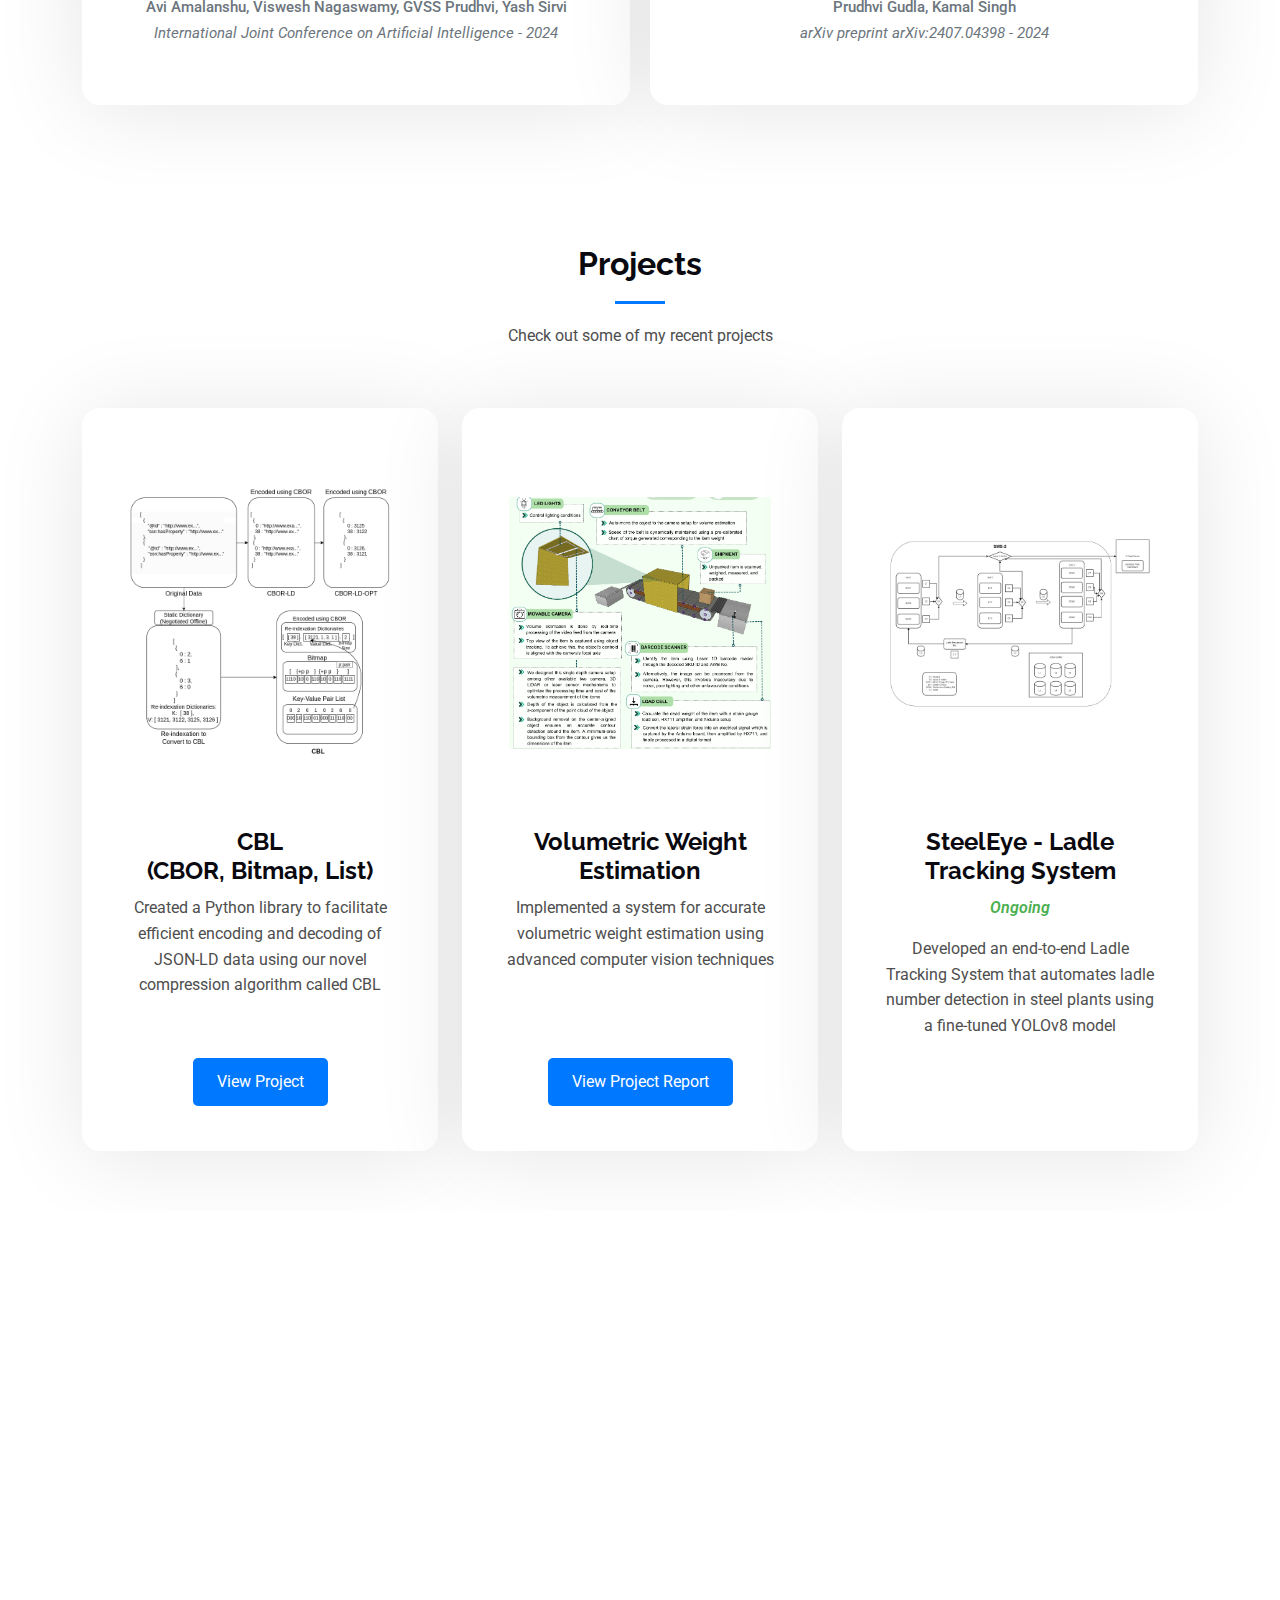
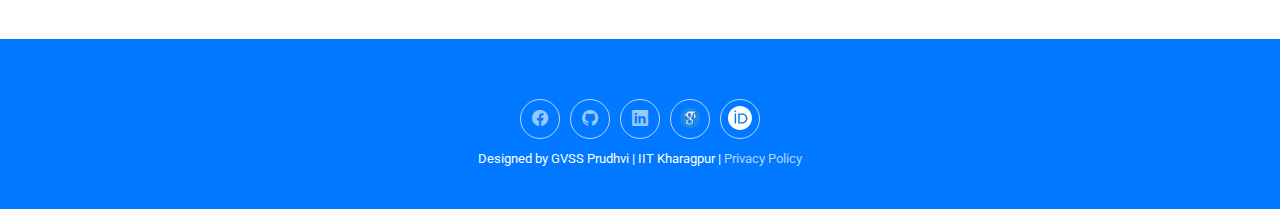
==== commit 2403b20d: "." ====
--- a/index.html
+++ b/index.html
@@ -163,7 +163,7 @@
           </div>
 
           <div class="col-lg-6" data-aos="fade-up" data-aos-delay="200">
-            <!-- <h5>  </h5> -->
+            <h3 class="resume-title"><br></h3>
             <div class="resume-item">
               <h4>
                 Project Lead, Steel Eye - Real-Time Ladle Tracking System for Steel Plants</h4>
@@ -198,7 +198,6 @@
           </div>
         </div>
       </div>
-
     </section><!-- /Resume Section -->
     
     <section id="publications" class="publications section">
--- a/assets/css/main.css
+++ b/assets/css/main.css
@@ -832,7 +832,7 @@
   transition: all ease-in-out 0.3s;
   border-radius: 18px;
   border-bottom: 5px solid var(--surface-color); /* Add this line */
-  height: 100%;
+  height: 500px;
   display: flex;
   flex-direction: column;
 }
@@ -931,6 +931,7 @@
   display: flex;
   flex-direction: column;
   border-bottom: 5px solid transparent; /* Add this line */
+  /* align-items: center; */
 }
 
 .projects .project-item:hover {
@@ -989,6 +990,7 @@
   line-height: 1.6;
   font-size: 16px;
   margin-bottom: 30px;
+  text-align: center;
 }
 
 .projects .project-link {
